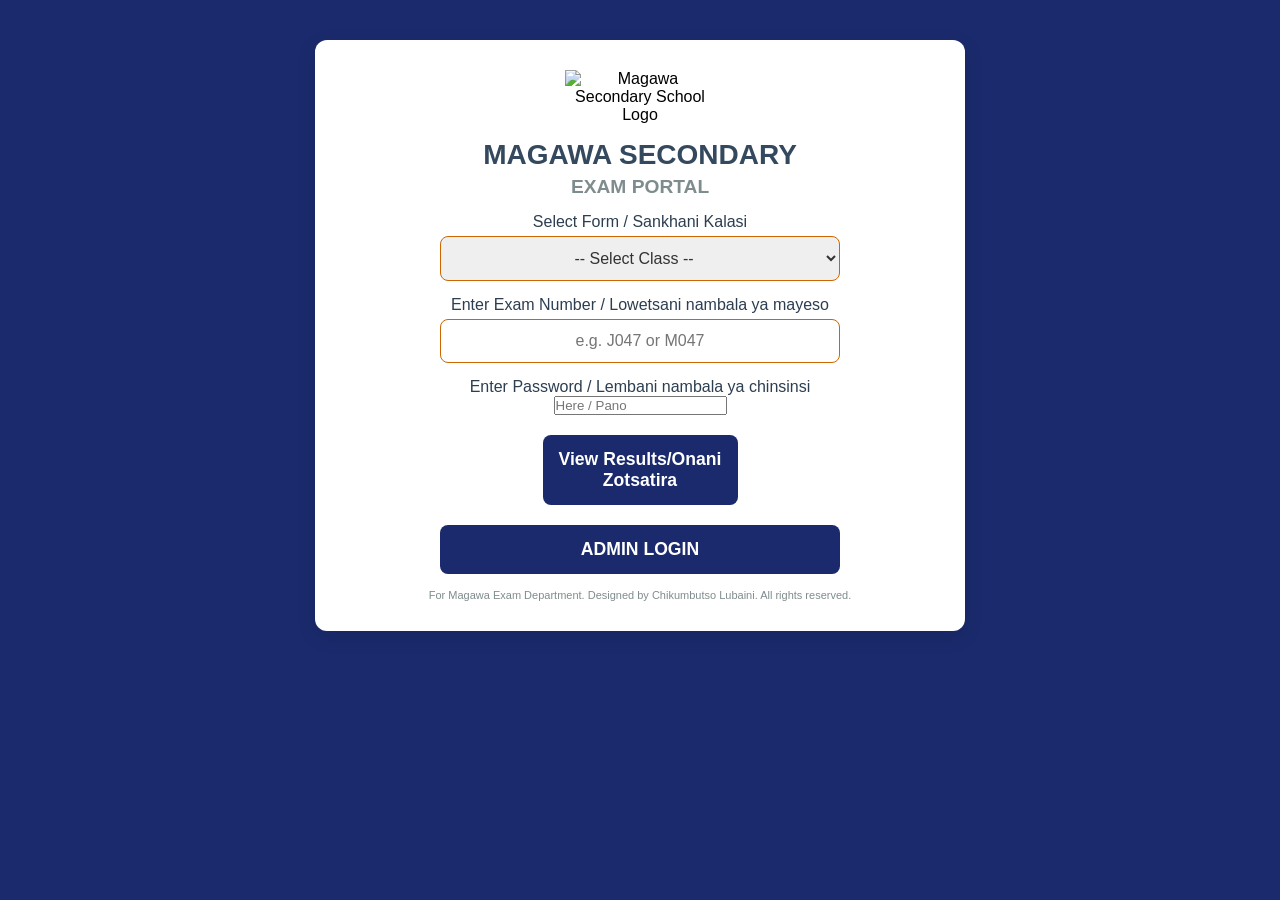
==== brief22_BUTTONS_FIXED.html @ 3f3c60ed "Update print statement from 'Hello' to 'Goodbye'" ====
﻿﻿<!DOCTYPE html>
<html lang="en">
<head>
  <meta charset="UTF-8" />
  <title>Magawa Secondary Portal</title>
  <meta name="viewport" content="width=device-width, initial-scale=1.0" />
  <script src="https://cdn.jsdelivr.net/npm/papaparse@5.4.1/papaparse.min.js"></script>
  <script src="https://cdnjs.cloudflare.com/ajax/libs/jspdf/2.5.1/jspdf.umd.min.js"></script>
  <script src="https://cdnjs.cloudflare.com/ajax/libs/html2canvas/1.4.1/html2canvas.min.js"></script>
  <script src="https://cdn.jsdelivr.net/npm/xlsx@0.18.5/dist/xlsx.full.min.js"></script>

<script>
// --- EXCEL EXPORT FUNCTION ---
function exportToExcel(tableId, filename) {
    const table = document.getElementById(tableId);
    if (!table) {
        alert("Table not found!");
        return;
    }
    const wb = XLSX.utils.table_to_book(table, { sheet: "Sheet1" });
    XLSX.writeFile(wb, filename + ".xlsx");
}

// --- AUTO-LOAD TRIGGER ---
function checkAndAutoLoad() {
    const form = document.getElementById('dataClassSelect').value;
    const subject = document.getElementById('dataSubjectSelect').value;
    if (form && subject) {
        showStudentMarksList();
    }
}

function populateLockSubjects() {
    const sel = document.getElementById('lockSubjectSelect');
    if (!sel) return;
    sel.innerHTML = '';
    ALL_SUBJECTS.forEach(s => {
        const opt = document.createElement('option');
        opt.value = s;
        opt.textContent = s;
        sel.appendChild(opt);
    });
}

function toggleSubjectLock() {
    const classSelect = document.getElementById('classTeacherDropdown');
    const selectedClass = classSelect ? classSelect.value : '';

    if (!selectedClass) {
        alert('Please select a Class before locking or unlocking a subject.');
        return;
    }

    const subject = document.getElementById('lockSubjectSelect').value;
    if (!subject) return;

    if (!currentConfig.locks) currentConfig.locks = {};
    if (!currentConfig.locks[selectedClass]) currentConfig.locks[selectedClass] = {};

    currentConfig.locks[selectedClass][subject] = !currentConfig.locks[selectedClass][subject];

    const status = document.getElementById('lockStatus');
    status.innerHTML = selectedClass.toUpperCase() + ' - ' + subject + ' ' +
        (currentConfig.locks[selectedClass][subject]
            ? '<span class="lock-indicator locked">🔒 LOCKED</span>'
            : '<span class="lock-indicator unlocked">🔓 UNLOCKED</span>');
}

function populateDataSubjectSelect() {
    const sel = document.getElementById('dataSubjectSelect');
    if (!sel) return;
    sel.innerHTML = '<option value="">-- Select Subject --</option>';
    ALL_SUBJECTS.forEach(s => {
        const opt = document.createElement('option');
        opt.value = s;
        opt.textContent = s;
        sel.appendChild(opt);
    });
}

function saveScoresAsExcel() {
    const form = document.getElementById('dataClassSelect').value;
    const subject = document.getElementById('dataSubjectSelect').value;
    
    if (!form || !subject) {
        alert('Please select a Class and Subject first.');
        return;
    }
    
    exportToExcel('dataEntryTable', `Scores_${form}_${subject}`);
}

function saveSelectedSubjectsToRepo() {
    const form = document.getElementById('dataClassSelect').value;
    const subject = document.getElementById('dataSubjectSelect').value;
    const token = document.getElementById('githubToken').value;
    
    if (!form) {
        alert('Please select a Class first.');
        return;
    }
    
    if (!subject) {
        alert('Please select a Subject to save.');
        return;
    }
    
    if (!token) {
        alert('Authorization Code required. Please enter it in Admin Dashboard.');
        return;
    }
    
    const classData = currentClassData[form];
    if (!classData || classData.length === 0) {
        alert('No student data loaded.');
        return;
    }
    
    if (!confirm(`Are you sure you want to save scores for ${form} - ${subject} to the cloud?`)) {
        return;
    }
    
    submitAndSaveScores();
}

</script>
  <style>
    /* Global Reset and Box Sizing */
    * { box-sizing: border-box; margin: 0; padding: 0; }

    /* Body - SURGICAL FIX: Align to flex-start and enable scrolling to prevent chopping */
    body {
        background: #1a2a6c;
        font-family: 'Segoe UI', Tahoma, Geneva, Verdana, sans-serif;
        display: flex;
        justify-content: center;
        align-items: flex-start;
        min-height: 100vh;
        padding: 20px;
        overflow-y: auto;
    }

    /* --- Loading Indicator Styles --- */
    #loadingOverlay {
        position: fixed;
        top: 0;
        left: 0;
        width: 100%;
        height: 100%;
        background-color: rgba(255, 255, 255, 0.95);
        z-index: 10000;
        display: flex;
        justify-content: center;
        align-items: center;
        opacity: 0;
        visibility: hidden;
        transition: opacity 0.3s;
    }

    #loadingSpinner {
        text-align: center;
        padding: 30px;
        border-radius: 15px;
        background: #ffffff;
        box-shadow: 0 4px 25px rgba(0, 0, 0, 0.15);
        min-width: 200px;
    }

    #loadingCircle {
        width: 70px;
        height: 70px;
        border: 8px solid #f0f0f0;
        border-top: 8px solid #17a2b8;
        border-radius: 50%;
        animation: spin 1.2s cubic-bezier(0.5, 0.2, 0.5, 0.5) infinite;
        margin: 0 auto 15px auto;
    }

    #loadingText {
        font-size: 1.1em;
        color: #2c3e50;
        font-weight: 600;
    }

    @keyframes spin {
        0% { transform: rotate(0deg); }
        100% { transform: rotate(360deg); }
    }

    /* Page Container - SURGICAL FIX: Auto margins for horizontal centering and vertical space */
    .page {
        display: none;
        width: 95%;
        max-width: 650px;
        padding: 30px;
        background: #ffffff;
        border-radius: 12px;
        box-shadow: 0 6px 20px rgba(0, 0, 0, 0.1);
        margin: 20px auto;
        text-align: center;
        height: auto;
        overflow: visible;
    }

    #initialPage { display: block; text-align: center; }

    /* Header/Logo */
    .logo { max-width: 150px; height: auto; margin-bottom: 10px; }
    h1, h2 { color: #34495e; margin: 5px 0; font-weight: 600; }
    h1 p { font-size: 24px; margin: 0; }
    h2 { font-size: 1.2em; color: #7f8c8d; }

    /* Forms/Inputs */
    label {
        display: block;
        margin-top: 15px;
        font-weight: 500;
        color: #2c3e50;
        text-align: center;
    }

    select, input:not([type="file"]):not([type="password"]), textarea {
        width: 100%;
        max-width: 400px;
        padding: 12px;
        margin-top: 5px;
        border-radius: 8px;
        border: 1px solid #cc6600;
        background-color: #98FB9;
        color: #333;
        font-size: 1em;
        transition: border-color 0.3s;
        font-family: inherit;
        text-align: center;
        display: block;
        margin-left: auto;
        margin-right: auto;
    }

    input[type="file"] {
        max-width: 400px;
        margin-left: auto;
        margin-right: auto;
        padding: 10px;
        margin-top: 10px;
        display: block;
        border: 1px solid #cc6600;
        border-radius: 8px;
    }

    select:focus, input:focus, textarea:focus {
        border-color: #cc6600;
        outline: none;
    }

    textarea {
        resize: vertical;
    }

    /* Buttons */
    button {
        width: 100%;
        max-width: 400px;
        margin-top: 20px;
        padding: 14px;
        background: #1a2a6c;
        color: #fff;
        border: none;
        border-radius: 8px;
        cursor: pointer;
        font-size: 1.1em;
        font-weight: 600;
        transition: background 0.3s, transform 0.1s;
        display: block;
        margin-left: auto;
        margin-right: auto;
    }

    .small-btn {
        width: auto !important;
        max-width: 200px !important;
        margin-left: 10px;
        margin-right: 10px;
        display: inline-block;
    }

    button:hover { background: #148f9e; }
    button:active { transform: scale(0.99); }

    /* Tables */
    #progressReport #resultsTable,
    #gradesTable,
    #analysisTable,
    #scoresTable,
    #briefResultsTable {
        min-width: 500px;
        border-collapse: collapse;
        font-size: 0.9em;
        width: 100%;
        border: 1px solid black;
    }

    .table-wrapper {
        overflow-x: auto;
        width: 100%;
        margin-top: 15px;
        text-align: left;
    }

    /* Table Cell Styles */
    #resultsTable th, #resultsTable td,
    #gradesTable th, #gradesTable td,
    #analysisTable th, #analysisTable td,
    #scoresTable th, #scoresTable td,
    #briefResultsTable th, #briefResultsTable td {
        border: 1px solid black;
        padding: 10px 8px;
    }

    #resultsTable th, #gradesTable th, #analysisTable th, #scoresTable th, #briefResultsTable th {
        background: #ecf0f1;
        color: #2c3e50;
        font-weight: 600;
        text-align: center;
    }

    #resultsTable td:first-child, #gradesTable td:first-child, #scoresTable td:nth-child(2), #briefResultsTable td:first-child { text-align: left; }
    #resultsTable td:not(:first-child), #gradesTable td:not(:first-child), #scoresTable td:not(:nth-child(2)), #briefResultsTable td:not(:first-child) { text-align: center; }
    #analysisTable td { text-align: center; }

    /* Progress Report Layout */
    #progressReport #reportHeader {
        display: flex;
        justify-content: space-between;
        align-items: flex-start;
        margin-bottom: 10px;
    }

    #reportHeaderRight {
        text-align: right;
        font-size: 0.8em;
        line-height: 1.4;
    }

    #reportHeaderRight h3 {
        font-size: 1.3em;
        margin: 0 0 5px 0;
        color: black;
    }

    #progressReport, #briefReport {
        background-color: white;
        color: black;
        padding: 40px 20px;
        width: 95%;
        max-width: 650px;
        min-height: auto;
        box-shadow: 0 6px 20px rgba(0, 0, 0, 0.1);
        margin: 20px auto;
    }

    #reportDetails div { color: black; }

    #summaryAndKeyWrapper {
        display: flex;
        justify-content: space-between;
        margin-top: 15px;
        width: 100%;
        text-align: left;
    }

    #reportSummary {
        width: 48%;
        text-align: left;
    }

    #gradeKeyPlaceholder {
        width: 48%;
        text-align: right;
    }

    #gradeKeyTableNew {
        margin-top: 5px;
        width: 100%;
        border-collapse: collapse;
        font-size: 7.5pt;
        border: 1px solid black;
    }

    #gradeKeyTableNew th, #gradeKeyTableNew td {
        border: 1px solid black;
        padding: 2px 4px;
        text-align: center;
        background-color: white;
        vertical-align: middle;
        color: black;
    }

    .hidden { display: none !important; }

    /* Mobile Adjustments */
    @media (max-width: 480px) {
        .info-row { flex-direction: column; }
        .info-row p { width: 100%; text-align: left !important; }
        .actions { flex-direction: column; gap: 15px; }
        .actions button { width: 100%; }
        #summaryAndKeyWrapper { flex-direction: column; }
        #reportSummary, #gradeKeyPlaceholder { width: 100% !important; margin-bottom: 15px; }
        #gradeKeyPlaceholder { text-align: left; }
        .teacher-input-group { flex-direction: column; align-items: stretch; }
        .teacher-input-group label { flex-basis: auto; text-align: center !important; }
        .teacher-input-group input[type="text"] { flex-basis: auto; text-align: center !important; }
    }

    /* Desktop Table Adjustments */
    @media (min-width: 768px) {
        #scoreSheetView,
        #gradesPage,
        #analysisPage {
            max-width: 1200px !important;
            width: 90% !important;
        }

        #scoreSheetView .table-wrapper,
        #gradesPage .table-wrapper,
        #analysisPage .table-wrapper {
            overflow-x: visible !important;
        }

        #gradesTable,
        #analysisTable,
        #scoresTable {
            min-width: 100% !important;
            width: 100% !important;
            table-layout: auto !important;
        }
    }

    /* Stacked student info */
    #reportDetails p, #briefReportDetails p {
        margin: 0 0 4px 0 !important;
        padding: 0;
        text-align: left !important;
        font-size: 11pt;
        color: black;
    }

    /* Force progress sheet to fit on ONE A4 page */
    #progressReport {
        padding: 20px 20px !important;
        max-height: 1123px !important;
        overflow: hidden !important;
    }

    /* Make table compact */
    #resultsTable th,
    #resultsTable td {
        padding: 4px 3px !important;
        font-size: 9pt !important;
    }

    /* Reduce fonts for summary and key */
    #summaryAndKeyWrapper, #reportSummary, #gradeKeyPlaceholder {
        font-size: 9pt !important;
    }

    #gradeKeyTableNew td, #gradeKeyTableNew th {
        padding: 2px !important;
        font-size: 7.5pt !important;
    }

    /* A4 Printing Styles */
    @media print {
        body * { visibility: hidden; }
        #progressReport[style*="block"],
        #briefReport[style*="block"] {
            visibility: visible !important;
            position: absolute !important;
            left: 0;
            top: 0;
            display: block !important;
            width: auto !important;
            max-width: none !important;
            min-height: auto !important;
            margin: 0 !important;
            box-shadow: none !important;
            font-size: 10pt;
            page-break-after: avoid !important;
            page-break-before: avoid !important;
        }

        #progressReport[style*="block"] *,
        #briefReport[style*="block"] *,
        #progressReport[style*="block"] .table-wrapper,
        #briefReport[style*="block"] .table-wrapper,
        #progressReport[style*="block"] table,
        #briefReport[style*="block"] table,
        #progressReport[style*="block"] thead,
        #briefReport[style*="block"] thead,
        #progressReport[style*="block"] tbody,
        #briefReport[style*="block"] tbody,
        #progressReport[style*="block"] tr,
        #briefReport[style*="block"] tr,
        #progressReport[style*="block"] td,
        #briefReport[style*="block"] td,
        #progressReport[style*="block"] th,
        #briefReport[style*="block"] th {
            visibility: visible !important;
        }

        .back-btn, .view-btn,
        .page[style*="block"] button,
        .page[style*="block"] select,
        .page[style*="block"] label,
        .page[style*="block"] input,
        .page[style*="block"] textarea {
            display: none !important;
        }

        @page { size: A4 portrait; margin: 0.5cm; }

        #progressReport, #briefReport {
            padding: 15px !important;
            position: relative;
            max-height: 1123px !important;
            overflow: hidden !important;
        }

        #resultsTable th, #resultsTable td,
        #briefResultsTable th, #briefResultsTable td {
            padding: 3px 2px !important;
            font-size: 8pt !important;
        }

        #reportDetails p, #briefReportDetails p {
            margin-bottom: 2px !important;
            font-size: 10pt !important;
        }
    }

    @media (min-width: 795px) {
        #progressReport, #briefReport {
            padding: 40px 40px 40px 40px;
            width: 794px;
            max-width: 794px;
            min-height: auto !important;
            box-shadow: 0 0 10px rgba(0, 0, 0, 0.5);
        }

        #progressReport #reportHeader .logo, #briefReport #briefReportHeader .logo { width: 200px; height: 100px; }
        #reportHeaderRight, #briefReportHeaderRight { font-size: 9pt; }
        #reportHeaderRight h3, #briefReportHeaderRight h3 { font-size: 16pt; }
    }
  
/* === SUBJECT LOCK ICON === */
.lock-indicator {
    font-size: 14px;
    margin-left: 6px;
}
.locked { color: #e74c3c; }
.unlocked { color: #2ecc71; }


/* === MOBILE DATA ENTRY ALIGNMENT FIX (SURGICAL) === */
@media (max-width: 480px) {
    .student-mark-row {
        display: grid;
        grid-template-columns: 1fr 1fr;
        grid-template-rows: auto auto;
        gap: 6px;
        align-items: center;
    }

    .student-mark-row span {
        grid-column: 1;
        font-size: 0.9em;
        text-align: left;
    }

    .student-mark-row input[type="text"] {
        width: 100%;
        padding: 6px;
        text-align: center;
    }

    .student-mark-row button {
        width: 100%;
        padding: 6px;
        font-size: 0.85em;
    }
}

.teacher-input-group {
    display: flex;
    justify-content: space-between;
    align-items: center;
    margin-bottom: 8px;
    padding: 5px 0;
    border-bottom: 1px solid #f0f0f0;
}

</style>
</head>
<body>
<div id="loadingOverlay" style="display: none; opacity: 0; visibility: hidden;">
    <div id="loadingSpinner">
        <div id="loadingCircle"></div>
        <div id="loadingText">Loading Results... <span id="loadingPercent">0%</span></div>
    </div>
</div>

<div id="initialPage" class="page">
    <img src="https://raw.githubusercontent.com/magawass/m/main/logo.png" alt="Magawa Secondary School Logo" class="logo">
    <h1><p style="font-size:28px;">MAGAWA SECONDARY</p></h1>
    <h2>EXAM PORTAL</h2>
    <label for="selectedForm">Select Form / Sankhani Kalasi</label>
    <select id="selectedForm">
      <option value="">-- Select Class --</option>
      <option value="form1">Form 1</option>
      <option value="form2">Form 2</option>
      <option value="form3">Form 3</option>
      <option value="form4">Form 4</option>
    </select>
    <label for="studentNumberInput">Enter Exam Number / Lowetsani nambala ya mayeso</label>
    <input type="text" id="studentNumberInput" placeholder="e.g. J047 or M047">
    <label for="passwordInput">Enter Password / Lembani nambala ya chinsinsi</label>
    <input type="password" id="passwordInput" placeholder="Here / Pano">

    <div style="display: flex; justify-content: center; gap: 10px; margin-top: 20px; max-width: 400px; margin-left: auto; margin-right: auto;">
        <button onclick="loadResults(true)" style="width: 195px; max-width: 195px; margin-top: 0;">View Results/Onani Zotsatira</button>
        
    </div>

    <button onclick="openAdminLogin()">ADMIN LOGIN</button>
    <p style="font-size:11px; margin-top: 15px; color: #7f8c8d;">For Magawa Exam Department. Designed by Chikumbutso Lubaini. All rights reserved.</p>
</div>

<div id="briefReport" class="page">
    <button class="back-btn" onclick="handleBriefBack()" style="position: absolute; top: 10px; left: 10px; width: auto; padding: 5px 10px; max-width: none !important; margin: 0;">Back</button>

    <header id="briefReportHeader" style="width: 100%;">
        <img src="https://raw.githubusercontent.com/magawass/m/main/logo.png" class="logo" alt="School Logo">
        <div id="briefReportHeaderRight">
            <h3>MAGAWA SECONDARY SCHOOL</h3>
            Private Bag 17,<br>
            Magawa,<br>
            Mchinji.
        </div>
    </header>

    <hr style="border-top: 2px solid black; margin: 10px 0;">
    <h2 style="margin: 0; color: black; font-size: 1.2em;"><strong>BRIEF RESULTS</strong></h2>

    <div id="briefReportDetails" style="margin-top: 15px; text-align: left;">
        <p><strong>STUDENT NAME:</strong> <span id="briefReportStudentName"></span></p>
        <p><strong>CLASS:</strong> <span id="briefReportForm"></span></p>
        <p><strong>EXAM NO:</strong> <span id="briefReportExamNo"></span></p>
        <p><strong>TERM:</strong> <span id="briefReportTerm"></span></p>
    </div>

    <div class="table-wrapper" style="margin-top: 10px;">
        <table id="briefResultsTable" style="min-width: 300px; border-collapse: collapse; font-size: 0.9em; width: 100%; border: 1px solid black;">
            <thead>
                <tr>
                    <th style="width: 50%;">SUBJECT</th>
                    <th style="width: 25%;">SCORE</th>
                    <th style="width: 25%;">GRADE</th>
                </tr>
            </thead>
            <tbody id="briefReportBody">
            </tbody>
        </table>
    </div>

    <div id="briefReportSummary" style="margin-top: 15px; text-align: left;">
        <div id="briefAverageLine" class="hidden">Total Scores:<strong> <span id="briefReportAverage"></span></strong></div>
        <div id="briefAggregateLine" class="hidden">Aggregate:<strong> <span id="briefReportAggregate"></span></strong></div>
        <div>Position in Class:<strong> <span id="briefReportPosition"></span></strong></div>
        <div>Remark:<strong> <span id="briefReportOverallRemark"></span></strong></div>
    </div>

    <div style="text-align: right; margin-top: 20px;">
        <button class="view-btn small-btn" onclick="window.print()" style="background: #17a2b8; color: white;">Print Brief Report</button>
    </div>
    <p style="text-align: center; font-size: 8pt; margin-top: 10px; color: #7f8c8d;">This report is a brief overview and is not official.</p>
</div>

<div id="progressReport" class="page">
    <button class="back-btn" onclick="handleProgressBack()" style="position: absolute; top: 10px; left: 10px; width: auto; padding: 5px 10px; max-width: none !important; margin: 0;">Back</button>

    <header id="reportHeader" style="width: 100%;">
        <img src="https://raw.githubusercontent.com/magawass/m/main/logo.png" class="logo" alt="School Logo">
        <div id="reportHeaderRight">
            <h3>MAGAWA SECONDARY SCHOOL</h3>
            Private Bag 17,<br>
            Magawa,<br>
            Mchinji.
        </div>
    </header>

    <hr style="border-top: 2px solid black; margin: 10px 0;">
    <div class="align-left">
      <p style="font-size: 10px;"> <h2 style="margin: 0;color: black;"><strong>PROGRESS REPORT</strong></h2>
    </div>

    <div id="reportDetails">
        <div class="info-row">
            <p><strong>STUDENT NAME:</strong> <span id="reportStudentName"></span></p>
            <p><strong>CLASS:</strong> <span id="reportForm"></span></p>
        </div>
        <div class="info-row">
            <p><strong>Exam No:</strong> <span id="reportExamNo"></span></p>
            <p><strong>TERM:</strong> <span id="reportTerm"></span></p>
        </div>
    </div>

    <div class="table-wrapper">
        <table id="resultsTable">
            <thead>
                <tr>
                    <th style="width: 20%;">SUBJECT</th>
                    <th style="width: 10%;">SCORE</th>
                    <th style="width: 10%;">GRADE</th>
                    <th style="width: 10%;">POSITION</th>
                    <th style="width: 30%;">REMARKS</th>
                    <th style="width: 20%;">TEACHER</th>
                </tr>
            </thead>
            <tbody id="reportBody">
            </tbody>
        </table>
    </div>

    <div id="summaryAndKeyWrapper">
        <div id="reportSummary"><br>
           <span style="font-size: 1.25em;"> <div id="averageLine" class="hidden">Total Scores:<strong> <span id="reportAverage"></span></div></strong>
            <div id="aggregateLine" class="hidden">Aggregate:<strong> <span id="reportAggregate"></span></div><br></strong>
    <div>Position in Class:<strong> <span id="reportPosition"></span></div><br></strong>
    <div>Remark:<strong> <span id="reportOverallRemark"></span></div></strong>
        </div>

        <div id="gradeKeyPlaceholder">
        </div>
    </div>

    <p style="margin-top: 20px; color: black;"><strong><p style="text-align: left;">COMMENT:</strong></p>
    <div id="reportComment" style="padding: 10px; border: 1px solid black; min-height: 40px; text-align: left;">
    </div>

    <div style="text-align: right; margin-top: 20px;">
        <button class="view-btn small-btn" onclick="window.print()" style="background: #17a2b8; color: white;">Print</button>
        <button class="view-btn small-btn" onclick="openFullPdf()" style="background: #17a2b8; color: white;">Save (PDF)</button>
    </div>
    <p style="text-align: center; font-size: 8pt; margin-top: 10px; color: black;">Progress of results covers one A4 page only.</p>
</div>

<div id="adminLoginPage" class="page">
    <h2 id="adminLabel">Enter Password</h2>
    <input type="password" id="adminPassword" placeholder="">
    <button id="adminLoginBtn" onclick="verifyAdmin()">Login</button>
    <button onclick="backToInitialPage()">Back</button>
</div>

<div id="adminHomePage" class="page">
    <h2>Enter code to load and upload</h2>
    <input type="password" id="githubToken" placeholder="" style="margin-bottom: 20px;">
    <button onclick="openDataEntryAuth()">DATA ENTRY</button>
    <button onclick="openUploadsAuth()">FILE UPLOADS</button>
    <button onclick="openSheetsPage()">PROGRESS,GRADE,ANALYSIS SHEETS</button>
    <button onclick="openSubjectEntryMonitor()">Subject Score Entry Monitor Below</button>
   
    <select id="monitorClassSelect" onchange="openSubjectEntryMonitor()">
        <option value="">Collapsible</option>
        <option value="form1">Form 1</option>
        <option value="form2">Form 2</option>
        <option value="form3">Form 3</option>
        <option value="form4">Form 4</option>
    </select>
    
    
    <!-- Container for Subject Entry Monitor Table -->
    <div id="monitorTableContainer" class="table-wrapper" style="margin-top: 20px;"></div>

    <button onclick="backToInitialPage()">Logout</button>
</div>

<div id="dataEntryPage" class="page">
    <h2>Enter Student Scores</h2>
    <button onclick="openAdminHome()" style="position: absolute; top: 10px; left: 10px; width: auto; padding: 5px 10px; max-width: none !important; margin: 0;">Back</button>

    <label for="dataClassSelect">Select Class/Form</label>
    <select id="dataClassSelect" onchange="checkAndAutoLoad()">
        <option value="">-- Select Class --</option>
        <option value="form1">Form 1</option>
        <option value="form2">Form 2</option>
        <option value="form3">Form 3</option>
        <option value="form4">Form 4</option>
    </select>

    <label for="dataSubjectSelect">Select Subject</label>
    <select id="dataSubjectSelect" onchange="checkAndAutoLoad()">
        <option value="">-- Select Subject --</option>
    </select>

    <label for="examNumberBox">Student Scoring Panel</label>
    <input type="text" 
       id="examNumberBox" 
       placeholder="Scores will update in sheets immediately" 
       readonly 
       style="background-color: #f8f9fa; color: #333; border: 1px solid #ddd; padding: 10px; border-radius: 5px; font-weight: bold;">
    <input type="text" id="dataSearchInput" placeholder="Search by name or exam number..." onkeyup="filterStudentMarks()" style="max-width:400px;margin-top:8px;">
    
    <div id="studentMarksPanel" class="hidden">
        <div class="table-wrapper" style="margin-top:15px;">
            <table id="dataEntryTable" style="width:100%;border-collapse:collapse;border:1px solid #cc6600;">
                <thead>
                    <tr style="background:#ecf0f1;">
                        <th style="border:1px solid #cc6600;padding:10px;">Exam Number</th>
                        <th style="border:1px solid #cc6600;padding:10px;">Name</th>
                        <th style="border:1px solid #cc6600;padding:10px;">Score</th>
                    </tr>
                </thead>
                <tbody id="dataEntryTableBody">
                </tbody>
            </table>
        </div>
    </div>

    <button onclick="saveSelectedSubjectsToRepo()">Save All Data to Cloud</button>
    <button onclick="saveScoresAsExcel()" style="background: #28a745;">Export entry list as Excel</button>
    <button onclick="openScoreSheetView()">Mark Sheet</button>
    <p style="font-size:11px; margin-top: 15px; color: #e74c3c;">NOTE: Selection automatically loads students. Scores update marksheets in real-time as you type.</p>
</div>

<div id="scoreSheetView" class="page">
    <h2>Mark Sheet</h2>
<input type="text" id="scoreSearchInput" placeholder="Search student..." onkeyup="filterScoreSheet()" style="max-width:300px;">

    <button onclick="openDataEntryPage()" style="position: absolute; top: 10px; left: 10px; width: auto; padding: 5px 10px; max-width: none !important; margin: 0;">Back</button>

    <label for="sheetClassSelect">Select Class/Form</label>
    <select id="sheetClassSelect" onchange="displayScoreSheet()">
        <option value="">-- Select Class --</option>
        <option value="form1">Form 1</option>
        <option value="form2">Form 2</option>
        <option value="form3">Form 3</option>
        <option value="form4">Form 4</option>
    </select>

    <div style="display: flex; gap: 10px; justify-content: center;">
        <button onclick="exportToExcel('scoresTable', 'ScoreSheet')" class="small-btn" style="background: #28a745;">Export to Excel</button>
        <button onclick="printSheet('scoreSheetView')" class="small-btn" style="max-width: 150px;">Print Sheet</button>
    </div>

    <div id="scoreSheetTableWrapper" class="table-wrapper" style="text-align: center;">
    </div>
</div>

<div id="uploadsPage" class="page">
    <h2>Uploads and Configuration</h2>
    <button onclick="openAdminHome()" style="position: absolute; top: 10px; left: 10px; width: auto; padding: 5px 10px; max-width: none !important; margin: 0;">Back</button>

    <hr style="margin: 20px 0; border: 1px solid #eee;">
    <h3>Report Configuration</h3>
    <label for="reportTermSelect">Select Current Term:</label>
    <select id="reportTermSelect">
        <option value="1">Term 1</option>
        <option value="2">Term 2</option>
        <option value="3">Term 3</option>
    </select>
    <label for="generalCommentInput">General Report Comment:</label>
    <textarea id="generalCommentInput" rows="3" placeholder="Enter comment for all reports..."></textarea>

    <hr style="margin: 20px 0; border: 1px solid #eee;">
    <h3>Assign Subject Teachers (Per Class)</h3>
    <label for="classTeacherDropdown">Select Class to Configure Teachers:</label>
    <select id="classTeacherDropdown" onchange="populateTeacherInputs()">
        <option value="form1">Form 1</option>
        <option value="form2">Form 2</option>
        <option value="form3">Form 3</option>
        <option value="form4">Form 4</option>
    </select>
    <div id="teacherAssignmentPanel">
    </div>
    <button onclick="handleSaveConfig()">Save Configuration</button>

    <hr style="margin: 20px 0; border: 1px solid #ccc;">
    <h3>Manage CSV Files</h3>
    <label for="classDropdown">Select Class:</label>
    <select id="classDropdown">
        <option value="">--Select Class--</option>
        <option value="form1">Form 1</option>
        <option value="form2">Form 2</option>
        <option value="form3">Form 3</option>
        <option value="form4">Form 4</option>
    </select>
    <input type="file" id="csvUpload" accept=".csv">
    <button onclick="uploadCSV()">Upload CSV</button>

    <hr style="margin: 20px 0; border: 1px solid #ccc;">
    <h3>Manual Student Entry</h3>
    <p style="font-size: 0.9em; color: #7f8c8d; margin-bottom: 10px;">Add individual students missed during CSV upload.</p>
    
    <label for="manualClassSelect">Select Class:</label>
    <select id="manualClassSelect">
        <option value="">--Select Class--</option>
        <option value="form1">Form 1</option>
        <option value="form2">Form 2</option>
        <option value="form3">Form 3</option>
        <option value="form4">Form 4</option>
    </select>
    <input type="text" id="manualStudentName" placeholder="Full Student Name">
    <input type="text" id="manualExamNumber" placeholder="Exam Number (e.g. J047)">
    <input type="text" id="manualDOB" placeholder="Date of Birth (e.g. 2005-12-01)">
    <button onclick="addStudentManually()" style="background: #17a2b8;">Add Student to List</button>

    <hr style="margin: 20px 0; border: 1px solid #ccc;">
    <label for="deleteDropdown">Select File to Delete:</label>
    <select id="deleteDropdown">
        <option value="">-- Select CSV File --</option>
    </select>
    <button onclick="deleteCSV()">Delete Selected CSV</button>
    <button onclick="refreshFileList()">↻ Refresh List</button>

<hr style="margin: 20px 0; border: 1px solid #ccc;">
<h3>Lock / Unlock Score Entry</h3>

<label for="lockSubjectSelect">Select Subject:</label>
<select id="lockSubjectSelect"></select>

<button onclick="toggleSubjectLock()">🔒 Lock / Unlock</button>
<p id="lockStatus" style="font-size:11px;color:#e74c3c;"></p>

</div>

<div id="sheetsPage" class="page">
    <h2>Sheets Overview</h2>
    <button onclick="openAdminHome()" style="position: absolute; top: 10px; left: 10px; width: auto; padding: 5px 10px; max-width: none !important; margin: 0;">Back</button>

    <!-- Progress Sheet Selection Section -->
    <div id="progressSheetSelection" style="margin-top: 20px;">
        <label for="progressClassSelect">Select Class/Form</label>
        <select id="progressClassSelect">
            <option value="">-- Select Class --</option>
            <option value="form1">Form 1</option>
            <option value="form2">Form 2</option>
            <option value="form3">Form 3</option>
            <option value="form4">Form 4</option>
        </select>
        <label for="progressExamNumber">Enter Exam Number</label>
        <input type="text" id="progressExamNumber" placeholder="e.g. J047 or M047">
        <button onclick="openStudentProgressSheet()" style="margin-top: 10px;">View Student Progress</button>
        <button onclick="generateAllProgressReports()" style="margin-top: 10px; background: #28a745;">Progress Report Generator (Batch PDF)</button>
    </div>

    <div style="display: flex; justify-content: center; gap: 10px; margin-top: 20px; max-width: 400px; margin-left: auto; margin-right: auto;">
        <button onclick="openGradesPage()" style="width: 195px; max-width: 195px; margin-top: 0;">View Grade Sheet</button>
        <button onclick="openAnalysisSelector()" style="width: 195px; max-width: 195px; margin-top: 0;">View Analysis</button>
    </div>
</div>

<div id="gradesPage" class="page">
    <h2>Grades Sheet</h2>
<input type="text" id="gradeSearchInput" placeholder="Search student..." onkeyup="filterGradeSheet()" style="max-width:300px;">

    <button onclick="openSheetsPage()" style="position: absolute; top: 10px; left: 10px; width: auto; padding: 5px 10px; max-width: none !important; margin: 0;">Back</button>

    <label for="gradesClassSelect">Select Class/Form</label>
    <select id="gradesClassSelect" onchange="displayGradesSheet()">
        <option value="">-- Select Class --</option>
        <option value="form1">Form 1</option>
        <option value="form2">Form 2</option>
        <option value="form3">Form 3</option>
        <option value="form4">Form 4</option>
    </select>

    <div style="display: flex; gap: 10px; justify-content: center;">
        <button onclick="exportToExcel('gradesTable', 'GradeSheet')" class="small-btn" style="background: #28a745;">Export to Excel</button>
        <button onclick="printSheet('gradesPage')" class="small-btn" style="max-width: 150px;">Print Sheet</button>
    </div>

    <div id="gradesSheetTableWrapper" class="table-wrapper" style="text-align: center;">
    </div>
</div>

<div id="analysisSelectorPage" class="page">
    <h2>Select Class for Analysis</h2>
    <button onclick="openSheetsPage()" style="position: absolute; top: 10px; left: 10px; width: auto; padding: 5px 10px; max-width: none !important; margin: 0;">Back</button>

    <label for="analysisClassSelect">Select Class/Form</label>
    <select id="analysisClassSelect">
        <option value="">-- Select Class --</option>
        <option value="form1">Form 1</option>
        <option value="form2">Form 2</option>
        <option value="form3">Form 3</option>
        <option value="form4">Form 4</option>
    </select>
    <button onclick="openAnalysisPage()">Generate Analysis Report</button>
</div>

<div id="analysisPage" class="page">
    <h2 id="analysisTitle">Class Analysis Report</h2>
    <button onclick="openAnalysisSelector()" style="position: absolute; top: 10px; left: 10px; width: auto; padding: 5px 10px; max-width: none !important; margin: 0;">Back</button>
    <button onclick="printSheet('analysisPage')" class="small-btn" style="float: right; margin-top: 10px; max-width: 150px;">Print Analysis (Landscape)</button>
    <div id="analysisTableWrapper" class="table-wrapper"> </div>
</div>

<script>
// --- GITHUB CONSTANTS ---
const GITHUB_USER = 'magawass';
const GITHUB_REPO = 'm';
const CONFIG_FILE = 'config.json';
const ADMIN_PASSWORD = '00X'; // Placeholder for security testing/local use

// --- CONFIGURATION STATE ---
let currentConfig = null;
let configSha = null;
let currentClassData = {}; // Cache for CSV data (key: form, value: student array)
let currentDataSha = {}; // NEW: Cache for the SHA of the current CSV files
// Preserved: Global variable to track the page that called loadResults()
let lastCallingPage = 'initialPage';

// --- STATIC CONSTANTS (MODIFIED) ---
const SUBJECT_MAP = {
    "Agriculture": "Agric",
    "Bible Knowledge": "BK",
    "Biology": "Bio",
    "Chemistry": "Chem",
    "Chichewa": "Chich",
    "English": "Eng",
    "Geography": "Geo",
    "History": "Hist",
    "Mathematics": "Maths",
    "Physics": "Phys",
    "Social/Life": "S/Life"
};
const ALL_SUBJECTS = Object.keys(SUBJECT_MAP); // Full names used for internal logic
const BASE_HEADERS = ["STUDENT'S NAME", "Exam Number", "Date of Birth"];
const ALL_HEADERS = [...BASE_HEADERS, ...ALL_SUBJECTS];
const ALL_CLASSES = ['form1', 'form2', 'form3', 'form4'];
const DEFAULT_TEACHER = '-';
const API_BASE = `https://api.github.com/repos/${GITHUB_USER}/${GITHUB_REPO}/contents/`;

// Grade boundary definitions
const GRADE_KEY_LOWER = {
    A: 80,
    B: 65,
    C: 55,
    D: 40,
    F: 0
}; // Lower forms use A-F
const GRADE_KEY_UPPER = {
    1: 80,
    2: 75,
    3: 70,
    4: 65,
    5: 60,
    6: 55,
    7: 45,
    8: 35,
    9: 0
}; // Upper forms use 1-9 (Aggregate)

// --- UTILITY FUNCTIONS ---

function computeGradeSheetPositions(students) {
    const sorted = [...students].sort((a,b)=>b.aggregate - a.aggregate);
    let lastAgg = null, lastPos = 0;

    sorted.forEach((s,i)=>{
        const pos = (s.aggregate === lastAgg) ? lastPos : i + 1;
        s.__gradePosition = pos;
        lastAgg = lastAgg;
        lastPos = pos;
    });
    return sorted;
}


/* === COMPETITION POSITIONING (1,1,1,4) === */
function computePositionsByAggregate(students) {
    const sorted = [...students].sort((a,b)=>b.aggregate - a.aggregate);
    let lastAgg = null, lastPos = 0;

    sorted.forEach((s,i)=>{
        const pos = (s.aggregate === lastAgg) ? lastPos : i + 1;
        s.position = pos;
        lastAgg = lastAgg;
        lastPos = pos;
    });
    return sorted;
}

/* === BEST SIX AGGREGATE === */
function computeBestSixAggregate(form, student) {
    let values = [];

    for (const subject of ALL_SUBJECTS) {
        const score = student[subject];
        if (!score) continue;
        const grade = getGradeAndRemark(form, score).grade;

        if (form === 'form1' || form === 'form2') {
            if (['A','B','C','D','F'].includes(grade)) values.push(grade);
        } else {
            if (!isNaN(parseInt(grade))) values.push(parseInt(grade));
        }
    }

    if (form === 'form1' || form === 'form2') {
        const order = ['A','B','C','D','F'];
        values.sort((a,b)=>order.indexOf(a)-order.indexOf(b));
        return values.length >= 6 ? values.slice(0,6).length : '';
    } else {
        values.sort((a,b)=>a-b);
        return values.length >= 6 ? values.slice(0,6).reduce((x,y)=>x+y,0) : '';
    }
}

/* === PASS / FAIL === */
function computeFinalRemark(form, student) {
    let passCount = 0;
    const eng = student['English'];
    if (!eng) return 'Fail';
    const engGrade = getGradeAndRemark(form, eng).grade;

    function lowerPass(g){ return ['A','B','C','D'].includes(g); }
    function upperPass(g){ return parseInt(g) <= 8; }

    for (const subject of ALL_SUBJECTS) {
        const s = student[subject];
        if (!s) continue;
        const g = getGradeAndRemark(form, s).grade;

        if ((form==='form1'||form==='form2') && lowerPass(g)) passCount++;
        if ((form==='form3'||form==='form4') && upperPass(g)) passCount++;
    }

    if (form==='form1'||form==='form2') {
        return (passCount>=6 && lowerPass(engGrade)) ? 'Pass' : 'Fail';
    }
    return (passCount>=6 && upperPass(engGrade)) ? 'Pass' : 'Fail';
}


/* === SUBJECT POSITION + LOWER FORM REMARK HELPERS === */
function computeSubjectPositions(form, subject, classData) {
    const scored = classData
        .map(s => ({ exam: s["Exam Number"], v: parseInt(s[subject]) }))
        .filter(x => !isNaN(x.v))
        .sort((a,b)=>b.v-a.v);

    const posMap = {};
    let lastScore = null, lastPos = 0;
    scored.forEach((x, i) => {
        const pos = (x.v === lastScore) ? lastPos : i + 1;
        posMap[x.exam] = pos;
        lastScore = x.v; lastPos = pos;
    });
    return posMap;
}

function lowerFormRemarkFromGrade(g){
    if(g==='A') return 'Excellent';
    if(g==='B') return 'Very Good';
    if(g==='C') return 'Good';
    if(g==='D') return 'Average';
    if(g==='F') return 'Fail';
    return '-';
}
/* === COMPETITION RANKING (1,1,1,4) === */
function computeCompetitionRanks(entries, valueFn) {
    const sorted = entries
        .map(e => ({ key: e.key, val: valueFn(e) }))
        .sort((a,b)=>b.val - a.val);

    const ranks = {};
    let lastVal = null, lastRank = 0;

    sorted.forEach((e, i) => {
        const rank = (e.val === lastVal) ? lastRank : i + 1;
        ranks[e.key] = rank;
        lastVal = e.val;
        lastRank = rank;
    });
    return ranks;
}
function showLoading() {
    const overlay = document.getElementById('loadingOverlay');
    overlay.style.display = 'flex';
    setTimeout(() => {
        overlay.style.opacity = '1';
        overlay.style.visibility = 'visible';
    }, 10);
    updateLoadingPercent(0);
}

function hideLoading() {
    const overlay = document.getElementById('loadingOverlay');
    overlay.style.opacity = '0';
    setTimeout(() => {
        overlay.style.visibility = 'hidden';
        overlay.style.display = 'none';
    }, 300);
}

function updateLoadingPercent(percent) {
    const el = document.getElementById('loadingPercent');
    if(el) el.textContent = `${percent}%`;
}

function goToPage(pageId) {
    document.querySelectorAll('.page').forEach(page => {
        page.style.display = 'none';
    });
    document.getElementById(pageId).style.display = 'block';
}

function getSubjectShortName(fullName) {
    return SUBJECT_MAP[fullName] || fullName.substring(0, 4);
}

function getDefaultConfig() {
    const teachers = {};
    ALL_CLASSES.forEach(form => {
        teachers[form] = {};
        ALL_SUBJECTS.forEach(subject => {
            teachers[form][subject] = DEFAULT_TEACHER;
        });
    });
    return {
        locks: {},
        term: '3',
        generalComment: 'Excellent effort. Keep up the hard work.',
        gradeKeyLower: GRADE_KEY_LOWER,
        gradeKeyUpper: GRADE_KEY_UPPER,
        teachers: teachers
    };
}

function standardizeDateForComparison(dateStr) {
    if (!dateStr) return null;
    try {
        const date = new Date(dateStr);
        if (isNaN(date)) {
            const parts = dateStr.split(/[-/]/);
            if (parts.length === 3 && parts[0].length <= 2 && parts[1].length <= 2) {
                const [d, m, y] = parts;
                return `${y.padStart(4, '20')}-${m.padStart(2, '0')}-${d.padStart(2, '0')}`;
            }
        }
        const year = date.getFullYear();
        const month = String(date.getMonth() + 1).padStart(2, '0');
        const day = String(date.getDate()).padStart(2, '0');
        return `${year}-${month}-${day}`;
    } catch (e) {
        console.error("Date standardization failed:", e);
        return null;
    }
}

function getGradeAndRemark(form, score) {
    try {
        const isLowerForm = form === 'form1' || form === 'form2';
        
        // Ensure currentConfig and grade keys are available
        if (!currentConfig || !currentConfig.gradeKeyLower || !currentConfig.gradeKeyUpper) {
            console.error('Grade configuration not loaded');
            return { grade: '-', remark: 'Config Error' };
        }
        
        const key = isLowerForm ? currentConfig.gradeKeyLower : currentConfig.gradeKeyUpper;
        let grade = '-';
        let remark = '-';

        if (score === 'N') {
            return { grade: 'N', remark: 'No Mark' };
        }
        if (score === 'X') {
            return { grade: 'X', remark: 'Not Enrolled' };
        }
        if (score === '-') {
            return { grade: '-', remark: 'Missing Score' };
        }

        const numericScore = parseInt(score);
        if (isNaN(numericScore)) {
             return { grade: '-', remark: 'Invalid Score' };
        }

        if (isLowerForm) {
            if (numericScore >= key.A) {
                grade = 'A';
            } else if (numericScore >= key.B) {
                grade = 'B';
            } else if (numericScore >= key.C) {
                grade = 'C';
            } else if (numericScore >= key.D) {
                grade = 'D';
            } else if (numericScore >= key.E) {
                grade = 'E';
            } else {
                grade = 'F';
            }
            if (numericScore >= key.C) {
                remark = 'Pass';
            } else {
                remark = 'Fail';
            }
        } else {
            if (numericScore >= key[1]) {
                grade = '1';
            } else if (numericScore >= key[2]) {
                grade = '2';
            } else if (numericScore >= key[3]) {
                grade = '3';
            } else if (numericScore >= key[4]) {
                grade = '4';
            } else if (numericScore >= key[5]) {
                grade = '5';
            } else if (numericScore >= key[6]) {
                grade = '6';
            } else if (numericScore >= key[7]) {
                grade = '7';
            } else if (numericScore >= key[8]) {
                grade = '8';
            } else {
                grade = '9';
            }
            if (parseInt(grade) <= 1 ) {
                remark = 'Distinction';
            } else if (parseInt(grade) <=2) {
                 remark = 'Distinction';
            } else if (parseInt(grade) <=3) {
                 remark = 'Strong Credit';
            } else if (parseInt(grade) <=4) {
                 remark = 'Strong Credit';
            } else if (parseInt(grade) <=5) {
                 remark = 'Credit';
            } else if (parseInt(grade) <=6) {
                 remark = 'Credit';
            } else if (parseInt(grade) <=7) {
                 remark = 'Pass';
            } else if (parseInt(grade) <=8) {
                 remark = 'Pass';
            } else if (parseInt(grade) <=9) {
                 remark = 'Fail';
            } else {
                remark = 'Fail';
            }
        }
        return { grade: grade.toString(), remark: remark };
    } catch (error) {
        console.error('Error in getGradeAndRemark:', error);
        return { grade: '-', remark: 'Error' };
    }
}


function isStudentPass(form, student) {
    let passCount = 0;

    const eng = student['English'];
    if (!eng) return false;
    const engGrade = getGradeAndRemark(form, eng).grade;

    function lowerPass(g){ return ['A','B','C','D'].includes(g); }
    function upperPass(g){ return parseInt(g) <= 8; }

    for (const subject of ALL_SUBJECTS) {
        const raw = student[subject];
        if (!raw) continue;
        const grade = getGradeAndRemark(form, raw).grade;

        if ((form==='form1' || form==='form2') && lowerPass(grade)) passCount++;
        if ((form==='form3' || form==='form4') && upperPass(grade)) passCount++;
    }

    if (form==='form1' || form==='form2') {
        return passCount >= 6 && lowerPass(engGrade);
    }
    return passCount >= 6 && upperPass(engGrade);
}

function getGradeKeyTableHTML(form) {
    const isLower = form === 'form1' || form === 'form2';
    const key = isLower ? currentConfig.gradeKeyLower : currentConfig.gradeKeyUpper;
    let html = `
        <h3>Grade Key:</h3>
        <table id="gradeKeyTableNew">
        <thead>
            <tr><th>Grade</th><th>Score Range</th></tr>
        </thead>
        <tbody>`;

    let entries = Object.entries(key);
    entries.sort((a, b) => b[1] - a[1]);

    entries.forEach(([grade, score], index) => {
        let displayRange = '';
        if (index === 0) {
            displayRange = `${score}+`;
        } else {
            const nextHigherScore = entries[index - 1][1];
            displayRange = `${score} - ${nextHigherScore - 1}`;
        }

        if (isLower && grade === 'F') {
             displayRange = `0 - ${entries[entries.length - 2][1] - 1}`;
        } else if (!isLower && grade === '9') {
             displayRange = `0 - ${entries[entries.length - 2][1] - 1}`;
        }

        html += `<tr><td>${grade}</td><td>${displayRange}</td></tr>`;
    });

    html += '</tbody></table>';
    return html;
}

function printSheet(pageId) {
    const pageElement = document.getElementById(pageId);
    if (!pageElement) return;

    const styleOverride = document.createElement('style');
    styleOverride.id = 'landscapePrintStyle';
    styleOverride.innerHTML = `
        @page { size: A4 landscape !important; margin: 0.5cm !important; }
        body * { visibility: hidden !important; }
        body { visibility: visible !important; }
        #${pageId} {
            visibility: visible !important;
            display: block !important;
            padding: 15px !important;
            margin: 0 auto !important;
            position: absolute !important;
            left: 50% !important;
            transform: translateX(-50%) !important;
            top: 0;
            width: 100% !important;
            max-width: none !important;
            box-shadow: none !important;
        }
        #${pageId} *,
        #${pageId} .table-wrapper,
        #${pageId} table,
        #${pageId} thead,
        #${pageId} tbody,
        #${pageId} tr,
        #${pageId} td,
        #${pageId} th {
            visibility: visible !important;
        }
        #${pageId} button, #${pageId} select, #${pageId} label, #${pageId} input {
            display: none !important;
        }
        @media (min-width: 768px) {
            #gradesTable, #analysisTable, #scoresTable {
                width: 100% !important;
                min-width: 100% !important;
            }
        }
    `;
    document.head.appendChild(styleOverride);

    window.print();

    setTimeout(() => {
        const style = document.getElementById('landscapePrintStyle');
        if (style) {
            style.remove();
        }
    }, 100);
}

async function commitFile(path, message, content, sha, token, method) {
    const url = `${API_BASE}${path}`;
    const headers = {
        'Authorization': `Bearer ${token}`,
        'Accept': 'application/vnd.github.v3+json',
        'Content-Type': 'application/json'
    };

    const body = {
        message: message,
        sha: sha,
        content: content,
        branch: 'main'
    };

    try {
        const response = await fetch(url, {
            method: method,
            headers: headers,
            body: JSON.stringify(body)
        });

        if (!response.ok) {
            const errorData = await response.json();
            console.error('GitHub API Response Error:', errorData);
            throw new Error(`GitHub API Error (${method} ${path}): ${response.status} - ${errorData.message || response.statusText}`);
        }
        return await response.json();
    } catch (error) {
        console.error('Commit/Delete Failed:', error);
        alert(`Operation Failed: ${error.message}. Check your Authorization Code and repository access.`);
        return null;
    }
}

async function getCSVFileSha(form, token) {
    const fileName = `${form}.csv`;
    const url = `${API_BASE}${fileName}`;

    try {
        const response = await fetch(url, {
            headers: { 'Authorization': `Bearer ${token}` }
        });

        if (response.ok) {
            const data = await response.json();
            return data.sha;
        } else if (response.status === 404) {
            return null;
        } else {
            throw new Error(`Failed to fetch SHA for ${fileName}: ${response.statusText}`);
        }
    } catch (error) {
        console.error(`Error fetching SHA for ${fileName}:`, error);
        throw error;
    }
}

async function fetchClassData(form) {
    showLoading();
    if (currentClassData[form] && currentClassData[form].length > 0) {
        hideLoading();
        return currentClassData[form];
    }

    const token = document.getElementById('githubToken') ? document.getElementById('githubToken').value : null;
    const headers = token ? { 'Authorization': `Bearer ${token}` } : {};

    try {
        updateLoadingPercent(20);
        const response = await fetch(`https://raw.githubusercontent.com/${GITHUB_USER}/${GITHUB_REPO}/main/${form}.csv`);

        if (!response.ok) {
            console.warn(`CSV file for ${form} not found.`);
            return [];
        }
        const csv = await response.text();
        const parsed = Papa.parse(csv, { header: true, skipEmptyLines: true, columns: ALL_HEADERS });
        const data = parsed.data.filter(s => s && s["Exam Number"]);
        currentClassData[form] = data;
        updateLoadingPercent(80);
        return data;
    } catch (error) {
        console.error(`Error fetching data for ${form}:`, error);
        return [];
    } finally {
        hideLoading();
    }
}

async function fetchConfig(token) {
    showLoading();
    try {
        const headers = token ? { 'Authorization': `Bearer ${token}` } : {};
        const response = await fetch(`${API_BASE}${CONFIG_FILE}`, { headers });

        if (!response.ok) {
            if (response.status === 404) {
                return { config: getDefaultConfig(), sha: null };
            }
            if (response.status === 401 || response.status === 403) {
                throw new Error("Authentication failed for config file. Check your Authorization Code.");
            }
            throw new Error(`Failed to fetch config file: ${response.statusText}`);
        }

        const data = await response.json();
        configSha = data.sha;
        const content = JSON.parse(atob(data.content));
        const defaultConfig = getDefaultConfig();
        currentConfig = {
            ...defaultConfig,
            ...content,
            teachers: { ...defaultConfig.teachers, ...content.teachers }
        };

        return { config: currentConfig, sha: configSha };

    } catch (error) {
        console.error('Error fetching config:', error);
        alert(`Error: ${error.message}`);
        return { config: getDefaultConfig(), sha: null };
    } finally {
        hideLoading();
    }
}

async function initializeConfig(token) {
    const result = await fetchConfig(token);
    currentConfig = result.config;
    configSha = result.sha;

    if(document.getElementById('reportTermSelect')) {
         document.getElementById('reportTermSelect').value = currentConfig.term;
    }
    if(document.getElementById('generalCommentInput')) {
        document.getElementById('generalCommentInput').value = currentConfig.generalComment;
    }

    populateTeacherInputs();
    populateLockSubjects();
}

async function handleSaveConfig() {
    const token = document.getElementById('githubToken').value;
    if (!token) {
        alert('Please enter your Authorization Code.');
        return;
    }

    showLoading();
    updateLoadingPercent(10);

    const newConfig = {
        term: document.getElementById('reportTermSelect').value,
        generalComment: document.getElementById('generalCommentInput').value,
        gradeKeyLower: currentConfig.gradeKeyLower,
        gradeKeyUpper: currentConfig.gradeKeyUpper,
        teachers: {}
    };

    ALL_CLASSES.forEach(form => {
        newConfig.teachers[form] = {};
        ALL_SUBJECTS.forEach(subject => {
            const shortName = getSubjectShortName(subject);
            const inputId = `${form}_${shortName}`;
            const inputElement = document.getElementById(inputId);

            if (inputElement) {
                newConfig.teachers[form][subject] = inputElement.value.trim() || DEFAULT_TEACHER;
            } else {
                newConfig.teachers[form][subject] = currentConfig.teachers[form][subject] || DEFAULT_TEACHER;
            }
        });
    });

    updateLoadingPercent(40);

    const jsonContent = JSON.stringify(newConfig, null, 2);
    const base64Content = btoa(jsonContent);
    const commitMessage = `Update configuration: term ${newConfig.term}, ${new Date().toLocaleString()}`;

    const result = await commitFile(
        CONFIG_FILE,
        commitMessage,
        base64Content,
        configSha,
        token,
        'PUT'
    );

    hideLoading();
    if (result) {
        configSha = result.content.sha;
        currentConfig = newConfig;
        alert('Wow! configuration saved successfully.');
    }
}

async function uploadCSV() {
    const token = document.getElementById('githubToken').value;
    const form = document.getElementById('classDropdown').value;
    const fileInput = document.getElementById('csvUpload');

    if (!token) {
        alert('Please enter Authorization Code.');
        return;
    }
    if (!form) {
        alert('Please select a Class.');
        return;
    }
    if (!fileInput.files.length) {
        alert('Please select a CSV file.');
        return;
    }

    const file = fileInput.files[0];
    const fileName = `${form}.csv`;
    const commitMessage = `Upload new data for ${form} (${file.name})`;

    showLoading();
    updateLoadingPercent(10);

    try {
        const fileContent = await new Promise((resolve, reject) => {
            const reader = new FileReader();
            reader.onload = () => resolve(reader.result);
            reader.onerror = reject;
            reader.readAsDataURL(file);
        });

        const base64Content = fileContent.split(',')[1];

        updateLoadingPercent(40);

        let sha = await getCSVFileSha(form, token);

        updateLoadingPercent(70);

        const result = await commitFile(
            fileName,
            commitMessage,
            base64Content,
            sha,
            token,
            'PUT'
        );

        hideLoading();
        if (result) {
            alert(`File ${fileName} uploaded/updated successfully!`);
            currentClassData[form] = null;
            currentDataSha[form] = result.content.sha;
            refreshFileList();
            fileInput.value = '';
        }

    } catch (error) {
        hideLoading();
        console.error('CSV Upload failed:', error);
        alert(`CSV Upload Failed: ${error.message}`);
    }
}

async function refreshFileList() {
    const token = document.getElementById('githubToken').value;
     const deleteDropdown = document.getElementById('deleteDropdown');
    deleteDropdown.innerHTML = '<option value="">-- Select CSV File --</option>';
    currentDataSha = {};

    if (!token) {
        alert('Please enter Authorization Code.');
        return;
    }

    showLoading();
    updateLoadingPercent(10);

    try {
        const response = await fetch(`https://api.github.com/repos/${GITHUB_USER}/${GITHUB_REPO}/contents/`, {
            headers: { 'Authorization': `Bearer ${token}` }
        });

        if (!response.ok) {
            throw new Error(`Failed to list files: ${response.statusText}`);
        }

        const files = await response.json();

        updateLoadingPercent(40);

        files.filter(f => f.type === 'file' && f.name.endsWith('.csv')).forEach(file => {
            deleteDropdown.innerHTML += `<option value="${file.name}|${file.sha}">${file.name}</option>`;
            currentDataSha[file.name.replace('.csv', '')] = file.sha;
        });

    } catch (error) {
        console.error('Error fetching file list:', error);
        alert(`Error fetching file list: ${error.message}`);
    } finally {
        hideLoading();
    }
}

async function deleteCSV() {
    const token = document.getElementById('githubToken').value;
    const deleteDropdown = document.getElementById('deleteDropdown');
    const selectedValue = deleteDropdown.value;

    if (!token) {
        alert('Please enter Authorization Code.');
        return;
    }
    if (!selectedValue) {
        alert('Please select a file to delete.');
        return;
    }

    const [fileName, sha] = selectedValue.split('|');
    const formKey = fileName.replace('.csv', '');

    if (!confirm(`Are you sure you want to delete ${fileName}? This action cannot be undone.`)) {
        return;
    }

    showLoading();
    updateLoadingPercent(10);

    const commitMessage = `Delete data file ${fileName}`;

    const result = await commitFile(
        fileName,
        commitMessage,
        null,
        sha,
        token,
        'DELETE'
    );

    hideLoading();
    if (result) {
        alert(`File ${fileName} deleted successfully!`);
        currentClassData[formKey] = null;
        delete currentDataSha[formKey];
        refreshFileList();
    }
}

async function submitAndSaveScores() {
    const form = document.getElementById('dataClassSelect').value;
    const subject = document.getElementById('dataSubjectSelect').value;
    const token = document.getElementById('githubToken').value;

    if (!form || !subject) {
        alert('Please select a Class and Subject.');
        return;
    }

    if (!token) {
        alert('Authorization Code required.');
        return;
    }

    showLoading();
    updateLoadingPercent(10);

    try {
        const fileName = `${form}.csv`;
        const currentSha = await getCSVFileSha(form, token);
        updateLoadingPercent(40);

        const classData = currentClassData[form];
        if (!classData || classData.length === 0) {
            hideLoading();
            alert('No student data loaded.');
            return;
        }

        updateLoadingPercent(60);

        const csvString = Papa.unparse(classData, {
            header: true,
            columns: ALL_HEADERS
        });

        const base64Content = btoa(csvString);
        const commitMessage = `Update: ${form} - ${subject} (${new Date().toLocaleString()})`;

        const result = await commitFile(
            fileName,
            commitMessage,
            base64Content,
            currentSha,
            token,
            'PUT'
        );

        if (result) {
            currentDataSha[form] = result.content.sha;

            // Keep memory data intact (no reset)
            showStudentMarksList();

            if (document.getElementById('sheetClassSelect').value === form) {
                displayScoreSheet();
            }

            if (document.getElementById('gradesClassSelect').value === form) {
                displayGradesSheet();
            }

            updateLoadingPercent(100);
            hideLoading();
            
        }

    } catch (error) {
        hideLoading();
        console.error('Save failed:', error);
        alert(`Failed to save scores: ${error.message}`);
    }
}

async function deleteScore() {
    const form = document.getElementById('dataClassSelect').value;
    const studentNumber = document.getElementById('dataStudentSelect').value;
    const subject = document.getElementById('dataSubjectSelect').value;

    if (!form || !studentNumber || !subject) {
        alert('Please select a Class, Student, and Subject.');
        return;
    }

    if (!confirm(`Clear score for ${studentNumber} in ${subject}?`)) {
        return;
    }

    showLoading();
    updateLoadingPercent(10);

    const classData = await fetchClassData(form);
    if (!classData || classData.length === 0) {
        alert(`Could not load data for ${form}.`);
        hideLoading();
        return;
    }

    const studentIndex = classData.findIndex(s => s["Exam Number"] === studentNumber);

    if (studentIndex === -1) {
        alert('Student not found.');
        hideLoading();
        return;
    }

    classData[studentIndex][subject] = '-';
    currentClassData[form] = classData;

    updateLoadingPercent(100);
    hideLoading();
    alert(`Score set to '-'. Click 'Save All Data to Cloud' to save changes.`);
}

function populateTeacherInputs() {
    const form = document.getElementById('classTeacherDropdown').value;
    const panel = document.getElementById('teacherAssignmentPanel');
    panel.innerHTML = '';

    if (!form || !currentConfig || !currentConfig.teachers[form]) {
        panel.innerHTML = '<p style="margin-top: 10px;">Configuration not loaded.</p>';
        return;
    }

    const sortedSubjects = [...ALL_SUBJECTS].sort();

    sortedSubjects.forEach(subject => {
        const teacher = currentConfig.teachers[form][subject] || DEFAULT_TEACHER;
        const shortName = getSubjectShortName(subject);

        panel.innerHTML += `
            <div class="teacher-input-group">
                <label for="${form}_${shortName}">${subject}</label>
                <input type="text" id="${form}_${shortName}" data-subject="${subject}" value="${teacher}">
            </div>
        `;
    });
}

function backToInitialPage() {
    goToPage('initialPage');
    document.getElementById('adminPassword').value = '';
    document.getElementById('githubToken').value = '';
    currentConfig = null;
    configSha = null;
    currentClassData = {};
    currentDataSha = {};
    initializeConfig(null);
}

function openAdminLogin() {
    goToPage('adminLoginPage');
}

async function verifyAdmin() {
    const password = document.getElementById('adminPassword').value;
    if (password === ADMIN_PASSWORD) {
        await initializeConfig(document.getElementById('githubToken').value);
        goToPage('adminHomePage');
    } else {
        alert('Invalid Password.');
    }
}

function openAdminHome() {
    goToPage('adminHomePage');
}

async function openUploadsAuth() {
    const token = document.getElementById('githubToken').value;
    if (!token) {
        alert('You need Authorization Code.');
        return;
    }
    await initializeConfig(token);
    await refreshFileList();
    goToPage('uploadsPage');
}


function openDataEntryAuth() {
    const token = document.getElementById('githubToken').value;
    if (!token) {
        alert('You need Authorization Code.');
        return;
    }
    openDataEntryPage();
}

async function loadResults(isStudentPortal) {
    try {
        const form = document.getElementById('selectedForm').value;
        const studentNumber = document.getElementById('studentNumberInput').value.trim().toUpperCase();
        const password = document.getElementById('passwordInput').value;

        if (!form || !studentNumber || (isStudentPortal && !password)) {
            alert('Please fill in all required fields.');
            return;
        }

        if (!currentConfig) {
            await initializeConfig(null);
        }

        showLoading();
        updateLoadingPercent(10);

        lastCallingPage = isStudentPortal ? 'initialPage' : 'sheetsPage';

        const data = await fetchClassData(form);
        updateLoadingPercent(50);

        if (data.length === 0) {
            alert(`No data found for ${form}.`);
            hideLoading();
            return;
        }

        const student = data.find(s => s["Exam Number"] === studentNumber);

        if (!student) {
            alert('Student not found.');
            hideLoading();
            return;
        }

        if (isStudentPortal) {
            if (password !== '000') {
                alert('Invalid password.');
                hideLoading();
                return;
            }
        }

        const studentsWithMetrics = [];
        for (const s of data) {
            const metrics = await calculateStudentMetrics(s, form);
            studentsWithMetrics.push({
                examNo: s["Exam Number"],
                metric: metrics.overallMetric,
                rankable: metrics.rankable
            });
        }

        studentsWithMetrics.sort((a, b) => a.metric - b.metric);
        let rankableStudents = studentsWithMetrics.filter(s => s.rankable);
        const totalRankableStudents = rankableStudents.length;

        const studentMetrics = await calculateStudentMetrics(student, form);
        updateLoadingPercent(75);

        document.getElementById('reportStudentName').textContent = student["STUDENT'S NAME"] || '-';
        document.getElementById('reportForm').textContent = form.toUpperCase();
        document.getElementById('reportExamNo').textContent = studentNumber;
        document.getElementById('reportTerm').textContent = currentConfig.term;
        document.getElementById('reportComment').textContent = currentConfig.generalComment;

        const reportBody = document.getElementById('reportBody');
        reportBody.innerHTML = '';

        const sortedSubjects = [...ALL_SUBJECTS].sort();

        sortedSubjects.forEach(subject => {
            const rawScore = student[subject];
            let displayScore = '-';
            let grade = '-';
            let remark = '-';

            if (rawScore !== undefined && rawScore !== null && rawScore.toString().trim() !== '') {
                displayScore = rawScore;
                const gr = getGradeAndRemark(form, rawScore);
                grade = gr.grade;
                remark = gr.remark;
            }

            const teacher = currentConfig.teachers[form][subject] || DEFAULT_TEACHER;

            const posMap = computeSubjectPositions(form, subject, data);
            const subjectPos = posMap[studentNumber] || '-';

            if (form === 'form1' || form === 'form2') {
                remark = lowerFormRemarkFromGrade(grade);
            }

            const row = reportBody.insertRow();
            row.insertCell().textContent = subject;
            row.insertCell().textContent = displayScore;
            row.insertCell().textContent = grade;
            row.insertCell().textContent = subjectPos;
            row.insertCell().textContent = remark;
            row.insertCell().textContent = teacher;
        });

        let overallRank = 'N/A';
        if (studentMetrics.rankable) {
            const studentMetric = rankableStudents.find(s => s.examNo === studentNumber);
            if (studentMetric) {
                const metricValue = studentMetric.metric;
                let actualRank = rankableStudents.findIndex(s => s.metric === metricValue) + 1;

                overallRank = `${actualRank}/${totalRankableStudents}`;
            }
        }

        document.getElementById('reportPosition').textContent = overallRank;
        document.getElementById('reportOverallRemark').textContent = computeFinalRemark(form, student);

        const isUpperForm = form === 'form3' || form === 'form4';
        const averageLine = document.getElementById('averageLine');
        const aggregateLine = document.getElementById('aggregateLine');

        if (isUpperForm) {
            aggregateLine.classList.remove('hidden');
            averageLine.classList.add('hidden');
            document.getElementById('reportAggregate').textContent = studentMetrics.aggregate;
        } else {
            averageLine.classList.remove('hidden');
            aggregateLine.classList.add('hidden');
            // SURGICAL FIX: Use totalScore for Forms 1 and 2
            document.getElementById('reportAverage').textContent = studentMetrics.totalScore > 0 ? studentMetrics.totalScore : '0';
        }

        document.getElementById('gradeKeyPlaceholder').innerHTML = getGradeKeyTableHTML(form);

        updateLoadingPercent(100);
        hideLoading();
        goToPage('progressReport');
    } catch (error) {
        console.error('Error loading results:', error);
        alert(`Failed to load results.`);
        hideLoading();
    }
}

function handleProgressBack() {
    if (lastCallingPage === 'initialPage') {
        goToPage('initialPage');
    } else if (lastCallingPage === 'sheetsPage') {
        goToPage('sheetsPage');
    }
}

function openFullPdf() {
    const studentName = document.getElementById('reportStudentName').textContent;
    const fileName = studentName.replace(/ /g, '_') + '_Report.pdf';

    const element = document.getElementById('progressReport');

    showLoading();
    updateLoadingPercent(10);

    html2canvas(element, {
        scale: 2,
        allowTaint: true,
        useCORS: true
    }).then(canvas => {
        updateLoadingPercent(50);
        const { jsPDF } = window.jspdf;
        const imgData = canvas.toDataURL('image/png');

        const pdf = new jsPDF({
            orientation: 'portrait',
            unit: 'px',
            format: [canvas.width, canvas.height]
        });

        pdf.addImage(imgData, 'PNG', 0, 0, canvas.width, canvas.height);

        updateLoadingPercent(90);
        pdf.save(fileName);

        updateLoadingPercent(100);
        hideLoading();
    }).catch(error => {
        console.error("Error generating PDF:", error);
        alert("Failed to generate PDF.");
        hideLoading();
    });
}

async function loadBriefResults() {
    const form = document.getElementById('selectedForm').value;
    const studentNumber = document.getElementById('studentNumberInput').value.trim().toUpperCase();
    const password = document.getElementById('passwordInput').value;

    if (!form || !studentNumber || !password) {
        alert('Please fill in all fields.');
        return;
    }

    if (!currentConfig) {
        await initializeConfig(null);
    }

    showLoading();
    updateLoadingPercent(10);

    const data = await fetchClassData(form);
    updateLoadingPercent(50);

    if (data.length === 0) {
        alert(`No data found.`);
        hideLoading();
        return;
    }

    const student = data.find(s => s["Exam Number"] === studentNumber);

    if (!student) {
        alert('Student not found.');
        hideLoading();
        return;
    }

    if (password !== '000') {
        alert('Invalid password.');
        return;
    }

    const studentsWithMetrics = [];
    for (const s of data) {
        const metrics = await calculateStudentMetrics(s, form);
        studentsWithMetrics.push({
            examNo: s["Exam Number"],
            metric: metrics.overallMetric,
            rankable: metrics.rankable
        });
    }
    let rankableStudents = studentsWithMetrics.filter(s => s.rankable);
    rankableStudents.sort((a, b) => a.metric - b.metric);
    const totalRankableStudents = rankableStudents.length;

    const studentMetrics = await calculateStudentMetrics(student, form);
    updateLoadingPercent(75);

    document.getElementById('briefReportStudentName').textContent = student["STUDENT'S NAME"] || '-';
    document.getElementById('briefReportForm').textContent = form.toUpperCase();
    document.getElementById('briefReportExamNo').textContent = studentNumber;
    document.getElementById('briefReportTerm').textContent = currentConfig.term;

    const reportBody = document.getElementById('briefReportBody');
    reportBody.innerHTML = '';

    const sortedSubjects = [...ALL_SUBJECTS].sort();

    sortedSubjects.forEach(subject => {
        const rawScore = student[subject];
        let displayScore = '-';
        let grade = '-';

        if (rawScore !== undefined && rawScore !== null && rawScore.toString().trim() !== '') {
            displayScore = rawScore;
            const gr = getGradeAndRemark(form, rawScore);
            grade = gr.grade;
        }

        const row = reportBody.insertRow();
        row.insertCell().textContent = subject;
        row.insertCell().textContent = displayScore;
        row.insertCell().textContent = grade;
    });

    let overallRank = '-';
    if (studentMetrics.rankable) {
         const studentMetric = rankableStudents.find(s => s.examNo === studentNumber);
        if (studentMetric) {
            const metricValue = studentMetric.metric;
            let actualRank = rankableStudents.findIndex(s => s.metric === metricValue) + 1;
            overallRank = `${actualRank}/${totalRankableStudents}`;
        }
    }
    document.getElementById('briefReportPosition').textContent = overallRank;
    document.getElementById('briefReportOverallRemark').textContent = studentMetrics.overallRemark;

    const isUpperForm = form === 'form3' || form === 'form4';
    const averageLine = document.getElementById('briefAverageLine');
    const aggregateLine = document.getElementById('briefAggregateLine');

    if (isUpperForm) {
        aggregateLine.classList.remove('hidden');
        averageLine.classList.add('hidden');
        document.getElementById('briefReportAggregate').textContent = studentMetrics.aggregate;
    } else {
        averageLine.classList.remove('hidden');
        aggregateLine.classList.add('hidden');
        // SURGICAL FIX: Use totalScore for Forms 1 and 2
        document.getElementById('briefReportAverage').textContent = studentMetrics.totalScore > 0 ? studentMetrics.totalScore : '0';
    }

    updateLoadingPercent(100);
    hideLoading();
    goToPage('briefReport');
}

function handleBriefBack() {
    goToPage('initialPage');
}

async function calculateStudentMetrics(student, form){
    let totalScore = 0;
    let subjectsCount = 0;
    let nonNumericSubjectsCount = 0;
    let rankable = true;

    const sortedSubjects = [...ALL_SUBJECTS].sort();

    const gradeNums = []; 
    for (const subject of sortedSubjects) {
        const rawScore = student[subject];

        if (rawScore === undefined || rawScore === null || rawScore === '') {
            continue;
        }

        if (rawScore === 'N' || rawScore === 'X' || rawScore === '-') {
            nonNumericSubjectsCount++;
            continue;
        }

        const score = parseInt(rawScore);
        if (!isNaN(score) && isFinite(score)) {
            totalScore += score;
            subjectsCount++;

            if (form === 'form3' || form === 'form4') {
                const { grade } = getGradeAndRemark(form, score);
                const numericGrade = parseInt(grade);
                if (!isNaN(numericGrade)) {
                    gradeNums.push(numericGrade);
                }
            }
        } else {
            nonNumericSubjectsCount++;
        }
    }

    if (subjectsCount < 4 || nonNumericSubjectsCount > 5) {
        rankable = false;
    }

    let aggregate = '-';
    if (form === 'form3' || form === 'form4') {
        if (gradeNums.length >= 6) {
            gradeNums.sort((a,b)=>a-b); 
            aggregate = gradeNums.slice(0,6).reduce((a,b)=>a+b,0);
        } else {
            aggregate = '-';
        }
    }

    let overallMetric;
    if (!rankable) {
        overallMetric = (form === 'form3' || form === 'form4') ? 999 : 99999;
    } else {
        if (form === 'form3' || form === 'form4') {
            overallMetric = (typeof aggregate === 'number') ? aggregate : 999;
        } else {
            overallMetric = 0 - totalScore;
        }
    }

    let overallRemark = '-';
    if (rankable) {
        const pass = isStudentPass(form, student);
        overallRemark = pass ? 'Pass' : 'Fail';
    } else {
        overallRemark = '-';
    }

    const average = subjectsCount > 0 ? totalScore / subjectsCount : 0;

    return {
        totalScore: totalScore,
        average: average,
        aggregate: rankable ? aggregate : '-',
        subjectsCount: subjectsCount,
        rankable: rankable,
        overallRemark: overallRemark,
        overallMetric: overallMetric,
    };
}

function openSheetsPage() {
    goToPage('sheetsPage');
}

function openGradesPage() {
    goToPage('gradesPage');
    document.getElementById('gradesClassSelect').value = '';
    document.getElementById('gradesSheetTableWrapper').innerHTML = '';
}

function openAnalysisSelector() {
    goToPage('analysisSelectorPage');
}

function openDataEntryPage() {
    goToPage('dataEntryPage');
    const dataSubjectSelect = document.getElementById('dataSubjectSelect');
    dataSubjectSelect.innerHTML = '<option value="">-- Select Subject --</option>';
    ALL_SUBJECTS.forEach(subject => {
        dataSubjectSelect.innerHTML += `<option value="${subject}">${subject}</option>`;
    });
}

function openScoreSheetView() {
    goToPage('scoreSheetView');
    document.getElementById('sheetClassSelect').value = '';
    document.getElementById('scoreSheetTableWrapper').innerHTML = '';
}

function openAnalysisPage() {
    const form = document.getElementById('analysisClassSelect').value;
    if (!form) {
        alert('Please select a class.');
        return;
    }
    document.getElementById('analysisTitle').textContent = `${form.toUpperCase()} Class Analysis Report`;
    displayAnalysisSheet(form);
    goToPage('analysisPage');
}

async function loadStudentsForDataEntry() {
    const form = document.getElementById('dataClassSelect').value;
    if (!form) return;
    await fetchClassData(form);
}

// === SURGICAL FIX: POSITION COLUMN IN SCORE SHEET ===
async function displayScoreSheet() {
    const form = document.getElementById('sheetClassSelect').value;
    const wrapper = document.getElementById('scoreSheetTableWrapper');
    wrapper.innerHTML = '';
    if (!form) return;
    const data = await fetchClassData(form);
    if (data.length === 0) {
        wrapper.innerHTML = '<p>No data available.</p>';
        return;
    }

    const isLowerForm = form === 'form1' || form === 'form2';

    let html = '<table id="scoresTable"><thead><tr><th>POS</th><th>Exam No</th><th>Name</th>';
    ALL_SUBJECTS.forEach(sub => { html += `<th>${getSubjectShortName(sub)}</th>`; });
    if (isLowerForm) {
        html += '<th>Total</th>';
    }
    html += '</tr></thead><tbody>';

    const studentsWithMetrics = [];
    for (const student of data) {
        const metrics = await calculateStudentMetrics(student, form);
        studentsWithMetrics.push({ student, metrics });
    }

    // Sort by performance (Ascending metric: lower aggregate is better, or higher negative score is better)
    studentsWithMetrics.sort((a, b) => a.metrics.overallMetric - b.metrics.overallMetric);

    let lastMetric = null;
    let lastPos = 0;

    studentsWithMetrics.forEach(({ student, metrics }, i) => {
        const currentMetric = metrics.overallMetric;
        const pos = (currentMetric === lastMetric) ? lastPos : i + 1;
        lastMetric = currentMetric;
        lastPos = pos;

        let totalScore = 0;
        let rowHtml = `<tr><td>${pos}</td><td>${student["Exam Number"]}</td><td>${student["STUDENT'S NAME"]}</td>`;

        ALL_SUBJECTS.forEach(sub => {
            const rawScore = student[sub] || '-';
            if (!isNaN(parseInt(rawScore)) && rawScore !== 'N' && rawScore !== 'X' && rawScore !== '-') {
                totalScore += parseInt(rawScore);
            }
            rowHtml += `<td>${rawScore}</td>`;
        });

        if (isLowerForm) {
            rowHtml += `<td>${totalScore}</td>`;
        }

        html += rowHtml + `</tr>`;
    });

    html += '</tbody></table>';
    wrapper.innerHTML = html;
}

async function displayGradesSheet() {
    const form = document.getElementById('gradesClassSelect').value;
    const wrapper = document.getElementById('gradesSheetTableWrapper');
    wrapper.innerHTML = '';
    if (!form) return;
    const data = await fetchClassData(form);
    if (data.length === 0) {
        wrapper.innerHTML = '<p>No data available.</p>';
        return;
    }

    const isUpperForm = form === 'form3' || form === 'form4';
    const finalColHeader = isUpperForm ? 'Aggregate' : 'Total Score';

    let html = `<table id="gradesTable"><thead><tr><th>POSITION</th><th>Exam No</th><th>Name</th>`;
    ALL_SUBJECTS.forEach(sub => { html += `<th>${getSubjectShortName(sub)}</th>`; });
    html += `<th>${finalColHeader}</th><th>Remark</th></tr></thead><tbody>`;

    const studentsWithMetrics = [];
    for (const student of data) {
        const metrics = await calculateStudentMetrics(student, form);
        studentsWithMetrics.push({ student, metrics, examNo: student["Exam Number"] });
    }

    let rankableStudents = studentsWithMetrics.filter(s => s.metrics.rankable);
    rankableStudents.sort((a, b) => a.metrics.overallMetric - b.metrics.overallMetric);

    studentsWithMetrics.forEach(({ student, metrics, examNo }) => {
        let position = '-';
        let numericPosition = Infinity; 
        
        if (metrics.rankable) {
             const studentMetric = rankableStudents.find(s => s.examNo === examNo);
             if (studentMetric) {
                const metricValue = studentMetric.metrics.overallMetric;
                let actualRank = rankableStudents.findIndex(s => s.metrics.overallMetric === metricValue) + 1;
                position = `${actualRank}`;
                numericPosition = actualRank;
            }
        }
        
        student.__position = position;
        student.__numericPosition = numericPosition;
    });

    studentsWithMetrics.sort((a, b) => a.student.__numericPosition - b.student.__numericPosition);

    studentsWithMetrics.forEach(({ student, metrics }) => {
        const position = student.__position;

        let rowHtml = `<tr><td>${position}</td><td>${student["Exam Number"]}</td><td>${student["STUDENT'S NAME"]}</td>`;

        ALL_SUBJECTS.forEach(sub => {
            const rawScore = student[sub];
            let grade = '-';
            if (rawScore !== undefined && rawScore !== null && rawScore.toString().trim() !== '') {
                 if (rawScore.toUpperCase() === 'N' || rawScore.toUpperCase() === 'X' || rawScore === '-') {
                     grade = rawScore.toUpperCase() === '-' ? '-' : rawScore.toUpperCase();
                } else {
                    const numericScore = parseInt(rawScore);
                    if (!isNaN(numericScore)) {
                        const gr = getGradeAndRemark(form, rawScore);
                        grade = gr.grade;
                    } else {
                         grade = '-';
                    }
                }
            }
            rowHtml += `<td>${grade}</td>`;
        });
        
        const metricDisplay = isUpperForm
            ? (metrics.aggregate !== '-' ? metrics.aggregate : '-')
            : (metrics.totalScore > 0 ? metrics.totalScore : '-');

       rowHtml += `<td>${metricDisplay}</td><td>${metrics.overallRemark}</td></tr>`;
        html += rowHtml;
    });

    html += '</tbody></table>';
    wrapper.innerHTML = html;      
}

async function displayAnalysisSheet(form) {
    const wrapper = document.getElementById('analysisTableWrapper');
    wrapper.innerHTML = '';
    const data = await fetchClassData(form);
    if (data.length === 0) {
        wrapper.innerHTML = '<p>No data available.</p>';
        return;
    }

    const isLowerForm = form === 'form1' || form === 'form2';
    const gradeKey = isLowerForm ? currentConfig.gradeKeyLower : currentConfig.gradeKeyUpper;
    const gradeLabels = Object.keys(gradeKey);

    gradeLabels.sort((a, b) => {
        if (isLowerForm) {
            return gradeKey[b] - gradeKey[a];
        } else {
            return parseInt(a) - parseInt(b);
        }
    });

    const subjectMetrics = {};
    ALL_SUBJECTS.forEach(sub => {
        subjectMetrics[sub] = {
            pass: 0, fail: 0, entries: 0,
            gradeCounts: Object.fromEntries(gradeLabels.map(l => [l, 0]))
        };
    });

    data.forEach(student => {
        ALL_SUBJECTS.forEach(sub => {
            const rawScore = student[sub];
            const numericScore = parseInt(rawScore);

            if (rawScore !== '-' && rawScore !== 'N' && rawScore !== 'X' && !isNaN(numericScore)) {
                const { grade } = getGradeAndRemark(form, numericScore);
                subjectMetrics[sub].entries++;
                subjectMetrics[sub].gradeCounts[grade]++;

                if (isLowerForm) {
                    if (['A', 'B', 'C', 'D'].includes(grade)) subjectMetrics[sub].pass++;
                    else if (grade === 'F') subjectMetrics[sub].fail++;
                } else {
                    if (['1', '2', '3', '4', '5', '6', '7', '8'].includes(grade)) subjectMetrics[sub].pass++;
                    else if (grade === '9') subjectMetrics[sub].fail++;
                }
            }
        });
    });

    let html = '<table id="analysisTable"><thead><tr><th>Subject</th>';
    gradeLabels.forEach(label => { html += `<th>${label}</th>`; });
    html += '<th>Pass %</th><th>Fail %</th><th>Entries</th></tr></thead><tbody>';

    const sortedSubjects = [...ALL_SUBJECTS].sort();

    sortedSubjects.forEach(sub => {
        const metrics = subjectMetrics[sub];
        if (metrics.entries > 0) {
            let rowHtml = `<tr><td>${sub}</td>`;
            gradeLabels.forEach(label => { rowHtml += `<td>${metrics.gradeCounts[label] || 0}</td>`; });
            const passPercent = ((metrics.pass / metrics.entries) * 100).toFixed(1);
            const failPercent = (100 - parseFloat(passPercent)).toFixed(1);
            rowHtml += `<td>${passPercent}%</td><td>${failPercent}%</td><td>${metrics.entries}</td></tr>`;
            html += rowHtml;
        } else {
             let rowHtml = `<tr><td>${sub}</td>`;
             gradeLabels.forEach(() => { rowHtml += `<td>0</td>`; });
             rowHtml += `<td>0.0%</td><td>0.0%</td><td>0</td></tr>`;
             html += rowHtml;
        }
    });

    html += '</tbody></table>';
    wrapper.innerHTML = html;
}

async function openStudentProgressSheet() {
    const classSelect = document.getElementById('progressClassSelect').value;
    const examNumber = document.getElementById('progressExamNumber').value.trim().toUpperCase();

    if (!classSelect || !examNumber) {
        alert('Please fill in both fields.');
        return;
    }

    document.getElementById('selectedForm').value = classSelect;
    document.getElementById('studentNumberInput').value = examNumber;

    showLoading();
    try {
        lastCallingPage = 'sheetsPage';
        await loadResults(false);
        goToPage('progressReport');
    } catch (error) {
        alert('Failed to load progress.');
    } finally {
        hideLoading();
    }
}

window.onload = function() {
    initializeConfig(null);
    const dataSubjectSelect = document.getElementById('dataSubjectSelect');
    if (dataSubjectSelect) {
        dataSubjectSelect.innerHTML = '<option value="">-- Select Subject --</option>';
        ALL_SUBJECTS.forEach(subject => {
            dataSubjectSelect.innerHTML += `<option value="${subject}">${subject}</option>`;
        });
    }
    populateTeacherInputs();
    populateLockSubjects();
};

async function showStudentMarksList() {
    const form = document.getElementById('dataClassSelect').value;
    const subject = document.getElementById('dataSubjectSelect').value;
    if (!form || !subject) return;

    const students = await fetchClassData(form);
    const panel = document.getElementById('studentMarksPanel');
    const tbody = document.getElementById('dataEntryTableBody');
    tbody.innerHTML = '';
    panel.classList.remove('hidden');

    students.forEach((s, i) => {
        const examNo = s["Exam Number"];
        const name = s["STUDENT'S NAME"];
        const val = s[subject] || '';
        
        const row = document.createElement('tr');
        row.innerHTML = `
            <td style="border:1px solid #cc6600;padding:8px;text-align:center;">${examNo}</td>
            <td style="border:1px solid #cc6600;padding:8px;">${name}</td>
            <td style="border:1px solid #cc6600;padding:8px;text-align:center;">
                <input type="text" 
                       id="score_${i}" 
                       value="${val}" 
                       oninput="updateStudentScore('${form}', ${i}, '${subject}', this.value)"
                       style="width:80px;padding:6px;text-align:center;border:1px solid #cc6600;border-radius:4px;"
                       placeholder=" ">
            </td>
        `;
        tbody.appendChild(row);
    });
}

function updateStudentScore(form, index, subject, value) {
    if (currentClassData[form] && currentClassData[form][index]) {
        currentClassData[form][index][subject] = value.trim();
        
        // AUTO-UPDATE MONITOR: Trigger refresh if the monitor select is set to this form
        const monitorSelect = document.getElementById('monitorClassSelect');
        if (monitorSelect && monitorSelect.value === form) {
            refreshSubjectMonitor(form);
        }
    }
}

function filterStudentMarks(){
    const searchText = document.getElementById('dataSearchInput').value.toLowerCase();
    const rows = document.getElementById('dataEntryTableBody').getElementsByTagName('tr');
    for (let row of rows) {
        row.style.display = row.innerText.toLowerCase().includes(searchText) ? '' : 'none';
    }
}
function filterScoreSheet(){
  const q=document.getElementById('scoreSearchInput')?.value.toLowerCase()||'';
  document.querySelectorAll('#scoreSheetTableWrapper tbody tr').forEach(r=>{
    r.style.display=r.innerText.toLowerCase().includes(q)?'':'none';
  });
}
function filterGradeSheet(){
  const q=document.getElementById('gradeSearchInput')?.value.toLowerCase()||'';
  document.querySelectorAll('#gradesSheetTableWrapper tbody tr').forEach(r=>{
    r.style.display=r.innerText.toLowerCase().includes(q)?'':'none';
  });
}

// --- NEW FUNCTION: BATCH PROGRESS REPORT GENERATOR ---
async function generateAllProgressReports() {
    const form = document.getElementById('progressClassSelect').value;
    if (!form) {
        alert('Please select a Class/Form first.');
        return;
    }

    const data = await fetchClassData(form);
    if (!data || data.length === 0) {
        alert('No student data found for this class.');
        return;
    }

    const confirmGen = confirm(`Generate and download ${data.length} progress reports for ${form.toUpperCase()}? \n\nNote: Your browser may ask for permission to download multiple files. Please allow it.`);
    if (!confirmGen) return;

    showLoading();
    const originalLoadingText = document.getElementById('loadingText').textContent;

    // Ensure config is loaded
    if (!currentConfig) await initializeConfig(null);

    // Pre-calculate class-wide subject positions for efficiency
    const subjectPositions = {};
    ALL_SUBJECTS.forEach(sub => {
        subjectPositions[sub] = computeSubjectPositions(form, sub, data);
    });

    // Prepare ranking list
    const studentsWithMetrics = [];
    for (const s of data) {
        const metrics = await calculateStudentMetrics(s, form);
        studentsWithMetrics.push({
            examNo: s["Exam Number"],
            metric: metrics.overallMetric,
            rankable: metrics.rankable
        });
    }
    let rankableStudents = studentsWithMetrics.filter(s => s.rankable);
    rankableStudents.sort((a, b) => a.metric - b.metric);
    const totalRankable = rankableStudents.length;

    // Iterate and Generate
    for (let i = 0; i < data.length; i++) {
        const student = data[i];
        const studentNumber = student["Exam Number"];
        
        // Update Loading UI
        const percent = Math.round(((i + 1) / data.length) * 100);
        updateLoadingPercent(percent);
        document.getElementById('loadingText').textContent = `Processing ${i + 1} of ${data.length}: ${student["STUDENT'S NAME"]}`;

        // 1. Populate the hidden report template
        const metrics = await calculateStudentMetrics(student, form);
        document.getElementById('reportStudentName').textContent = student["STUDENT'S NAME"] || '-';
        document.getElementById('reportForm').textContent = form.toUpperCase();
        document.getElementById('reportExamNo').textContent = studentNumber;
        document.getElementById('reportTerm').textContent = currentConfig.term;
        document.getElementById('reportComment').textContent = currentConfig.generalComment;

        const reportBody = document.getElementById('reportBody');
        reportBody.innerHTML = '';

        [...ALL_SUBJECTS].sort().forEach(subject => {
            const rawScore = student[subject];
            const gr = getGradeAndRemark(form, rawScore);
            const pos = subjectPositions[subject][studentNumber] || '-';
            const teacher = currentConfig.teachers[form][subject] || DEFAULT_TEACHER;
            const remark = (form === 'form1' || form === 'form2') ? lowerFormRemarkFromGrade(gr.grade) : gr.remark;

            const row = reportBody.insertRow();
            row.insertCell().textContent = subject;
            row.insertCell().textContent = rawScore || '-';
            row.insertCell().textContent = gr.grade;
            row.insertCell().textContent = pos;
            row.insertCell().textContent = remark;
            row.insertCell().textContent = teacher;
        });

        // 2. Set Summary Details
        let overallRank = 'N/A';
        if (metrics.rankable) {
            const studentMetric = rankableStudents.find(s => s.examNo === studentNumber);
            if (studentMetric) {
                const idx = rankableStudents.findIndex(s => s.metric === studentMetric.metric) + 1;
                overallRank = `${idx}/${totalRankable}`;
            }
        }
        document.getElementById('reportPosition').textContent = overallRank;
        document.getElementById('reportOverallRemark').textContent = computeFinalRemark(form, student);

        const isUpper = (form === 'form3' || form === 'form4');
        document.getElementById('aggregateLine').classList.toggle('hidden', !isUpper);
        document.getElementById('averageLine').classList.toggle('hidden', isUpper);
        if (isUpper) document.getElementById('reportAggregate').textContent = metrics.aggregate;
        // SURGICAL FIX: Use totalScore for Forms 1 and 2 in PDF Generator
        else document.getElementById('reportAverage').textContent = metrics.totalScore;

        document.getElementById('gradeKeyPlaceholder').innerHTML = getGradeKeyTableHTML(form);

        // 3. Convert to PDF and Trigger Download
        const element = document.getElementById('progressReport');
        // Temporarily render correctly for capture
        element.style.display = 'block';
        element.style.position = 'fixed';
        element.style.left = '-5000px';

        try {
            const canvas = await html2canvas(element, { scale: 2, useCORS: true });
            const { jsPDF } = window.jspdf;
            const pdf = new jsPDF({
                orientation: 'portrait',
                unit: 'px',
                format: [canvas.width, canvas.height]
            });
            pdf.addImage(canvas.toDataURL('image/png'), 'PNG', 0, 0, canvas.width, canvas.height);
            
            const fileName = `${studentNumber}_${student["STUDENT'S NAME"].replace(/\s+/g, '_')}_Report.pdf`;
            pdf.save(fileName);
        } catch (err) {
            console.error(`Failed generating PDF for ${studentNumber}`, err);
        }

        // Reset visibility
        element.style.display = 'none';
        element.style.position = '';
        element.style.left = '';
        
        // Brief pause to prevent browser hang
        await new Promise(resolve => setTimeout(resolve, 100));
    }

    hideLoading();
    document.getElementById('loadingText').textContent = originalLoadingText;
    alert('All reports have been generated and sent to your downloads folder.');
}

</script>

<script>
// --- UPDATED SUBJECT ENTRY MONITOR: AUTO-UPDATING COLUMNS ---
async function openSubjectEntryMonitor() {
    const form = document.getElementById('monitorClassSelect').value;
    const container = document.getElementById('monitorTableContainer');
    if (!form) { 
        container.innerHTML = ''; 
        return; 
    }
    await refreshSubjectMonitor(form);
}

async function refreshSubjectMonitor(form) {
    const container = document.getElementById('monitorTableContainer');
    
    // Check if data is already in memory; if not, fetch it.
    let data = currentClassData[form];
    if (!data || data.length === 0) {
        try {
            const response = await fetch(`https://raw.githubusercontent.com/${GITHUB_USER}/${GITHUB_REPO}/main/${form}.csv`);
            if (!response.ok) throw new Error("File not found");
            const csv = await response.text();
            const parsed = Papa.parse(csv, { header: true, skipEmptyLines: true });
            data = parsed.data;
            currentClassData[form] = data; // Cache in memory
        } catch (err) {
            container.innerHTML = `<p style="color:red;margin-top:10px;">No data file found for ${form.toUpperCase()}.</p>`;
            return;
        }
    }

    let enteredSubjects = [];
    let notEnteredSubjects = [];

    // Logic: A subject is "Entered" if at least ONE student has a numeric score.
    ALL_SUBJECTS.forEach(sub => {
        const hasScore = data.some(student => {
            const score = student[sub] ? student[sub].toString().trim() : "";
            // Check for valid entry: not empty, not just a dash, and not N/X indicators
            return score !== "" && score !== "-" && score.toUpperCase() !== "N" && score.toUpperCase() !== "X" && !isNaN(parseInt(score));
        });

        if (hasScore) {
            enteredSubjects.push(sub);
        } else {
            notEnteredSubjects.push(sub);
        }
    });

    // Build the Monitor Table
    let html = `<h3 style="margin-top:20px;color:#1a2a6c;text-align:center;">Real-time Monitor: ${form.toUpperCase()}</h3>
        <table id="monitorTable" style="width:100%;border-collapse:collapse;margin-top:10px;border:2px solid #1a2a6c;background-color:white;">
        <thead>
            <tr style="background-color:#1a2a6c; color: white;">
                <th style="border:1px solid #ddd;padding:12px;width:50%;">SUBJECTS ENTERED ✅</th>
                <th style="border:1px solid #ddd;padding:12px;width:50%;">SUBJECTS NOT ENTERED ❌</th>
            </tr>
        </thead>
        <tbody>`;

    const rowCount = Math.max(enteredSubjects.length, notEnteredSubjects.length);
    if (rowCount === 0) {
        html += `<tr><td colspan="2" style="padding:20px;text-align:center;">No subjects found for this class.</td></tr>`;
    } else {
        for (let i = 0; i < rowCount; i++) {
            html += `<tr>
                <td style="border:1px solid #ddd;padding:10px;text-align:center;color:green;font-weight:bold;">${enteredSubjects[i] || ''}</td>
                <td style="border:1px solid #ddd;padding:10px;text-align:center;color:red;font-weight:bold;">${notEnteredSubjects[i] || ''}</td>
            </tr>`;
        }
    }

    html += `</tbody></table>
    <p style="font-size:10px; color:#7f8c8d; margin-top:5px;">*Monitor updates instantly as you type scores in the Data Entry section.</p>`;
    
    container.innerHTML = html;
}

// --- SURGICAL FIX: MANUAL STUDENT ENTRY LOGIC ---
async function addStudentManually() {
    const token = document.getElementById('githubToken').value;
    const form = document.getElementById('manualClassSelect').value;
    const name = document.getElementById('manualStudentName').value.trim();
    const examNo = document.getElementById('manualExamNumber').value.trim().toUpperCase();
    const dob = document.getElementById('manualDOB').value.trim();

    if (!token) { alert('Authorization Code required.'); return; }
    if (!form || !name || !examNo) { alert('Form, Name, and Exam Number are required.'); return; }

    showLoading();
    updateLoadingPercent(10);

    try {
        // Fetch existing data to append to
        let classData = await fetchClassData(form);
        updateLoadingPercent(40);

        // Check for duplicate exam number
        if (classData.some(s => s["Exam Number"] === examNo)) {
            hideLoading();
            alert('Student with this Exam Number already exists.');
            return;
        }

        // Create the new student object based on ALL_HEADERS
        const newStudent = {};
        ALL_HEADERS.forEach(header => {
            if (header === "STUDENT'S NAME") newStudent[header] = name;
            else if (header === "Exam Number") newStudent[header] = examNo;
            else if (header === "Date of Birth") newStudent[header] = dob;
            else newStudent[header] = '-'; // Set default score to dash
        });

        // Add to local memory
        classData.push(newStudent);
        currentClassData[form] = classData;

        // Save entire updated class file back to GitHub
        const fileName = `${form}.csv`;
        const currentSha = await getCSVFileSha(form, token);
        updateLoadingPercent(60);

        const csvString = Papa.unparse(classData, { header: true, columns: ALL_HEADERS });
        const base64Content = btoa(csvString);
        const commitMessage = `Added student: ${name} (${examNo}) to ${form}`;

        const result = await commitFile(fileName, commitMessage, base64Content, currentSha, token, 'PUT');

        hideLoading();
        if (result) {
            currentDataSha[form] = result.content.sha;
            alert(`${name} added successfully to ${form.toUpperCase()}!`);
            // Clear inputs
            document.getElementById('manualStudentName').value = '';
            document.getElementById('manualExamNumber').value = '';
            document.getElementById('manualDOB').value = '';
        }
    } catch (error) {
        hideLoading();
        console.error('Manual add failed:', error);
        alert(`Failed to add student: ${error.message}`);
    }
}
</script>


<script>
/* SURGICAL FIX: Override teacher input rendering */
function populateTeacherInputs() {
    const panel = document.getElementById('teacherAssignmentPanel');
    const selectedClass = document.getElementById('classTeacherDropdown').value;

    if (!panel || !selectedClass) return;

    panel.innerHTML = '';

    const table = document.createElement('table');
    table.style.width = '100%';
    table.style.borderCollapse = 'collapse';
    table.style.marginTop = '10px';

    const thead = document.createElement('thead');
    thead.innerHTML = `
        <tr style="background:#ecf0f1;">
            <th style="border:1px solid #ccc; padding:10px;">SUBJECT</th>
            <th style="border:1px solid #ccc; padding:10px;">TEACHER</th>
        </tr>
    `;
    table.appendChild(thead);

    const tbody = document.createElement('tbody');

    ALL_SUBJECTS.forEach(subject => {
        const shortName = getSubjectShortName(subject);
        const inputId = `${selectedClass}_${shortName}`;
        const teacherName = (currentConfig && currentConfig.teachers && currentConfig.teachers[selectedClass] && currentConfig.teachers[selectedClass][subject]) || '';

        const row = document.createElement('tr');

        row.innerHTML = `
            <td style="border:1px solid #ccc; padding:10px;">${subject}</td>
            <td style="border:1px solid #ccc; padding:10px;">
                <input type="text" id="${inputId}" value="${teacherName}"
                style="width:100%; padding:8px; border-radius:5px; border:1px solid #ccc; text-align:center;">
            </td>
        `;

        tbody.appendChild(row);
    });

    table.appendChild(tbody);
    panel.appendChild(table);
}
</script>

</body>
</html>
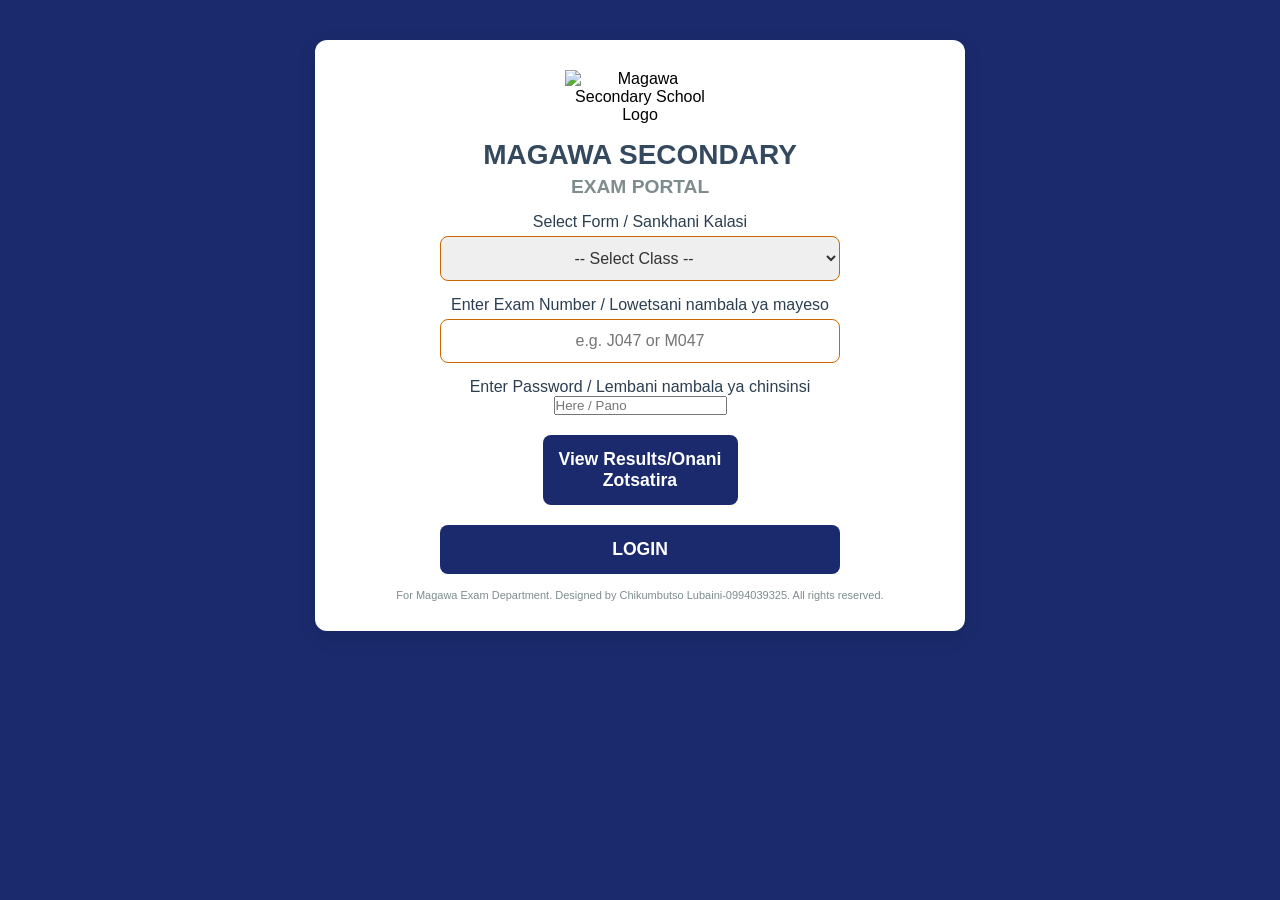
==== commit 5734d4a8: "Update brief22_BUTTONS_FIXED.html" ====
--- a/brief22_BUTTONS_FIXED.html
+++ b/brief22_BUTTONS_FIXED.html
@@ -1,4 +1,4 @@
-﻿﻿<!DOCTYPE html>
+<!DOCTYPE html>
 <html lang="en">
 <head>
   <meta charset="UTF-8" />
@@ -469,24 +469,40 @@
         font-size: 7.5pt !important;
     }
 
-    /* A4 Printing Styles */
+    /* A4 Printing Styles - SURGICAL FIX: Equal margins 2cm top, 1cm left/right, 1cm bottom */
     @media print {
+        html, body {
+            height: 100% !important;
+            margin: 0 !important;
+            padding: 0 !important;
+            background: white !important;
+        }
+        
         body * { visibility: hidden; }
+        
         #progressReport[style*="block"],
         #briefReport[style*="block"] {
             visibility: visible !important;
             position: absolute !important;
-            left: 0;
-            top: 0;
-            display: block !important;
-            width: auto !important;
+            left: 1cm !important;
+            right: 1cm !important;
+            top: 2cm !important;
+            bottom: 1cm !important;
+            display: flex !important;
+            flex-direction: column !important;
+            width: calc(100% - 2cm) !important;
             max-width: none !important;
-            min-height: auto !important;
+            min-height: calc(100% - 3cm) !important;
+            height: auto !important;
             margin: 0 !important;
+            padding: 15px !important;
             box-shadow: none !important;
             font-size: 10pt;
             page-break-after: avoid !important;
             page-break-before: avoid !important;
+            justify-content: flex-start !important;
+            align-items: stretch !important;
+            background: white !important;
         }
 
         #progressReport[style*="block"] *,
@@ -517,12 +533,13 @@
             display: none !important;
         }
 
-        @page { size: A4 portrait; margin: 0.5cm; }
+        @page { 
+            size: A4 portrait; 
+            margin: 0 !important;
+        }
 
         #progressReport, #briefReport {
-            padding: 15px !important;
             position: relative;
-            max-height: 1123px !important;
             overflow: hidden !important;
         }
 
@@ -631,8 +648,8 @@
         
     </div>
 
-    <button onclick="openAdminLogin()">ADMIN LOGIN</button>
-    <p style="font-size:11px; margin-top: 15px; color: #7f8c8d;">For Magawa Exam Department. Designed by Chikumbutso Lubaini. All rights reserved.</p>
+    <button onclick="openAdminLogin()">LOGIN</button>
+    <p style="font-size:11px; margin-top: 15px; color: #7f8c8d;">For Magawa Exam Department. Designed by Chikumbutso Lubaini-0994039325. All rights reserved.</p>
 </div>
 
 <div id="briefReport" class="page">
@@ -750,6 +767,7 @@
     <div style="text-align: right; margin-top: 20px;">
         <button class="view-btn small-btn" onclick="window.print()" style="background: #17a2b8; color: white;">Print</button>
         <button class="view-btn small-btn" onclick="openFullPdf()" style="background: #17a2b8; color: white;">Save (PDF)</button>
+        <button class="view-btn small-btn" onclick="shareProgressReportOnWhatsApp()" style="background: #25D366; color: white;">📱 WhatsApp</button>
     </div>
     <p style="text-align: center; font-size: 8pt; margin-top: 10px; color: black;">Progress of results covers one A4 page only.</p>
 </div>
@@ -931,6 +949,36 @@
 <button onclick="toggleSubjectLock()">🔒 Lock / Unlock</button>
 <p id="lockStatus" style="font-size:11px;color:#e74c3c;"></p>
 
+<hr style="margin: 20px 0; border: 1px solid #ccc;">
+<h3>Grade Range Editor</h3>
+<p style="font-size:0.9em; color:#7f8c8d; margin-bottom:10px;">Update the grade boundaries below. Changes apply instantly to all calculations, reports, and sheets.</p>
+<div style="display: flex; justify-content: space-around; flex-wrap: wrap; gap: 20px; margin-top: 15px;">
+    <div style="min-width: 280px; flex: 1;">
+        <h4 style="text-align: center; margin-bottom: 10px; color: #1a2a6c;">Forms 1 &amp; 2 (A-F Grades)</h4>
+        <table id="lowerGradeEditor" style="width:100%; border-collapse: collapse; box-shadow: 0 2px 8px rgba(0,0,0,0.1);">
+            <thead>
+                <tr style="background: #ecf0f1;">
+                    <th style="border: 1px solid #ccc; padding: 10px; text-align: center;">Grade</th>
+                    <th style="border: 1px solid #ccc; padding: 10px; text-align: center;">Min. Score</th>
+                </tr>
+            </thead>
+            <tbody></tbody>
+        </table>
+    </div>
+    <div style="min-width: 280px; flex: 1;">
+        <h4 style="text-align: center; margin-bottom: 10px; color: #1a2a6c;">Forms 3 &amp; 4 (1-9 Grades)</h4>
+        <table id="upperGradeEditor" style="width:100%; border-collapse: collapse; box-shadow: 0 2px 8px rgba(0,0,0,0.1);">
+            <thead>
+                <tr style="background: #ecf0f1;">
+                    <th style="border: 1px solid #ccc; padding: 10px; text-align: center;">Grade</th>
+                    <th style="border: 1px solid #ccc; padding: 10px; text-align: center;">Min. Score</th>
+                </tr>
+            </thead>
+            <tbody></tbody>
+        </table>
+    </div>
+</div>
+
 </div>
 
 <div id="sheetsPage" class="page">
@@ -1180,7 +1228,7 @@
     sorted.forEach((e, i) => {
         const rank = (e.val === lastVal) ? lastRank : i + 1;
         ranks[e.key] = rank;
-        lastVal = e.val;
+        lastVal = lastVal;
         lastRank = rank;
     });
     return ranks;
@@ -1999,6 +2047,7 @@
     }
     await initializeConfig(token);
     await refreshFileList();
+    populateGradeEditors();
     goToPage('uploadsPage');
 }
 
@@ -2707,6 +2756,7 @@
     }
     populateTeacherInputs();
     populateLockSubjects();
+    populateGradeEditors();
 };
 
 async function showStudentMarksList() {
@@ -3109,5 +3159,125 @@
 }
 </script>
 
+<script>
+// --- SURGICAL FIX: Grade Range Editor and WhatsApp Share ---
+function populateGradeEditors() {
+    if (!currentConfig) {
+        console.warn('Config not loaded for grade editors');
+        return;
+    }
+    // Lower Forms 1 & 2
+    let lowerTable = document.getElementById('lowerGradeEditor');
+    if (lowerTable) {
+        const tbody = lowerTable.querySelector('tbody');
+        tbody.innerHTML = '';
+        const lowerKeys = Object.keys(currentConfig.gradeKeyLower).sort((a, b) => currentConfig.gradeKeyLower[b] - currentConfig.gradeKeyLower[a]);
+        lowerKeys.forEach(grade => {
+            const minScore = currentConfig.gradeKeyLower[grade];
+            const rowHTML = `
+                <tr>
+                    <td style="border:1px solid #ccc; padding:8px; text-align:center; font-weight:bold;">${grade}</td>
+                    <td style="border:1px solid #ccc; padding:8px;">
+                        <input type="number" value="${minScore}" style="width:100%; padding:5px; text-align:center; border:1px solid #98FB98;" 
+                        onchange="updateGradeRange('lower', '${grade}', this.value)">
+                    </td>
+                </tr>
+            `;
+            tbody.innerHTML += rowHTML;
+        });
+    }
+    // Upper Forms 3 & 4
+    let upperTable = document.getElementById('upperGradeEditor');
+    if (upperTable) {
+        const tbody = upperTable.querySelector('tbody');
+        tbody.innerHTML = '';
+        const upperKeys = Object.keys(currentConfig.gradeKeyUpper).sort((a, b) => parseInt(a) - parseInt(b));
+        upperKeys.forEach(grade => {
+            const minScore = currentConfig.gradeKeyUpper[grade];
+            const rowHTML = `
+                <tr>
+                    <td style="border:1px solid #ccc; padding:8px; text-align:center; font-weight:bold;">${grade}</td>
+                    <td style="border:1px solid #ccc; padding:8px;">
+                        <input type="number" value="${minScore}" style="width:100%; padding:5px; text-align:center; border:1px solid #98FB98;" 
+                        onchange="updateGradeRange('upper', '${grade}', this.value)">
+                    </td>
+                </tr>
+            `;
+            tbody.innerHTML += rowHTML;
+        });
+    }
+}
+
+function updateGradeRange(type, gradeKey, newValue) {
+    const val = parseInt(newValue);
+    if (isNaN(val)) {
+        alert('Please enter a valid number for the score range.');
+        populateGradeEditors();
+        return;
+    }
+    if (type === 'lower') {
+        currentConfig.gradeKeyLower[gradeKey] = val;
+    } else if (type === 'upper') {
+        currentConfig.gradeKeyUpper[gradeKey] = val;
+    }
+    console.log(`Grade range updated: ${type} ${gradeKey} = ${val}`);
+    // Changes reflect immediately since getGradeAndRemark uses currentConfig
+}
+
+async function shareProgressReportOnWhatsApp() {
+    const studentName = document.getElementById('reportStudentName').textContent || 'Student';
+    const fileName = `${studentName.replace(/[^a-zA-Z0-9]/g, '_')}_Progress_Report.pdf`;
+    const element = document.getElementById('progressReport');
+    if (!element) {
+        alert('Progress report not loaded.');
+        return;
+    }
+    showLoading();
+    updateLoadingPercent(10);
+    try {
+        const canvas = await html2canvas(element, {
+            scale: 2,
+            allowTaint: true,
+            useCORS: true
+        });
+        updateLoadingPercent(50);
+        const { jsPDF } = window.jspdf;
+        const pdf = new jsPDF({
+            orientation: 'portrait',
+            unit: 'px',
+            format: [canvas.width, canvas.height]
+        });
+        pdf.addImage(canvas.toDataURL('image/png'), 'PNG', 0, 0, canvas.width, canvas.height);
+        const pdfBlob = pdf.output('blob');
+        updateLoadingPercent(80);
+        hideLoading();
+        const pdfFile = new File([pdfBlob], fileName, { type: 'application/pdf' });
+        if (navigator.canShare && navigator.canShare({ files: [pdfFile] })) {
+            await navigator.share({
+                files: [pdfFile],
+                title: `Progress Report - ${studentName}`,
+                text: `Here is the progress report for ${studentName} from Magawa Secondary School.`
+            });
+            console.log('Shared via WhatsApp or system share');
+        } else {
+            // Fallback download
+            const url = URL.createObjectURL(pdfBlob);
+            const link = document.createElement('a');
+            link.href = url;
+            link.download = fileName;
+            document.body.appendChild(link);
+            link.click();
+            document.body.removeChild(link);
+            URL.revokeObjectURL(url);
+            alert('PDF downloaded successfully! Open WhatsApp and share the file from your Downloads folder.');
+        }
+    } catch (error) {
+        console.error('Share error:', error);
+        hideLoading();
+        alert('Could not generate or share the PDF. Please try saving it first.');
+    }
+}
+</script>
+
 </body>
 </html>
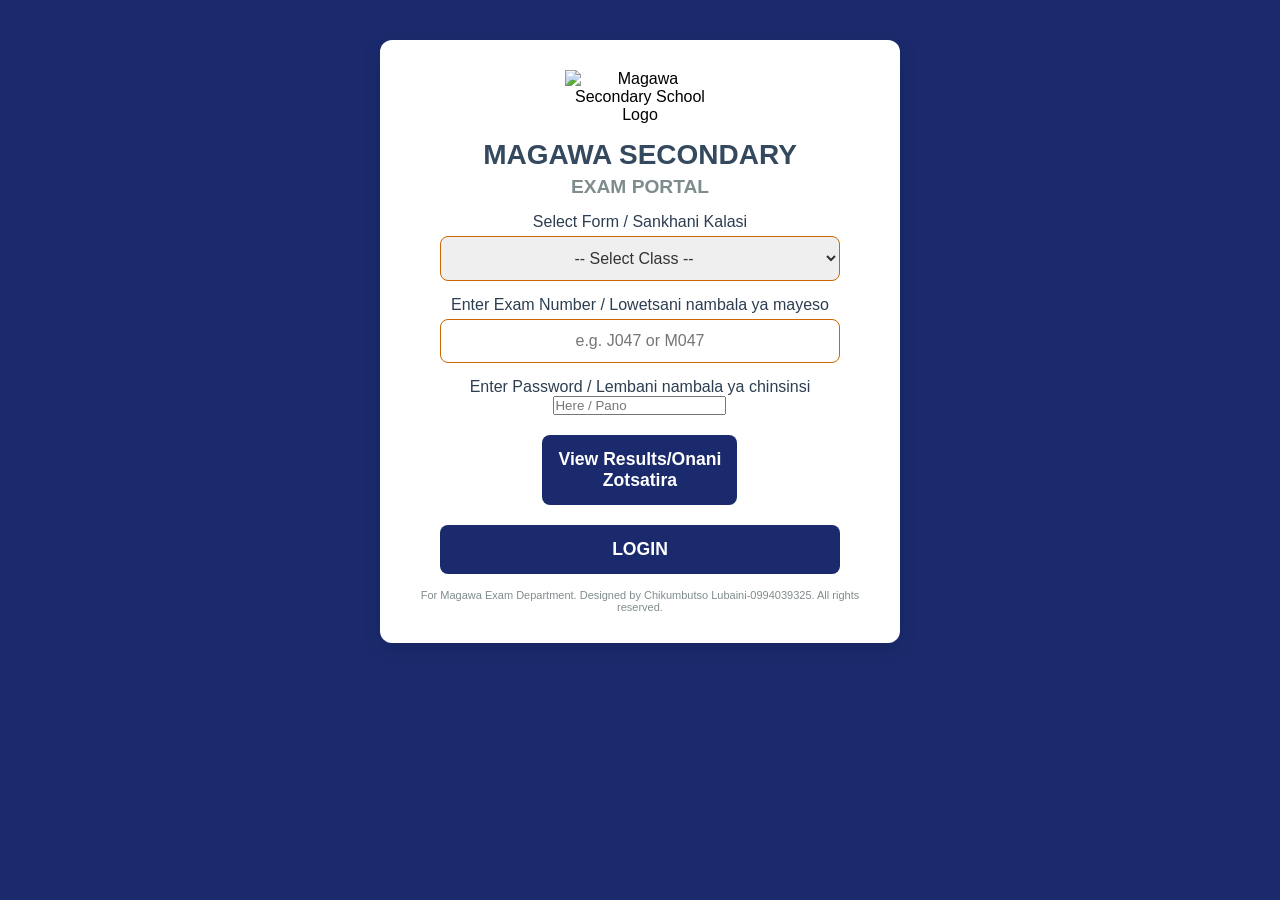
==== commit fea7eee5: "Update brief22_BUTTONS_FIXED.html" ====
--- a/brief22_BUTTONS_FIXED.html
+++ b/brief22_BUTTONS_FIXED.html
@@ -1,3 +1,4 @@
+<DOCUMENT filename="DAY Final2 (3).html">
 <!DOCTYPE html>
 <html lang="en">
 <head>
@@ -64,6 +65,30 @@
         (currentConfig.locks[selectedClass][subject]
             ? '<span class="lock-indicator locked">🔒 LOCKED</span>'
             : '<span class="lock-indicator unlocked">🔓 UNLOCKED</span>');
+}
+
+function togglePasswordAccess() {
+    if (!currentConfig) {
+        alert('Configuration not loaded. Please enter Authorization Code.');
+        return;
+    }
+    
+    currentConfig.passwordEnabled = !currentConfig.passwordEnabled;
+    
+    updatePasswordAccessStatus();
+}
+
+function updatePasswordAccessStatus() {
+    const status = document.getElementById('passwordAccessStatus');
+    if (!status) return;
+    
+    if (currentConfig.passwordEnabled !== false) {
+        status.textContent = 'Password access is currently ENABLED.';
+        status.style.color = '#2ecc71';
+    } else {
+        status.textContent = 'Password access is currently DISABLED.';
+        status.style.color = '#e74c3c';
+    }
 }
 
 function populateDataSubjectSelect() {
@@ -979,6 +1004,12 @@
     </div>
 </div>
 
+<hr style="margin: 20px 0; border: 1px solid #ccc;">
+<h3>Portal Access Control</h3>
+<p style="font-size:0.9em; color:#7f8c8d; margin-bottom:10px;">Enable or disable password requirement on the exam portal front page.</p>
+<button onclick="togglePasswordAccess()" id="passwordAccessBtn">Toggle Password Access</button>
+<p id="passwordAccessStatus" style="font-size:11px; color:#2ecc71;"></p>
+
 </div>
 
 <div id="sheetsPage" class="page">
@@ -1282,7 +1313,8 @@
         generalComment: 'Excellent effort. Keep up the hard work.',
         gradeKeyLower: GRADE_KEY_LOWER,
         gradeKeyUpper: GRADE_KEY_UPPER,
-        teachers: teachers
+        teachers: teachers,
+        passwordEnabled: true
     };
 }
 
@@ -1679,7 +1711,8 @@
         generalComment: document.getElementById('generalCommentInput').value,
         gradeKeyLower: currentConfig.gradeKeyLower,
         gradeKeyUpper: currentConfig.gradeKeyUpper,
-        teachers: {}
+        teachers: {},
+        passwordEnabled: currentConfig.passwordEnabled
     };
 
     ALL_CLASSES.forEach(form => {
@@ -2048,6 +2081,7 @@
     await initializeConfig(token);
     await refreshFileList();
     populateGradeEditors();
+    updatePasswordAccessStatus();
     goToPage('uploadsPage');
 }
 
@@ -2061,14 +2095,15 @@
     openDataEntryPage();
 }
 
+// SURGICAL FIX - Password logic when disabled
 async function loadResults(isStudentPortal) {
     try {
         const form = document.getElementById('selectedForm').value;
         const studentNumber = document.getElementById('studentNumberInput').value.trim().toUpperCase();
         const password = document.getElementById('passwordInput').value;
 
-        if (!form || !studentNumber || (isStudentPortal && !password)) {
-            alert('Please fill in all required fields.');
+        if (!form || !studentNumber) {
+            alert('Please select a form and enter exam number.');
             return;
         }
 
@@ -2076,34 +2111,48 @@
             await initializeConfig(null);
         }
 
-        showLoading();
-        updateLoadingPercent(10);
-
-        lastCallingPage = isStudentPortal ? 'initialPage' : 'sheetsPage';
-
-        const data = await fetchClassData(form);
-        updateLoadingPercent(50);
-
-        if (data.length === 0) {
-            alert(`No data found for ${form}.`);
-            hideLoading();
+        const passwordRequired = currentConfig.passwordEnabled !== false;
+
+        // When password is DISABLED, deny access regardless of whether password is entered or not
+        if (isStudentPortal && !passwordRequired) {
+            alert('Access denied. End of Term Exams not yet out.');
+            document.getElementById('passwordInput').value = '';
             return;
         }
 
-        const student = data.find(s => s["Exam Number"] === studentNumber);
-
-        if (!student) {
-            alert('Student not found.');
-            hideLoading();
-            return;
-        }
-
-        if (isStudentPortal) {
+        // When password is ENABLED, require correct password
+        if (isStudentPortal && passwordRequired) {
+            if (!password) {
+                alert('Please enter password.');
+                return;
+            }
             if (password !== '000') {
                 alert('Invalid password.');
                 hideLoading();
                 return;
             }
+        }
+
+        showLoading();
+        updateLoadingPercent(10);
+
+        lastCallingPage = isStudentPortal ? 'initialPage' : 'sheetsPage';
+
+        const data = await fetchClassData(form);
+        updateLoadingPercent(50);
+
+        if (data.length === 0) {
+            alert(`No data found for ${form}.`);
+            hideLoading();
+            return;
+        }
+
+        const student = data.find(s => s["Exam Number"] === studentNumber);
+
+        if (!student) {
+            alert('Student not found.');
+            hideLoading();
+            return;
         }
 
         const studentsWithMetrics = [];
@@ -2190,7 +2239,6 @@
         } else {
             averageLine.classList.remove('hidden');
             aggregateLine.classList.add('hidden');
-            // SURGICAL FIX: Use totalScore for Forms 1 and 2
             document.getElementById('reportAverage').textContent = studentMetrics.totalScore > 0 ? studentMetrics.totalScore : '0';
         }
 
@@ -2257,13 +2305,27 @@
     const studentNumber = document.getElementById('studentNumberInput').value.trim().toUpperCase();
     const password = document.getElementById('passwordInput').value;
 
-    if (!form || !studentNumber || !password) {
-        alert('Please fill in all fields.');
+    if (!form || !studentNumber) {
+        alert('Please select a form and enter exam number.');
         return;
     }
 
     if (!currentConfig) {
         await initializeConfig(null);
+    }
+
+    const passwordRequiredBrief = currentConfig.passwordEnabled !== false;
+
+    // SURGICAL FIX: When disabled, deny access whether password entered or not
+    if (passwordRequiredBrief === false) {
+        alert('Access denied. End of Term Exams not yet out.');
+        document.getElementById('passwordInput').value = '';
+        return;
+    }
+
+    if (passwordRequiredBrief && !password) {
+        alert('Please enter password.');
+        return;
     }
 
     showLoading();
@@ -2286,7 +2348,7 @@
         return;
     }
 
-    if (password !== '000') {
+    if (passwordRequiredBrief && password !== '000') {
         alert('Invalid password.');
         return;
     }
@@ -2357,7 +2419,6 @@
     } else {
         averageLine.classList.remove('hidden');
         aggregateLine.classList.add('hidden');
-        // SURGICAL FIX: Use totalScore for Forms 1 and 2
         document.getElementById('briefReportAverage').textContent = studentMetrics.totalScore > 0 ? studentMetrics.totalScore : '0';
     }
 
@@ -3281,3 +3342,4 @@
 
 </body>
 </html>
+</DOCUMENT>
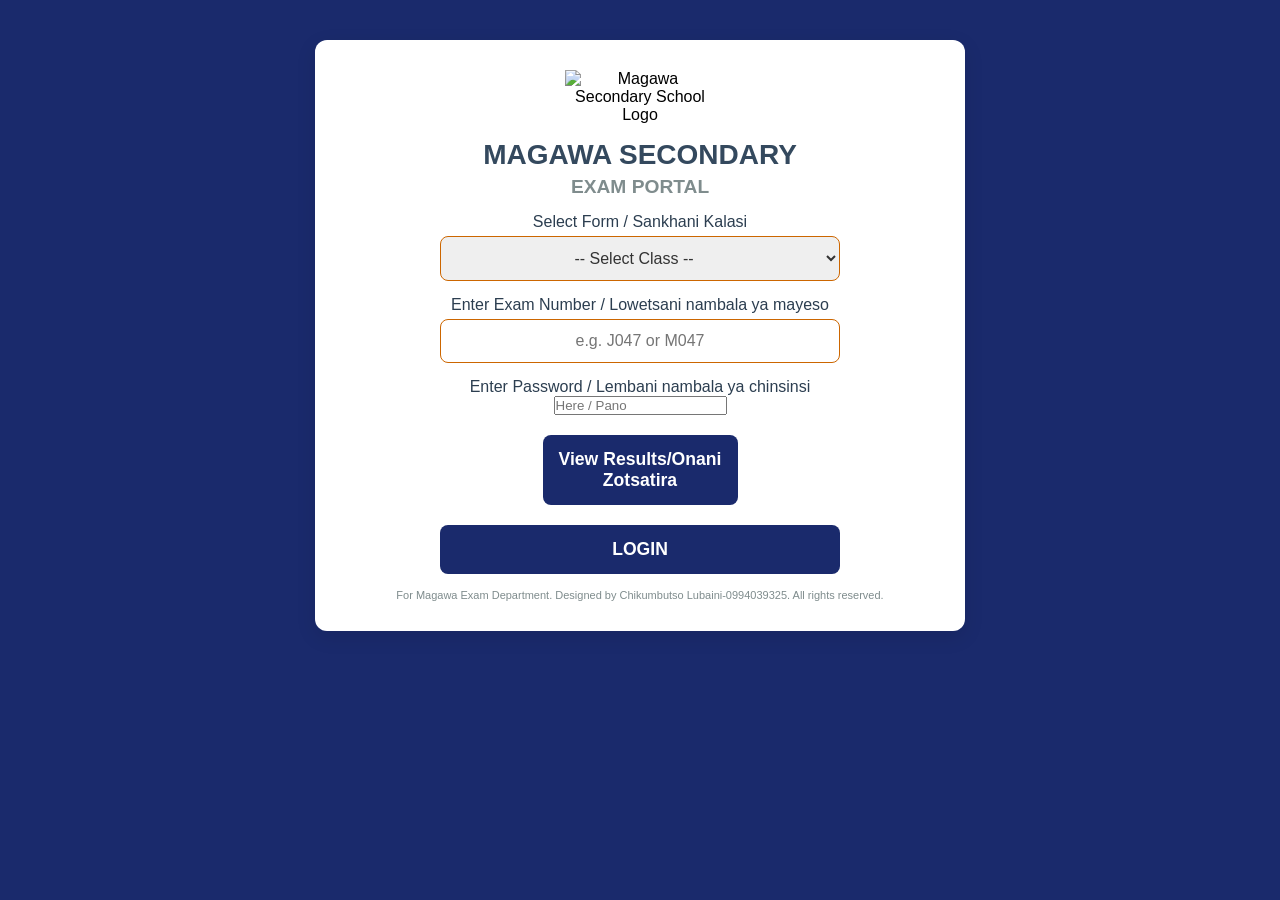
==== commit 7c489cbd: "Update print statement from 'Hello' to 'Goodbye'" ====
--- a/brief22_BUTTONS_FIXED.html
+++ b/brief22_BUTTONS_FIXED.html
@@ -1,4 +1,3 @@
-<DOCUMENT filename="DAY Final2 (3).html">
 <!DOCTYPE html>
 <html lang="en">
 <head>
@@ -224,7 +223,7 @@
         margin: 20px auto;
         text-align: center;
         height: auto;
-        overflow: visible;
+        overflow-x: hidden; /* Prevent container level scroll */
     }
 
     #initialPage { display: block; text-align: center; }
@@ -318,10 +317,9 @@
     #analysisTable,
     #scoresTable,
     #briefResultsTable {
-        min-width: 500px;
+        width: 100%;
         border-collapse: collapse;
         font-size: 0.9em;
-        width: 100%;
         border: 1px solid black;
     }
 
@@ -330,6 +328,7 @@
         width: 100%;
         margin-top: 15px;
         text-align: left;
+        -webkit-overflow-scrolling: touch; /* Smooth scroll on iOS */
     }
 
     /* Table Cell Styles */
@@ -340,6 +339,7 @@
     #briefResultsTable th, #briefResultsTable td {
         border: 1px solid black;
         padding: 10px 8px;
+        white-space: nowrap; /* Prevent messy wrapping in wide tables */
     }
 
     #resultsTable th, #gradesTable th, #analysisTable th, #scoresTable th, #briefResultsTable th {
@@ -425,6 +425,10 @@
 
     /* Mobile Adjustments */
     @media (max-width: 480px) {
+        body { padding: 10px; }
+        .page { padding: 15px; width: 98%; }
+        #progressReport, #briefReport { padding: 20px 10px; width: 98%; }
+        
         .info-row { flex-direction: column; }
         .info-row p { width: 100%; text-align: left !important; }
         .actions { flex-direction: column; gap: 15px; }
@@ -435,6 +439,18 @@
         .teacher-input-group { flex-direction: column; align-items: stretch; }
         .teacher-input-group label { flex-basis: auto; text-align: center !important; }
         .teacher-input-group input[type="text"] { flex-basis: auto; text-align: center !important; }
+
+        /* Surgical Fix: Sheets Overview & Initial Page Mobile Layout Alignment */
+        #sheetsPage h2, #initialPage h2 { margin-top: 40px; }
+        #sheetsPage div[style*="display: flex"], #initialPage div[style*="display: flex"] { 
+            flex-direction: column !important; 
+            align-items: center !important; 
+        }
+        #sheetsPage div[style*="display: flex"] button, #initialPage div[style*="display: flex"] button { 
+            width: 100% !important; 
+            max-width: 400px !important; 
+            margin: 10px auto 0 auto !important; 
+        }
     }
 
     /* Desktop Table Adjustments */
@@ -701,7 +717,7 @@
     </div>
 
     <div class="table-wrapper" style="margin-top: 10px;">
-        <table id="briefResultsTable" style="min-width: 300px; border-collapse: collapse; font-size: 0.9em; width: 100%; border: 1px solid black;">
+        <table id="briefResultsTable">
             <thead>
                 <tr>
                     <th style="width: 50%;">SUBJECT</th>
@@ -855,7 +871,7 @@
     
     <div id="studentMarksPanel" class="hidden">
         <div class="table-wrapper" style="margin-top:15px;">
-            <table id="dataEntryTable" style="width:100%;border-collapse:collapse;border:1px solid #cc6600;">
+            <table id="dataEntryTable">
                 <thead>
                     <tr style="background:#ecf0f1;">
                         <th style="border:1px solid #cc6600;padding:10px;">Exam Number</th>
@@ -870,7 +886,7 @@
     </div>
 
     <button onclick="saveSelectedSubjectsToRepo()">Save All Data to Cloud</button>
-    <button onclick="saveScoresAsExcel()" style="background: #28a745;">Export entry list as Excel</button>
+    <button onclick="saveScoresAsExcel()" style="background: #28a745;">Export list as Excel</button>
     <button onclick="openScoreSheetView()">Mark Sheet</button>
     <p style="font-size:11px; margin-top: 15px; color: #e74c3c;">NOTE: Selection automatically loads students. Scores update marksheets in real-time as you type.</p>
 </div>
@@ -890,9 +906,9 @@
         <option value="form4">Form 4</option>
     </select>
 
-    <div style="display: flex; gap: 10px; justify-content: center;">
-        <button onclick="exportToExcel('scoresTable', 'ScoreSheet')" class="small-btn" style="background: #28a745;">Export to Excel</button>
-        <button onclick="printSheet('scoreSheetView')" class="small-btn" style="max-width: 150px;">Print Sheet</button>
+    <div style="display: flex; gap: 10px; justify-content: center; flex-wrap: wrap;">
+        <button onclick="exportToExcel('scoresTable', 'ScoreSheet')" class="small-btn" style="background: #28a745; margin: 5px;">Export to Excel</button>
+        <button onclick="printSheet('scoreSheetView')" class="small-btn" style="max-width: 150px; margin: 5px;">Print Sheet</button>
     </div>
 
     <div id="scoreSheetTableWrapper" class="table-wrapper" style="text-align: center;">
@@ -980,27 +996,31 @@
 <div style="display: flex; justify-content: space-around; flex-wrap: wrap; gap: 20px; margin-top: 15px;">
     <div style="min-width: 280px; flex: 1;">
         <h4 style="text-align: center; margin-bottom: 10px; color: #1a2a6c;">Forms 1 &amp; 2 (A-F Grades)</h4>
-        <table id="lowerGradeEditor" style="width:100%; border-collapse: collapse; box-shadow: 0 2px 8px rgba(0,0,0,0.1);">
-            <thead>
-                <tr style="background: #ecf0f1;">
-                    <th style="border: 1px solid #ccc; padding: 10px; text-align: center;">Grade</th>
-                    <th style="border: 1px solid #ccc; padding: 10px; text-align: center;">Min. Score</th>
-                </tr>
-            </thead>
-            <tbody></tbody>
-        </table>
+        <div class="table-wrapper">
+            <table id="lowerGradeEditor">
+                <thead>
+                    <tr style="background: #ecf0f1;">
+                        <th style="border: 1px solid #ccc; padding: 10px; text-align: center;">Grade</th>
+                        <th style="border: 1px solid #ccc; padding: 10px; text-align: center;">Min. Score</th>
+                    </tr>
+                </thead>
+                <tbody></tbody>
+            </table>
+        </div>
     </div>
     <div style="min-width: 280px; flex: 1;">
         <h4 style="text-align: center; margin-bottom: 10px; color: #1a2a6c;">Forms 3 &amp; 4 (1-9 Grades)</h4>
-        <table id="upperGradeEditor" style="width:100%; border-collapse: collapse; box-shadow: 0 2px 8px rgba(0,0,0,0.1);">
-            <thead>
-                <tr style="background: #ecf0f1;">
-                    <th style="border: 1px solid #ccc; padding: 10px; text-align: center;">Grade</th>
-                    <th style="border: 1px solid #ccc; padding: 10px; text-align: center;">Min. Score</th>
-                </tr>
-            </thead>
-            <tbody></tbody>
-        </table>
+        <div class="table-wrapper">
+            <table id="upperGradeEditor">
+                <thead>
+                    <tr style="background: #ecf0f1;">
+                        <th style="border: 1px solid #ccc; padding: 10px; text-align: center;">Grade</th>
+                        <th style="border: 1px solid #ccc; padding: 10px; text-align: center;">Min. Score</th>
+                    </tr>
+                </thead>
+                <tbody></tbody>
+            </table>
+        </div>
     </div>
 </div>
 
@@ -1032,9 +1052,9 @@
         <button onclick="generateAllProgressReports()" style="margin-top: 10px; background: #28a745;">Progress Report Generator (Batch PDF)</button>
     </div>
 
-    <div style="display: flex; justify-content: center; gap: 10px; margin-top: 20px; max-width: 400px; margin-left: auto; margin-right: auto;">
-        <button onclick="openGradesPage()" style="width: 195px; max-width: 195px; margin-top: 0;">View Grade Sheet</button>
-        <button onclick="openAnalysisSelector()" style="width: 195px; max-width: 195px; margin-top: 0;">View Analysis</button>
+    <div style="display: flex; justify-content: center; gap: 10px; margin-top: 20px; max-width: 400px; margin-left: auto; margin-right: auto; flex-wrap: wrap;">
+        <button onclick="openGradesPage()" style="width: 195px; max-width: 195px; margin: 5px;">View Grade Sheet</button>
+        <button onclick="openAnalysisSelector()" style="width: 195px; max-width: 195px; margin: 5px;">View Analysis</button>
     </div>
 </div>
 
@@ -1053,9 +1073,9 @@
         <option value="form4">Form 4</option>
     </select>
 
-    <div style="display: flex; gap: 10px; justify-content: center;">
-        <button onclick="exportToExcel('gradesTable', 'GradeSheet')" class="small-btn" style="background: #28a745;">Export to Excel</button>
-        <button onclick="printSheet('gradesPage')" class="small-btn" style="max-width: 150px;">Print Sheet</button>
+    <div style="display: flex; gap: 10px; justify-content: center; flex-wrap: wrap;">
+        <button onclick="exportToExcel('gradesTable', 'GradeSheet')" class="small-btn" style="background: #28a745; margin: 5px;">Export to Excel</button>
+        <button onclick="printSheet('gradesPage')" class="small-btn" style="max-width: 150px; margin: 5px;">Print Sheet</button>
     </div>
 
     <div id="gradesSheetTableWrapper" class="table-wrapper" style="text-align: center;">
@@ -3342,4 +3362,3 @@
 
 </body>
 </html>
-</DOCUMENT>
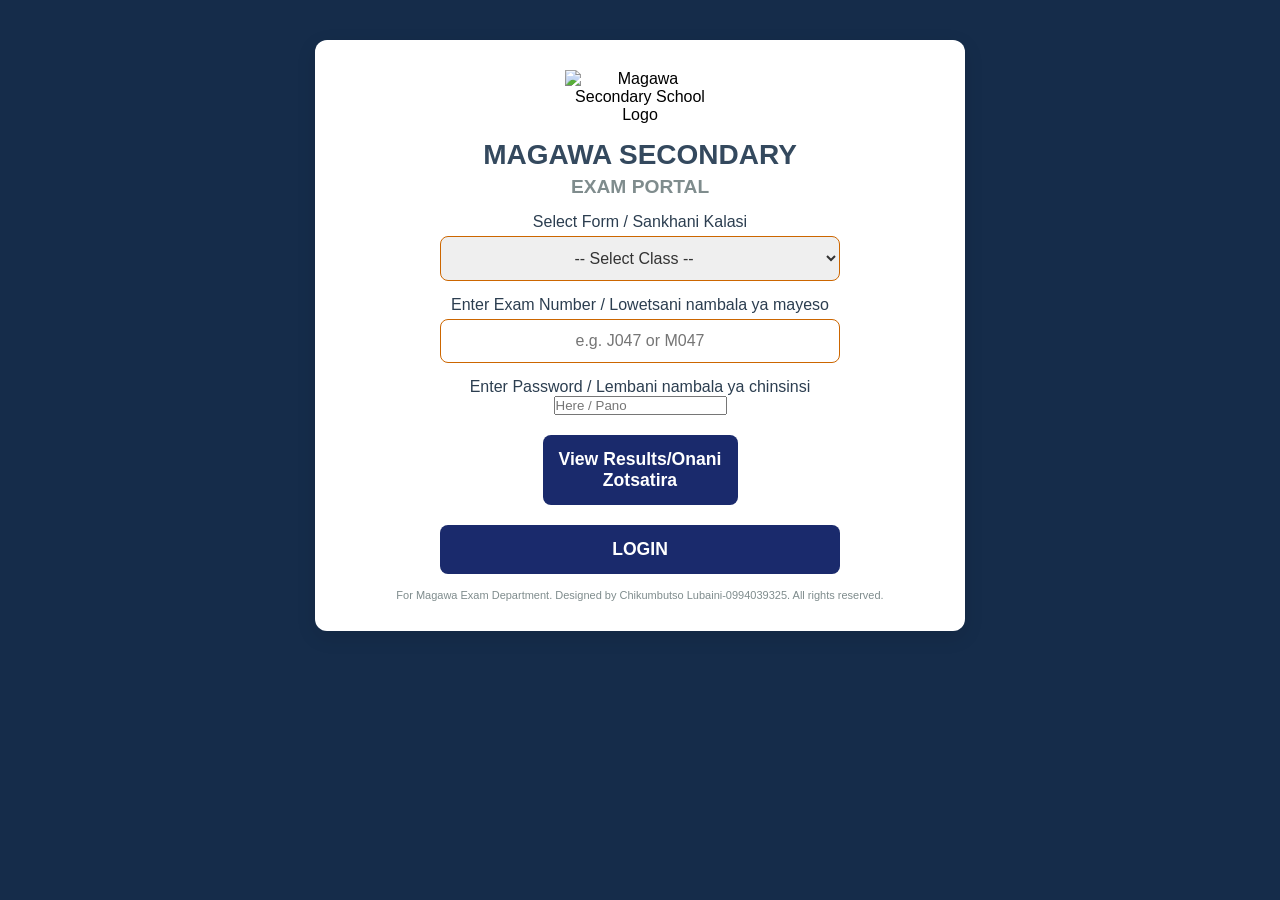
==== commit d21cdf52: "Update print statement from 'Hello' to 'Goodbye'" ====
--- a/brief22_BUTTONS_FIXED.html
+++ b/brief22_BUTTONS_FIXED.html
@@ -10,7 +10,16 @@
   <script src="https://cdn.jsdelivr.net/npm/xlsx@0.18.5/dist/xlsx.full.min.js"></script>
 
 <script>
+window.alert = function(){};
+window.confirm = function(){return true;};
 // --- EXCEL EXPORT FUNCTION ---
+function getExcelExportPrefix() {
+    const schoolName = 'Magawa_Secondary';
+    const term = (currentConfig && currentConfig.term) ? 'Term' + currentConfig.term : 'Term1';
+    const year = new Date().getFullYear();
+    return schoolName + '_' + term + '_' + year + '_';
+}
+
 function exportToExcel(tableId, filename) {
     const table = document.getElementById(tableId);
     if (!table) {
@@ -111,7 +120,7 @@
         return;
     }
     
-    exportToExcel('dataEntryTable', `Scores_${form}_${subject}`);
+    exportToExcel('dataEntryTable', getExcelExportPrefix() + 'Scores_' + form + '_' + subject);
 }
 
 function saveSelectedSubjectsToRepo() {
@@ -154,7 +163,7 @@
 
     /* Body - SURGICAL FIX: Align to flex-start and enable scrolling to prevent chopping */
     body {
-        background: #1a2a6c;
+        background: #152c4a;
         font-family: 'Segoe UI', Tahoma, Geneva, Verdana, sans-serif;
         display: flex;
         justify-content: center;
@@ -320,7 +329,9 @@
         width: 100%;
         border-collapse: collapse;
         font-size: 0.9em;
-        border: 1px solid black;
+        border: 3px double black;
+        outline: 3px double black;
+        outline-offset: 2px;
     }
 
     .table-wrapper {
@@ -349,7 +360,7 @@
         text-align: center;
     }
 
-    #resultsTable td:first-child, #gradesTable td:first-child, #scoresTable td:nth-child(2), #briefResultsTable td:first-child { text-align: left; }
+    #resultsTable td:first-child, #gradesTable td:first-child, #gradesTable td:nth-child(3), #scoresTable td:nth-child(2), #scoresTable td:nth-child(3), #briefResultsTable td:first-child { text-align: left; }
     #resultsTable td:not(:first-child), #gradesTable td:not(:first-child), #scoresTable td:not(:nth-child(2)), #briefResultsTable td:not(:first-child) { text-align: center; }
     #analysisTable td { text-align: center; }
 
@@ -382,6 +393,7 @@
         min-height: auto;
         box-shadow: 0 6px 20px rgba(0, 0, 0, 0.1);
         margin: 20px auto;
+        border: 4px double #000;
     }
 
     #reportDetails div { color: black; }
@@ -491,6 +503,7 @@
         padding: 20px 20px !important;
         max-height: 1123px !important;
         overflow: hidden !important;
+        border: 4px double #000 !important;
     }
 
     /* Make table compact */
@@ -538,6 +551,7 @@
             margin: 0 !important;
             padding: 15px !important;
             box-shadow: none !important;
+            border: 4px double #000 !important;
             font-size: 10pt;
             page-break-after: avoid !important;
             page-break-before: avoid !important;
@@ -603,6 +617,7 @@
             max-width: 794px;
             min-height: auto !important;
             box-shadow: 0 0 10px rgba(0, 0, 0, 0.5);
+            border: 4px double #000 !important;
         }
 
         #progressReport #reportHeader .logo, #briefReport #briefReportHeader .logo { width: 200px; height: 100px; }
@@ -801,8 +816,11 @@
         </div>
     </div>
 
-    <p style="margin-top: 20px; color: black;"><strong><p style="text-align: left;">COMMENT:</strong></p>
-    <div id="reportComment" style="padding: 10px; border: 1px solid black; min-height: 40px; text-align: left;">
+    <p style="margin-top: 10px; color: black; text-align: left; font-size: 9pt; margin-bottom: 2px;"><strong>FORM TEACHER'S COMMENT:</strong> <span id="reportFormTeacherComment" style="font-style: italic;"></span></p>
+    <p style="color: black; text-align: left; font-size: 9pt; margin-bottom: 2px;"><strong>HEADTEACHER'S COMMENT:</strong> <span id="reportHeadTeacherComment" style="font-style: italic;"></span></p>
+    <div style="display:flex;justify-content:space-between;margin-top:4px;font-size:9pt;color:black;text-align:left;">
+        <div><strong>NEXT TERM OPENS:</strong> <span id="reportNextTermOpens"></span></div>
+        <div><strong>FEES IS AS FOLLOWS:</strong> <span id="reportFees"></span></div>
     </div>
 
     <div style="text-align: right; margin-top: 20px;">
@@ -892,12 +910,14 @@
 </div>
 
 <div id="scoreSheetView" class="page">
-    <h2>Mark Sheet</h2>
+    <button onclick="openDataEntryPage()" style="position: absolute; top: 10px; left: 10px; width: auto; padding: 5px 10px; max-width: none !important; margin: 0;">Back</button>
+
+    <div id="markSheetHeader" style="text-align:center; margin-bottom:10px;">
+        <h2 style="margin:0;">MAGAWA SECONDARY SCHOOL</h2>
+        <p style="margin:2px 0; font-size:0.95em;"><strong>Mark Sheet</strong> | Class: <span id="markSheetClassLabel">--</span> | Term: <span id="markSheetTermLabel">--</span> | Year: <span id="markSheetYearLabel">--</span></p>
+    </div>
 <input type="text" id="scoreSearchInput" placeholder="Search student..." onkeyup="filterScoreSheet()" style="max-width:300px;">
 
-    <button onclick="openDataEntryPage()" style="position: absolute; top: 10px; left: 10px; width: auto; padding: 5px 10px; max-width: none !important; margin: 0;">Back</button>
-
-    <label for="sheetClassSelect">Select Class/Form</label>
     <select id="sheetClassSelect" onchange="displayScoreSheet()">
         <option value="">-- Select Class --</option>
         <option value="form1">Form 1</option>
@@ -907,7 +927,7 @@
     </select>
 
     <div style="display: flex; gap: 10px; justify-content: center; flex-wrap: wrap;">
-        <button onclick="exportToExcel('scoresTable', 'ScoreSheet')" class="small-btn" style="background: #28a745; margin: 5px;">Export to Excel</button>
+        <button onclick="exportToExcel('scoresTable', 'Magawa_Secondary_Mark_Sheet')" class="small-btn" style="background: #28a745; margin: 5px;">Export to Excel</button>
         <button onclick="printSheet('scoreSheetView')" class="small-btn" style="max-width: 150px; margin: 5px;">Print Sheet</button>
     </div>
 
@@ -921,14 +941,19 @@
 
     <hr style="margin: 20px 0; border: 1px solid #eee;">
     <h3>Report Configuration</h3>
+    <label for="reportYearSelect">Select Year:</label>
+    <select id="reportYearSelect">
+    </select>
     <label for="reportTermSelect">Select Current Term:</label>
     <select id="reportTermSelect">
         <option value="1">Term 1</option>
         <option value="2">Term 2</option>
         <option value="3">Term 3</option>
     </select>
-    <label for="generalCommentInput">General Report Comment:</label>
-    <textarea id="generalCommentInput" rows="3" placeholder="Enter comment for all reports..."></textarea>
+    <label for="nextTermOpensInput">Next Term Opens:</label>
+    <input type="text" id="nextTermOpensInput" placeholder="e.g. 15 May 2026">
+    <label for="feesInput">Fees Is As Follows:</label>
+    <input type="text" id="feesInput" placeholder="e.g. MK 150,000">
 
     <hr style="margin: 20px 0; border: 1px solid #eee;">
     <h3>Assign Subject Teachers (Per Class)</h3>
@@ -955,6 +980,14 @@
     </select>
     <input type="file" id="csvUpload" accept=".csv">
     <button onclick="uploadCSV()">Upload CSV</button>
+
+    <hr style="margin: 20px 0; border: 1px solid #ccc;">
+    <label for="deleteDropdown">Select File to Delete:</label>
+    <select id="deleteDropdown">
+        <option value="">-- Select CSV File --</option>
+    </select>
+    <button onclick="deleteCSV()">Delete Selected CSV</button>
+    <button onclick="refreshFileList()">↻ Refresh List</button>
 
     <hr style="margin: 20px 0; border: 1px solid #ccc;">
     <h3>Manual Student Entry</h3>
@@ -974,12 +1007,40 @@
     <button onclick="addStudentManually()" style="background: #17a2b8;">Add Student to List</button>
 
     <hr style="margin: 20px 0; border: 1px solid #ccc;">
-    <label for="deleteDropdown">Select File to Delete:</label>
-    <select id="deleteDropdown">
-        <option value="">-- Select CSV File --</option>
+    <h3>Overwrite Existing Student</h3>
+    <p style="font-size: 0.9em; color: #7f8c8d; margin-bottom: 10px;">Enter the Exam Number of an existing student to overwrite their Name and/or Date of Birth. Scores are kept unchanged.</p>
+
+    <label for="overwriteClassSelect">Select Class:</label>
+    <select id="overwriteClassSelect">
+        <option value="">--Select Class--</option>
+        <option value="form1">Form 1</option>
+        <option value="form2">Form 2</option>
+        <option value="form3">Form 3</option>
+        <option value="form4">Form 4</option>
     </select>
-    <button onclick="deleteCSV()">Delete Selected CSV</button>
-    <button onclick="refreshFileList()">↻ Refresh List</button>
+    <input type="text" id="overwriteExamNumber" placeholder="Exam Number to find (e.g. J047)">
+    <input type="text" id="overwriteStudentName" placeholder="New Full Name (leave blank to keep current)">
+    <input type="text" id="overwriteDOB" placeholder="New Date of Birth (leave blank to keep current)">
+    <button onclick="overwriteStudent()" style="background: #e67e22;">Overwrite Student</button>
+    <p id="overwriteStatus" style="font-size:11px; color:#2ecc71;"></p>
+
+    <hr style="margin: 20px 0; border: 1px solid #ccc;">
+    <h3>Clear Scores</h3>
+    <p style="font-size:0.9em;color:#7f8c8d;margin-bottom:10px;">Clear scores for a specific subject or clear all subject scores for a class. Changes are saved to cloud immediately.</p>
+    <label for="clearScoresClassSelect">Select Class:</label>
+    <select id="clearScoresClassSelect">
+        <option value="">--Select Class--</option>
+        <option value="form1">Form 1</option>
+        <option value="form2">Form 2</option>
+        <option value="form3">Form 3</option>
+        <option value="form4">Form 4</option>
+    </select>
+    <label for="clearScoresSubjectSelect">Select Subject (leave blank to clear all):</label>
+    <select id="clearScoresSubjectSelect">
+        <option value="">-- All Subjects --</option>
+    </select>
+    <button onclick="clearScoresBySubjectOrAll()" style="background:#e74c3c;">Clear Scores</button>
+    <p id="clearScoresStatus" style="font-size:11px;color:#2ecc71;"></p>
 
 <hr style="margin: 20px 0; border: 1px solid #ccc;">
 <h3>Lock / Unlock Score Entry</h3>
@@ -992,10 +1053,18 @@
 
 <hr style="margin: 20px 0; border: 1px solid #ccc;">
 <h3>Grade Range Editor</h3>
-<p style="font-size:0.9em; color:#7f8c8d; margin-bottom:10px;">Update the grade boundaries below. Changes apply instantly to all calculations, reports, and sheets.</p>
-<div style="display: flex; justify-content: space-around; flex-wrap: wrap; gap: 20px; margin-top: 15px;">
-    <div style="min-width: 280px; flex: 1;">
-        <h4 style="text-align: center; margin-bottom: 10px; color: #1a2a6c;">Forms 1 &amp; 2 (A-F Grades)</h4>
+<label for="gradeEditorClassSelect">Select Class to Upgrade Grading System:</label>
+<select id="gradeEditorClassSelect" onchange="populateGradeEditors()">
+    <option value="">-- Select Class --</option>
+    <option value="form1">Form 1</option>
+    <option value="form2">Form 2</option>
+    <option value="form3">Form 3</option>
+    <option value="form4">Form 4</option>
+</select>
+<p style="font-size:0.9em; color:#7f8c8d; margin-bottom:10px;">Select a class above, then update the grade boundaries. Changes save instantly to GitHub and update all sheets immediately.</p>
+<div id="gradeEditorContainer" style="display: flex; justify-content: space-around; flex-wrap: wrap; gap: 20px; margin-top: 15px;">
+    <div id="lowerGradeEditorWrapper" style="min-width: 280px; flex: 1; display: none;">
+        <h4 style="text-align: center; margin-bottom: 10px; color: #1a2a6c;" id="lowerGradeEditorTitle">Forms 1 &amp; 2 (A-F Grades)</h4>
         <div class="table-wrapper">
             <table id="lowerGradeEditor">
                 <thead>
@@ -1008,8 +1077,8 @@
             </table>
         </div>
     </div>
-    <div style="min-width: 280px; flex: 1;">
-        <h4 style="text-align: center; margin-bottom: 10px; color: #1a2a6c;">Forms 3 &amp; 4 (1-9 Grades)</h4>
+    <div id="upperGradeEditorWrapper" style="min-width: 280px; flex: 1; display: none;">
+        <h4 style="text-align: center; margin-bottom: 10px; color: #1a2a6c;" id="upperGradeEditorTitle">Forms 3 &amp; 4 (1-9 Grades)</h4>
         <div class="table-wrapper">
             <table id="upperGradeEditor">
                 <thead>
@@ -1023,12 +1092,94 @@
         </div>
     </div>
 </div>
+<p id="gradeEditorStatus" style="font-size:11px; color:#2ecc71; margin-top:10px;"></p>
 
 <hr style="margin: 20px 0; border: 1px solid #ccc;">
 <h3>Portal Access Control</h3>
 <p style="font-size:0.9em; color:#7f8c8d; margin-bottom:10px;">Enable or disable password requirement on the exam portal front page.</p>
 <button onclick="togglePasswordAccess()" id="passwordAccessBtn">Toggle Password Access</button>
 <p id="passwordAccessStatus" style="font-size:11px; color:#2ecc71;"></p>
+
+<hr style="margin: 20px 0; border: 1px solid #ccc;">
+<h3>ARCHIVE SECTION</h3>
+<p style="font-size:0.9em; color:#7f8c8d; margin-bottom:10px;">Select class, year and term, then click to archive current exam data to the archive repository.</p>
+
+<label for="archiveClassSelect">Select Class:</label>
+<select id="archiveClassSelect">
+    <option value="">-- Select Class --</option>
+    <option value="form1">Form 1</option>
+    <option value="form2">Form 2</option>
+    <option value="form3">Form 3</option>
+    <option value="form4">Form 4</option>
+</select>
+
+<label for="archiveYearInput">Year:</label>
+<input type="text" id="archiveYearInput" placeholder="e.g. 2025">
+
+<label for="archiveTermSelect">Term:</label>
+<select id="archiveTermSelect">
+    <option value="1">Term 1</option>
+    <option value="2">Term 2</option>
+    <option value="3">Term 3</option>
+</select>
+
+<button onclick="archiveExamData()" style="background: #8e44ad;">Exam Archived</button>
+<p id="archiveStatus" style="font-size:11px;color:#8e44ad;"></p>
+
+<button onclick="clearArchiveData()" style="background: #e74c3c; margin-top: 10px;">Clear Archive Data</button>
+<p id="archiveClearStatus" style="font-size:11px;color:#e74c3c;"></p>
+
+<hr style="margin: 20px 0; border: 1px solid #ccc;">
+<h3>SEARCH ARCHIVED RESULTS</h3>
+<p style="font-size:0.9em; color:#7f8c8d; margin-bottom:10px;">Filter by any combination below, then click Search.</p>
+
+<div style="display:flex;flex-wrap:wrap;gap:8px;justify-content:center;margin-top:10px;">
+    <select id="archiveSearchClass" style="max-width:120px;">
+        <option value="">Class</option>
+        <option value="form1">Form 1</option>
+        <option value="form2">Form 2</option>
+        <option value="form3">Form 3</option>
+        <option value="form4">Form 4</option>
+    </select>
+    <input type="text" id="archiveSearchYear" placeholder="Year (e.g. 2025)" style="max-width:120px;">
+    <select id="archiveSearchTerm" style="max-width:120px;">
+        <option value="">Term</option>
+        <option value="Term1">Term 1</option>
+        <option value="Term2">Term 2</option>
+        <option value="Term3">Term 3</option>
+    </select>
+    <input type="text" id="archiveSearchName" placeholder="Student Name..." style="max-width:130px;">
+    <input type="text" id="archiveSearchExamNo" placeholder="Exam Number..." style="max-width:130px;">
+    <button onclick="searchArchiveResults()" class="small-btn" style="background:#17a2b8;color:white;max-width:100px;padding:12px 10px;margin-top:0;">Search</button>
+</div>
+
+<div id="archiveSearchResults" class="table-wrapper" style="margin-top:10px;"></div>
+
+<div id="archiveStudentDetail" class="hidden" style="margin-top:15px;">
+    <div id="archiveDetailContent" style="background:white;border:3px double black;outline:3px double black;outline-offset:3px;padding:25px 20px;width:95%;max-width:650px;margin:0 auto;color:black;">
+        <div id="archiveStudentInfo" style="text-align:left;margin-bottom:10px;font-size:11pt;color:black;"></div>
+        <div class="table-wrapper">
+            <table id="archiveResultsTable" style="width:100%;border-collapse:collapse;border:1px solid black;font-size:9pt;">
+                <thead>
+                    <tr>
+                        <th style="border:1px solid black;padding:4px 3px;">SUBJECT</th>
+                        <th style="border:1px solid black;padding:4px 3px;">SCORE</th>
+                        <th style="border:1px solid black;padding:4px 3px;">GRADE</th>
+                        <th style="border:1px solid black;padding:4px 3px;">POSITION</th>
+                        <th style="border:1px solid black;padding:4px 3px;">REMARK</th>
+                    </tr>
+                </thead>
+                <tbody id="archiveResultsBody"></tbody>
+            </table>
+        </div>
+        <div id="archiveSummaryInfo" style="margin-top:10px;text-align:left;font-size:9pt;color:black;"></div>
+    </div>
+    <div style="display:flex;justify-content:center;gap:10px;margin-top:15px;">
+        <button onclick="printArchiveDetail()" class="small-btn" style="background:#17a2b8;color:white;max-width:150px;">Print Result</button>
+        <button onclick="saveArchiveDetailPdf()" class="small-btn" style="background:#17a2b8;color:white;max-width:150px;">Download PDF</button>
+        <button onclick="closeArchiveDetail()" class="small-btn" style="background:#e74c3c;color:white;max-width:150px;">Close</button>
+    </div>
+</div>
 
 </div>
 
@@ -1059,12 +1210,14 @@
 </div>
 
 <div id="gradesPage" class="page">
-    <h2>Grades Sheet</h2>
+    <button onclick="openSheetsPage()" style="position: absolute; top: 10px; left: 10px; width: auto; padding: 5px 10px; max-width: none !important; margin: 0;">Back</button>
+
+    <div id="gradeSheetHeader" style="text-align:center; margin-bottom:10px;">
+        <h2 style="margin:0;">MAGAWA SECONDARY SCHOOL</h2>
+        <p style="margin:2px 0; font-size:0.95em;"><strong>Grade Sheet</strong> | Class: <span id="gradeSheetClassLabel">--</span> | Term: <span id="gradeSheetTermLabel">--</span> | Year: <span id="gradeSheetYearLabel">--</span></p>
+    </div>
 <input type="text" id="gradeSearchInput" placeholder="Search student..." onkeyup="filterGradeSheet()" style="max-width:300px;">
 
-    <button onclick="openSheetsPage()" style="position: absolute; top: 10px; left: 10px; width: auto; padding: 5px 10px; max-width: none !important; margin: 0;">Back</button>
-
-    <label for="gradesClassSelect">Select Class/Form</label>
     <select id="gradesClassSelect" onchange="displayGradesSheet()">
         <option value="">-- Select Class --</option>
         <option value="form1">Form 1</option>
@@ -1074,7 +1227,7 @@
     </select>
 
     <div style="display: flex; gap: 10px; justify-content: center; flex-wrap: wrap;">
-        <button onclick="exportToExcel('gradesTable', 'GradeSheet')" class="small-btn" style="background: #28a745; margin: 5px;">Export to Excel</button>
+        <button onclick="exportToExcel('gradesTable', 'Magawa_Secondary_Grade_Sheet')" class="small-btn" style="background: #28a745; margin: 5px;">Export to Excel</button>
         <button onclick="printSheet('gradesPage')" class="small-btn" style="max-width: 150px; margin: 5px;">Print Sheet</button>
     </div>
 
@@ -1098,9 +1251,16 @@
 </div>
 
 <div id="analysisPage" class="page">
-    <h2 id="analysisTitle">Class Analysis Report</h2>
     <button onclick="openAnalysisSelector()" style="position: absolute; top: 10px; left: 10px; width: auto; padding: 5px 10px; max-width: none !important; margin: 0;">Back</button>
-    <button onclick="printSheet('analysisPage')" class="small-btn" style="float: right; margin-top: 10px; max-width: 150px;">Print Analysis (Landscape)</button>
+
+    <div id="analysisSheetHeader" style="text-align:center; margin-bottom:10px;">
+        <h2 style="margin:0;">MAGAWA SECONDARY SCHOOL</h2>
+        <p style="margin:2px 0; font-size:0.95em;"><strong>Analysis Sheet</strong> | Class: <span id="analysisSheetClassLabel">--</span> | Term: <span id="analysisSheetTermLabel">--</span> | Year: <span id="analysisSheetYearLabel">--</span></p>
+    </div>
+    <div style="display: flex; gap: 10px; justify-content: center; flex-wrap: wrap;">
+        <button onclick="exportToExcel('analysisTable', 'Magawa_Secondary_Analysis_Sheet')" class="small-btn" style="background: #28a745; margin: 5px;">Export to Excel</button>
+        <button onclick="printSheet('analysisPage')" class="small-btn" style="max-width: 150px; margin: 5px;">Print Analysis (Landscape)</button>
+    </div>
     <div id="analysisTableWrapper" class="table-wrapper"> </div>
 </div>
 
@@ -1109,7 +1269,7 @@
 const GITHUB_USER = 'magawass';
 const GITHUB_REPO = 'm';
 const CONFIG_FILE = 'config.json';
-const ADMIN_PASSWORD = '00X'; // Placeholder for security testing/local use
+const ADMIN_PASSWORD = '0'; // Placeholder for security testing/local use
 
 // --- CONFIGURATION STATE ---
 let currentConfig = null;
@@ -1160,6 +1320,45 @@
     9: 0
 }; // Upper forms use 1-9 (Aggregate)
 
+// --- HEADER NORMALIZATION: Accepts any capitalization of CSV headers ---
+function normalizeHeaders(data) {
+    if (!data || !Array.isArray(data) || data.length === 0) return data;
+    const firstRow = data[0];
+    const rawKeys = Object.keys(firstRow);
+
+    // Build map: normalized lowercase key → canonical key
+    const canonicalMap = {};
+    const allCanonical = [...BASE_HEADERS, ...ALL_SUBJECTS];
+
+    // Map canonical keys to their lowercase forms for matching
+    const canonicalLowerMap = {};
+    allCanonical.forEach(function(key) {
+        canonicalLowerMap[key.toLowerCase().replace(/\s+/g, ' ').trim()] = key;
+    });
+
+    rawKeys.forEach(function(rawKey) {
+        var normalized = rawKey.toLowerCase().replace(/\s+/g, ' ').trim();
+        // Handle apostrophe variations: student's name, student name, students name
+        normalized = normalized.replace(/students?'/g, "student's");
+
+        if (canonicalLowerMap[normalized]) {
+            canonicalMap[rawKey] = canonicalLowerMap[normalized];
+        } else {
+            canonicalMap[rawKey] = rawKey; // keep unknown headers as-is
+        }
+    });
+
+    // Remap each row's keys to canonical names
+    return data.map(function(row) {
+        var newRow = {};
+        rawKeys.forEach(function(rawKey) {
+            var canonical = canonicalMap[rawKey];
+            newRow[canonical] = row[rawKey];
+        });
+        return newRow;
+    });
+}
+
 // --- UTILITY FUNCTIONS ---
 
 function computeGradeSheetPositions(students) {
@@ -1266,6 +1465,95 @@
     if(g==='D') return 'Average';
     if(g==='F') return 'Fail';
     return '-';
+}
+
+function generateFormTeacherComment(form, student, studentMetrics, positionInClass, totalStudents) {
+    const isLower = form === 'form1' || form === 'form2';
+    const isUpper = form === 'form3' || form === 'form4';
+    const totalScore = studentMetrics.totalScore || 0;
+    const subjectsCount = studentMetrics.subjectsCount || 0;
+    const passFail = computeFinalRemark(form, student);
+
+    let gradeCount = { A: 0, B: 0, C: 0, D: 0, F: 0 };
+    let numGrades = [];
+    ALL_SUBJECTS.forEach(sub => {
+        const raw = student[sub];
+        if (raw && raw !== 'N' && raw !== 'X' && raw !== '-' && !isNaN(parseInt(raw))) {
+            const gr = getGradeAndRemark(form, parseInt(raw)).grade;
+            if (isLower) {
+                if (gradeCount.hasOwnProperty(gr)) gradeCount[gr]++;
+            } else {
+                const n = parseInt(gr);
+                if (!isNaN(n)) numGrades.push(n);
+            }
+        }
+    });
+
+    let comment = '';
+
+    if (isLower) {
+        const avgScore = subjectsCount > 0 ? Math.round(totalScore / subjectsCount) : 0;
+        const posNum = parseInt(String(positionInClass).split('/')[0]) || 999;
+        const topCount = gradeCount.A + gradeCount.B;
+
+        if (topCount >= 8 && posNum <= 5) {
+            comment = 'An outstanding student with an excellent performance across all subjects. Keep up the brilliant work!';
+        } else if (topCount >= 6 && posNum <= 10) {
+            comment = 'A very good performance this term. Continue working hard to maintain and improve further.';
+        } else if (gradeCount.A + gradeCount.B + gradeCount.C >= 6) {
+            comment = 'A good effort overall. With more dedication and consistent revision, improvement is achievable.';
+        } else if (gradeCount.D >= 4) {
+            comment = 'Performance is average. Needs to put in more effort and seek extra help in weak subjects.';
+        } else if (gradeCount.F >= 5) {
+            comment = 'Performance is below average. Urgent improvement is needed. Extra tuition and serious commitment to studies are recommended.';
+        } else {
+            comment = 'A fair performance. More focus on revision and class participation will lead to better results.';
+        }
+    } else {
+        const aggregate = studentMetrics.aggregate;
+        if (typeof aggregate !== 'number' || aggregate === '-') {
+            comment = 'Insufficient subjects scored for a complete assessment. Please ensure all subjects are attempted.';
+        } else if (aggregate <= 12) {
+            comment = 'Excellent aggregate. A top-performing student with outstanding results. Maintain this standard.';
+        } else if (aggregate <= 18) {
+            comment = 'Very good aggregate. Strong performance across subjects. Keep pushing for even better results.';
+        } else if (aggregate <= 24) {
+            comment = 'Good aggregate. A commendable effort. Consistent hard work will see further improvement.';
+        } else if (aggregate <= 30) {
+            comment = 'Average aggregate. More effort is needed, particularly in weaker subjects. Seek guidance from teachers.';
+        } else if (aggregate <= 36) {
+            comment = 'Below average performance. Serious commitment to studies and extra tuition are strongly recommended.';
+        } else {
+            comment = 'Poor performance. Urgent intervention is required. Meet with teachers to develop an improvement plan.';
+        }
+    }
+
+    return comment;
+}
+
+function generateHeadTeacherComment(form, student, studentMetrics, positionInClass, totalStudents) {
+    const passFail = computeFinalRemark(form, student);
+    const isUpper = form === 'form3' || form === 'form4';
+    const aggregate = studentMetrics.aggregate;
+    const posNum = parseInt(String(positionInClass).split('/')[0]) || 999;
+
+    if (passFail === 'Pass') {
+        if (isUpper && typeof aggregate === 'number' && aggregate <= 12 && posNum <= 3) {
+            return 'Exceptional academic achievement. This student is a role model. Deserves recognition and encouragement.';
+        }
+        if (posNum <= 5) {
+            return 'Commendable performance. Keep up the good work and continue striving for excellence.';
+        }
+        if (posNum <= 15) {
+            return 'Satisfactory progress. Continue working hard and aim higher next term.';
+        }
+        return 'Adequate performance. There is room for improvement. Put more effort into studies.';
+    } else {
+        if (isUpper && typeof aggregate === 'number' && aggregate > 36) {
+            return 'Performance is critically below standard. Parents are strongly urged to meet with teachers for intervention.';
+        }
+        return 'Performance is unsatisfactory. Serious improvement is needed next term. Parents please support your child.';
+    }
 }
 /* === COMPETITION RANKING (1,1,1,4) === */
 function computeCompetitionRanks(entries, valueFn) {
@@ -1330,7 +1618,9 @@
     return {
         locks: {},
         term: '3',
-        generalComment: 'Excellent effort. Keep up the hard work.',
+        year: String(new Date().getFullYear()),
+        nextTermOpens: '',
+        fees: '',
         gradeKeyLower: GRADE_KEY_LOWER,
         gradeKeyUpper: GRADE_KEY_UPPER,
         teachers: teachers,
@@ -1402,11 +1692,7 @@
             } else {
                 grade = 'F';
             }
-            if (numericScore >= key.C) {
-                remark = 'Pass';
-            } else {
-                remark = 'Fail';
-            }
+            remark = lowerFormRemarkFromGrade(grade);
         } else {
             if (numericScore >= key[1]) {
                 grade = '1';
@@ -1650,8 +1936,8 @@
             return [];
         }
         const csv = await response.text();
-        const parsed = Papa.parse(csv, { header: true, skipEmptyLines: true, columns: ALL_HEADERS });
-        const data = parsed.data.filter(s => s && s["Exam Number"]);
+        const parsed = Papa.parse(csv, { header: true, skipEmptyLines: true });
+        const data = normalizeHeaders(parsed.data).filter(s => s && s["Exam Number"]);
         currentClassData[form] = data;
         updateLoadingPercent(80);
         return data;
@@ -1708,12 +1994,32 @@
     if(document.getElementById('reportTermSelect')) {
          document.getElementById('reportTermSelect').value = currentConfig.term;
     }
-    if(document.getElementById('generalCommentInput')) {
-        document.getElementById('generalCommentInput').value = currentConfig.generalComment;
+    if(document.getElementById('reportYearSelect')) {
+         document.getElementById('reportYearSelect').value = currentConfig.year || new Date().getFullYear();
+    }
+    if(document.getElementById('nextTermOpensInput')) {
+        document.getElementById('nextTermOpensInput').value = currentConfig.nextTermOpens || '';
+    }
+    if(document.getElementById('feesInput')) {
+        document.getElementById('feesInput').value = currentConfig.fees || '';
+    }
+
+    // Populate year dropdown if empty
+    const yearSel = document.getElementById('reportYearSelect');
+    if (yearSel && yearSel.options.length === 0) {
+        const cy = new Date().getFullYear();
+        for (let y = cy + 1; y >= cy - 10; y--) {
+            const opt = document.createElement('option');
+            opt.value = y;
+            opt.textContent = y;
+            yearSel.appendChild(opt);
+        }
+        yearSel.value = currentConfig.year || cy;
     }
 
     populateTeacherInputs();
     populateLockSubjects();
+    populateClearScoresSubjectSelect();
 }
 
 async function handleSaveConfig() {
@@ -1728,7 +2034,9 @@
 
     const newConfig = {
         term: document.getElementById('reportTermSelect').value,
-        generalComment: document.getElementById('generalCommentInput').value,
+        year: document.getElementById('reportYearSelect').value,
+        nextTermOpens: document.getElementById('nextTermOpensInput').value,
+        fees: document.getElementById('feesInput').value,
         gradeKeyLower: currentConfig.gradeKeyLower,
         gradeKeyUpper: currentConfig.gradeKeyUpper,
         teachers: {},
@@ -2036,6 +2344,95 @@
     updateLoadingPercent(100);
     hideLoading();
     alert(`Score set to '-'. Click 'Save All Data to Cloud' to save changes.`);
+}
+
+function populateClearScoresSubjectSelect() {
+    const sel = document.getElementById('clearScoresSubjectSelect');
+    if (!sel) return;
+    sel.innerHTML = '<option value="">-- All Subjects --</option>';
+    ALL_SUBJECTS.forEach(s => {
+        const opt = document.createElement('option');
+        opt.value = s;
+        opt.textContent = s;
+        sel.appendChild(opt);
+    });
+}
+
+async function clearScoresBySubjectOrAll() {
+    const token = document.getElementById('githubToken').value;
+    const form = document.getElementById('clearScoresClassSelect').value;
+    const subject = document.getElementById('clearScoresSubjectSelect').value;
+    const statusEl = document.getElementById('clearScoresStatus');
+
+    if (!token) { statusEl.textContent = 'Authorization Code required.'; statusEl.style.color = '#e74c3c'; return; }
+    if (!form) { statusEl.textContent = 'Please select a Class.'; statusEl.style.color = '#e74c3c'; return; }
+
+    const targetLabel = subject ? subject : 'ALL SUBJECTS';
+    if (!confirm(`WARNING: This will clear scores for ${targetLabel} in ${form.toUpperCase()}.\n\nAll student scores for ${targetLabel} will be set to empty.\nThis will be saved to cloud immediately. Continue?`)) {
+        return;
+    }
+
+    statusEl.textContent = 'Clearing scores...';
+    statusEl.style.color = '#f39c12';
+
+    try {
+        showLoading();
+        updateLoadingPercent(10);
+
+        const classData = await fetchClassData(form);
+        if (!classData || classData.length === 0) {
+            hideLoading();
+            statusEl.textContent = 'No student data found for ' + form + '.';
+            statusEl.style.color = '#e74c3c';
+            return;
+        }
+
+        updateLoadingPercent(40);
+
+        if (subject) {
+            // Clear specific subject
+            classData.forEach(s => { s[subject] = ''; });
+        } else {
+            // Clear all subjects
+            ALL_SUBJECTS.forEach(sub => {
+                classData.forEach(s => { s[sub] = ''; });
+            });
+        }
+
+        currentClassData[form] = classData;
+        updateLoadingPercent(60);
+
+        const fileName = `${form}.csv`;
+        const csvString = Papa.unparse(classData, { header: true, columns: ALL_HEADERS });
+        const base64Content = btoa(csvString);
+        const currentSha = await getCSVFileSha(form, token);
+
+        updateLoadingPercent(80);
+
+        const commitMessage = subject
+            ? `Clear scores: ${subject} for ${form} (${new Date().toLocaleString()})`
+            : `Clear ALL scores for ${form} (${new Date().toLocaleString()})`;
+
+        const result = await commitFile(fileName, commitMessage, base64Content, currentSha, token, 'PUT');
+
+        if (result) {
+            currentDataSha[form] = result.content.sha;
+            updateLoadingPercent(100);
+            hideLoading();
+            statusEl.textContent = `Successfully cleared ${targetLabel} scores for ${form.toUpperCase()}!`;
+            statusEl.style.color = '#2ecc71';
+        } else {
+            hideLoading();
+            statusEl.textContent = 'Failed to save cleared scores.';
+            statusEl.style.color = '#e74c3c';
+        }
+
+    } catch (error) {
+        hideLoading();
+        console.error('Clear scores failed:', error);
+        statusEl.textContent = 'Failed to clear scores: ' + safeMsg(error);
+        statusEl.style.color = '#e74c3c';
+    }
 }
 
 function populateTeacherInputs() {
@@ -2092,15 +2489,72 @@
     goToPage('adminHomePage');
 }
 
+function showPasswordModal(message) {
+    return new Promise((resolve) => {
+        const existing = document.getElementById('customPasswordModalOverlay');
+        if (existing) existing.remove();
+
+        const overlay = document.createElement('div');
+        overlay.id = 'customPasswordModalOverlay';
+        overlay.style.cssText = 'position:fixed;top:0;left:0;width:100%;height:100%;background:rgba(0,0,0,0.5);z-index:99999;display:flex;justify-content:center;align-items:center;';
+
+        const modal = document.createElement('div');
+        modal.style.cssText = 'background:white;padding:25px 30px;border-radius:10px;box-shadow:0 4px 20px rgba(0,0,0,0.3);text-align:center;min-width:300px;max-width:400px;font-family:Segoe UI,Tahoma,Geneva,Verdana,sans-serif;';
+
+        const msg = document.createElement('p');
+        msg.textContent = message;
+        msg.style.cssText = 'margin-bottom:15px;font-size:14px;color:#2c3e50;font-weight:500;';
+
+        const input = document.createElement('input');
+        input.type = 'password';
+        input.placeholder = 'Enter password';
+        input.style.cssText = 'width:100%;padding:10px 12px;border:1px solid #cc6600;border-radius:8px;font-size:14px;text-align:center;box-sizing:border-box;';
+
+        const btnRow = document.createElement('div');
+        btnRow.style.cssText = 'display:flex;gap:10px;margin-top:15px;justify-content:center;';
+
+        const okBtn = document.createElement('button');
+        okBtn.textContent = 'OK';
+        okBtn.style.cssText = 'padding:10px 25px;background:#1a2a6c;color:white;border:none;border-radius:8px;cursor:pointer;font-size:14px;font-weight:600;width:auto;max-width:none;margin:0;';
+        okBtn.onclick = () => { overlay.remove(); resolve(input.value); };
+
+        const cancelBtn = document.createElement('button');
+        cancelBtn.textContent = 'Cancel';
+        cancelBtn.style.cssText = 'padding:10px 25px;background:#e74c3c;color:white;border:none;border-radius:8px;cursor:pointer;font-size:14px;font-weight:600;width:auto;max-width:none;margin:0;';
+        cancelBtn.onclick = () => { overlay.remove(); resolve(null); };
+
+        btnRow.appendChild(okBtn);
+        btnRow.appendChild(cancelBtn);
+        modal.appendChild(msg);
+        modal.appendChild(input);
+        modal.appendChild(btnRow);
+        overlay.appendChild(modal);
+        document.body.appendChild(overlay);
+
+        input.focus();
+        input.addEventListener('keydown', (e) => {
+            if (e.key === 'Enter') { overlay.remove(); resolve(input.value); }
+            if (e.key === 'Escape') { overlay.remove(); resolve(null); }
+        });
+    });
+}
+
 async function openUploadsAuth() {
     const token = document.getElementById('githubToken').value;
     if (!token) {
         alert('You need Authorization Code.');
         return;
     }
+    const pass = await showPasswordModal('Enter password to access File Uploads:');
+    if (pass === null) return;
+    if (pass !== ADMIN_PASSWORD) {
+        alert('Incorrect password. Access denied.');
+        return;
+    }
     await initializeConfig(token);
     await refreshFileList();
     populateGradeEditors();
+    populateArchiveYearDropdowns();
     updatePasswordAccessStatus();
     goToPage('uploadsPage');
 }
@@ -2196,7 +2650,8 @@
         document.getElementById('reportForm').textContent = form.toUpperCase();
         document.getElementById('reportExamNo').textContent = studentNumber;
         document.getElementById('reportTerm').textContent = currentConfig.term;
-        document.getElementById('reportComment').textContent = currentConfig.generalComment;
+        document.getElementById('reportNextTermOpens').textContent = currentConfig.nextTermOpens || '-';
+        document.getElementById('reportFees').textContent = currentConfig.fees || '-';
 
         const reportBody = document.getElementById('reportBody');
         reportBody.innerHTML = '';
@@ -2263,6 +2718,9 @@
         }
 
         document.getElementById('gradeKeyPlaceholder').innerHTML = getGradeKeyTableHTML(form);
+
+        document.getElementById('reportFormTeacherComment').textContent = generateFormTeacherComment(form, student, studentMetrics, overallRank, totalRankableStudents);
+        document.getElementById('reportHeadTeacherComment').textContent = generateHeadTeacherComment(form, student, studentMetrics, overallRank, totalRankableStudents);
 
         updateLoadingPercent(100);
         hideLoading();
@@ -2570,7 +3028,10 @@
         alert('Please select a class.');
         return;
     }
-    document.getElementById('analysisTitle').textContent = `${form.toUpperCase()} Class Analysis Report`;
+    // Update analysis sheet header
+    document.getElementById('analysisSheetClassLabel').textContent = form.toUpperCase();
+    document.getElementById('analysisSheetTermLabel').textContent = currentConfig && currentConfig.term ? 'Term ' + currentConfig.term : 'Term 1';
+    document.getElementById('analysisSheetYearLabel').textContent = currentConfig && currentConfig.year ? currentConfig.year : new Date().getFullYear();
     displayAnalysisSheet(form);
     goToPage('analysisPage');
 }
@@ -2640,6 +3101,11 @@
 
     html += '</tbody></table>';
     wrapper.innerHTML = html;
+
+    // Update mark sheet header
+    document.getElementById('markSheetClassLabel').textContent = form.toUpperCase();
+    document.getElementById('markSheetTermLabel').textContent = currentConfig && currentConfig.term ? 'Term ' + currentConfig.term : 'Term 1';
+    document.getElementById('markSheetYearLabel').textContent = currentConfig && currentConfig.year ? currentConfig.year : new Date().getFullYear();
 }
 
 async function displayGradesSheet() {
@@ -2722,7 +3188,12 @@
     });
 
     html += '</tbody></table>';
-    wrapper.innerHTML = html;      
+    wrapper.innerHTML = html;
+
+    // Update grade sheet header
+    document.getElementById('gradeSheetClassLabel').textContent = form.toUpperCase();
+    document.getElementById('gradeSheetTermLabel').textContent = currentConfig && currentConfig.term ? 'Term ' + currentConfig.term : 'Term 1';
+    document.getElementById('gradeSheetYearLabel').textContent = currentConfig && currentConfig.year ? currentConfig.year : new Date().getFullYear();
 }
 
 async function displayAnalysisSheet(form) {
@@ -2837,6 +3308,7 @@
     }
     populateTeacherInputs();
     populateLockSubjects();
+    populateClearScoresSubjectSelect();
     populateGradeEditors();
 };
 
@@ -2964,7 +3436,6 @@
         document.getElementById('reportForm').textContent = form.toUpperCase();
         document.getElementById('reportExamNo').textContent = studentNumber;
         document.getElementById('reportTerm').textContent = currentConfig.term;
-        document.getElementById('reportComment').textContent = currentConfig.generalComment;
 
         const reportBody = document.getElementById('reportBody');
         reportBody.innerHTML = '';
@@ -3006,7 +3477,13 @@
 
         document.getElementById('gradeKeyPlaceholder').innerHTML = getGradeKeyTableHTML(form);
 
-        // 3. Convert to PDF and Trigger Download
+        // 3. Set Comments and Term Info
+        document.getElementById('reportFormTeacherComment').textContent = generateFormTeacherComment(form, student, metrics, overallRank, totalRankable);
+        document.getElementById('reportHeadTeacherComment').textContent = generateHeadTeacherComment(form, student, metrics, overallRank, totalRankable);
+        document.getElementById('reportNextTermOpens').textContent = currentConfig.nextTermOpens || '-';
+        document.getElementById('reportFees').textContent = currentConfig.fees || '-';
+
+        // 4. Convert to PDF and Trigger Download
         const element = document.getElementById('progressReport');
         // Temporarily render correctly for capture
         element.style.display = 'block';
@@ -3068,7 +3545,7 @@
             if (!response.ok) throw new Error("File not found");
             const csv = await response.text();
             const parsed = Papa.parse(csv, { header: true, skipEmptyLines: true });
-            data = parsed.data;
+            data = normalizeHeaders(parsed.data);
             currentClassData[form] = data; // Cache in memory
         } catch (err) {
             container.innerHTML = `<p style="color:red;margin-top:10px;">No data file found for ${form.toUpperCase()}.</p>`;
@@ -3188,6 +3665,78 @@
         alert(`Failed to add student: ${error.message}`);
     }
 }
+
+async function overwriteStudent() {
+    const token = document.getElementById('githubToken').value;
+    const form = document.getElementById('overwriteClassSelect').value;
+    const examNo = document.getElementById('overwriteExamNumber').value.trim().toUpperCase();
+    const newName = document.getElementById('overwriteStudentName').value.trim();
+    const newDob = document.getElementById('overwriteDOB').value.trim();
+    const statusEl = document.getElementById('overwriteStatus');
+
+    if (!token) { alert('Authorization Code required.'); return; }
+    if (!form || !examNo) { alert('Class and Exam Number are required to find the student.'); return; }
+    if (!newName && !newDob) { alert('Enter a new Name or Date of Birth to overwrite.'); return; }
+
+    statusEl.textContent = '';
+    showLoading();
+    updateLoadingPercent(10);
+
+    try {
+        let classData = await fetchClassData(form);
+        updateLoadingPercent(40);
+
+        const studentIndex = classData.findIndex(s => s["Exam Number"] === examNo);
+        if (studentIndex === -1) {
+            hideLoading();
+            alert('No student found with Exam Number ' + examNo + ' in ' + form.toUpperCase() + '.');
+            return;
+        }
+
+        const currentName = classData[studentIndex]["STUDENT'S NAME"] || '';
+        const currentDob = classData[studentIndex]["Date of Birth"] || '';
+
+        let changes = [];
+        if (newName) {
+            classData[studentIndex]["STUDENT'S NAME"] = newName;
+            changes.push('Name');
+        }
+        if (newDob) {
+            classData[studentIndex]["Date of Birth"] = newDob;
+            changes.push('DOB');
+        }
+
+        currentClassData[form] = classData;
+
+        const fileName = `${form}.csv`;
+        const currentSha = await getCSVFileSha(form, token);
+        updateLoadingPercent(60);
+
+        const csvString = Papa.unparse(classData, { header: true, columns: ALL_HEADERS });
+        const base64Content = btoa(csvString);
+        const commitMessage = `Overwrote ${changes.join('/')} for ${examNo} in ${form}`;
+
+        const result = await commitFile(fileName, commitMessage, base64Content, currentSha, token, 'PUT');
+
+        updateLoadingPercent(100);
+        hideLoading();
+
+        if (result) {
+            currentDataSha[form] = result.content.sha;
+            statusEl.textContent = `Updated ${changes.join(' and ')} for ${examNo} (${newName || currentName}) in ${form.toUpperCase()}.`;
+            statusEl.style.color = '#2ecc71';
+            document.getElementById('overwriteExamNumber').value = '';
+            document.getElementById('overwriteStudentName').value = '';
+            document.getElementById('overwriteDOB').value = '';
+        }
+    } catch (error) {
+        hideLoading();
+        console.error('Overwrite failed:', error);
+        alert('Failed to overwrite student: ' + error.message);
+        statusEl.textContent = 'Failed: ' + error.message;
+        statusEl.style.color = '#e74c3c';
+    }
+}
 </script>
 
 
@@ -3241,51 +3790,72 @@
 </script>
 
 <script>
-// --- SURGICAL FIX: Grade Range Editor and WhatsApp Share ---
+// --- SURGICAL FIX: Grade Range Editor with Class Dropdown and Instant GitHub Sync ---
 function populateGradeEditors() {
     if (!currentConfig) {
         console.warn('Config not loaded for grade editors');
         return;
     }
-    // Lower Forms 1 & 2
-    let lowerTable = document.getElementById('lowerGradeEditor');
-    if (lowerTable) {
-        const tbody = lowerTable.querySelector('tbody');
-        tbody.innerHTML = '';
-        const lowerKeys = Object.keys(currentConfig.gradeKeyLower).sort((a, b) => currentConfig.gradeKeyLower[b] - currentConfig.gradeKeyLower[a]);
-        lowerKeys.forEach(grade => {
-            const minScore = currentConfig.gradeKeyLower[grade];
-            const rowHTML = `
-                <tr>
-                    <td style="border:1px solid #ccc; padding:8px; text-align:center; font-weight:bold;">${grade}</td>
-                    <td style="border:1px solid #ccc; padding:8px;">
-                        <input type="number" value="${minScore}" style="width:100%; padding:5px; text-align:center; border:1px solid #98FB98;" 
-                        onchange="updateGradeRange('lower', '${grade}', this.value)">
-                    </td>
-                </tr>
-            `;
-            tbody.innerHTML += rowHTML;
-        });
-    }
-    // Upper Forms 3 & 4
-    let upperTable = document.getElementById('upperGradeEditor');
-    if (upperTable) {
-        const tbody = upperTable.querySelector('tbody');
-        tbody.innerHTML = '';
-        const upperKeys = Object.keys(currentConfig.gradeKeyUpper).sort((a, b) => parseInt(a) - parseInt(b));
-        upperKeys.forEach(grade => {
-            const minScore = currentConfig.gradeKeyUpper[grade];
-            const rowHTML = `
-                <tr>
-                    <td style="border:1px solid #ccc; padding:8px; text-align:center; font-weight:bold;">${grade}</td>
-                    <td style="border:1px solid #ccc; padding:8px;">
-                        <input type="number" value="${minScore}" style="width:100%; padding:5px; text-align:center; border:1px solid #98FB98;" 
-                        onchange="updateGradeRange('upper', '${grade}', this.value)">
-                    </td>
-                </tr>
-            `;
-            tbody.innerHTML += rowHTML;
-        });
+
+    const selectedClass = document.getElementById('gradeEditorClassSelect').value;
+    const lowerWrapper = document.getElementById('lowerGradeEditorWrapper');
+    const upperWrapper = document.getElementById('upperGradeEditorWrapper');
+    const lowerTitle = document.getElementById('lowerGradeEditorTitle');
+    const upperTitle = document.getElementById('upperGradeEditorTitle');
+
+    // Hide both by default when no class is selected
+    lowerWrapper.style.display = 'none';
+    upperWrapper.style.display = 'none';
+
+    if (!selectedClass) return;
+
+    const isLowerForm = (selectedClass === 'form1' || selectedClass === 'form2');
+    const classLabel = selectedClass === 'form1' ? 'Form 1' : selectedClass === 'form2' ? 'Form 2' : selectedClass === 'form3' ? 'Form 3' : 'Form 4';
+
+    if (isLowerForm) {
+        lowerWrapper.style.display = 'block';
+        lowerTitle.textContent = classLabel + ' (A-F Grades)';
+        let lowerTable = document.getElementById('lowerGradeEditor');
+        if (lowerTable) {
+            const tbody = lowerTable.querySelector('tbody');
+            tbody.innerHTML = '';
+            const lowerKeys = Object.keys(currentConfig.gradeKeyLower).sort((a, b) => currentConfig.gradeKeyLower[b] - currentConfig.gradeKeyLower[a]);
+            lowerKeys.forEach(grade => {
+                const minScore = currentConfig.gradeKeyLower[grade];
+                const rowHTML = `
+                    <tr>
+                        <td style="border:1px solid #ccc; padding:8px; text-align:center; font-weight:bold;">${grade}</td>
+                        <td style="border:1px solid #ccc; padding:8px;">
+                            <input type="number" value="${minScore}" style="width:100%; padding:5px; text-align:center; border:1px solid #98FB98;" 
+                            onchange="updateGradeRange('lower', '${grade}', this.value)">
+                        </td>
+                    </tr>
+                `;
+                tbody.innerHTML += rowHTML;
+            });
+        }
+    } else {
+        upperWrapper.style.display = 'block';
+        upperTitle.textContent = classLabel + ' (1-9 Grades)';
+        let upperTable = document.getElementById('upperGradeEditor');
+        if (upperTable) {
+            const tbody = upperTable.querySelector('tbody');
+            tbody.innerHTML = '';
+            const upperKeys = Object.keys(currentConfig.gradeKeyUpper).sort((a, b) => parseInt(a) - parseInt(b));
+            upperKeys.forEach(grade => {
+                const minScore = currentConfig.gradeKeyUpper[grade];
+                const rowHTML = `
+                    <tr>
+                        <td style="border:1px solid #ccc; padding:8px; text-align:center; font-weight:bold;">${grade}</td>
+                        <td style="border:1px solid #ccc; padding:8px;">
+                            <input type="number" value="${minScore}" style="width:100%; padding:5px; text-align:center; border:1px solid #98FB98;" 
+                            onchange="updateGradeRange('upper', '${grade}', this.value)">
+                        </td>
+                    </tr>
+                `;
+                tbody.innerHTML += rowHTML;
+            });
+        }
     }
 }
 
@@ -3301,8 +3871,734 @@
     } else if (type === 'upper') {
         currentConfig.gradeKeyUpper[gradeKey] = val;
     }
-    console.log(`Grade range updated: ${type} ${gradeKey} = ${val}`);
-    // Changes reflect immediately since getGradeAndRemark uses currentConfig
+    console.log('Grade range updated: ' + type + ' ' + gradeKey + ' = ' + val);
+
+    // --- INSTANT: Save to GitHub immediately ---
+    pushGradeChangesToGitHub(type, gradeKey);
+
+    // --- INSTANT: Refresh all visible sheets immediately ---
+    refreshAllVisibleSheets();
+}
+
+async function pushGradeChangesToGitHub(changeType, changeGradeKey) {
+    const token = document.getElementById('githubToken').value;
+    const statusEl = document.getElementById('gradeEditorStatus');
+    if (!token) {
+        if (statusEl) { statusEl.textContent = 'No Authorization Code set. Changes saved locally only.'; statusEl.style.color = '#e74c3c'; }
+        return;
+    }
+    if (statusEl) { statusEl.textContent = 'Saving to cloud...'; statusEl.style.color = '#f39c12'; }
+
+    try {
+        const newConfig = {
+            term: currentConfig.term,
+            nextTermOpens: currentConfig.nextTermOpens || '',
+            fees: currentConfig.fees || '',
+            gradeKeyLower: currentConfig.gradeKeyLower,
+            gradeKeyUpper: currentConfig.gradeKeyUpper,
+            teachers: currentConfig.teachers || {},
+            passwordEnabled: currentConfig.passwordEnabled
+        };
+        const jsonContent = JSON.stringify(newConfig, null, 2);
+        const base64Content = btoa(unescape(encodeURIComponent(jsonContent)));
+        const commitMessage = 'Grade range update: ' + changeType + ' ' + changeGradeKey + ' (' + new Date().toLocaleString() + ')';
+
+        const result = await commitFile(
+            CONFIG_FILE,
+            commitMessage,
+            base64Content,
+            configSha,
+            token,
+            'PUT'
+        );
+
+        if (result) {
+            configSha = result.content.sha;
+            currentConfig = newConfig;
+            if (statusEl) { statusEl.textContent = 'Grade changes saved to cloud and applied instantly!'; statusEl.style.color = '#2ecc71'; }
+        }
+    } catch (error) {
+        console.error('Instant grade save failed:', error);
+        if (statusEl) { statusEl.textContent = 'Cloud save failed. Changes applied locally only.'; statusEl.style.color = '#e74c3c'; }
+    }
+}
+
+function refreshAllVisibleSheets() {
+    // Refresh score sheet if visible and class is selected
+    const sheetClass = document.getElementById('sheetClassSelect');
+    if (sheetClass && sheetClass.value) {
+        displayScoreSheet();
+    }
+    // Refresh grades sheet if visible and class is selected
+    const gradesClass = document.getElementById('gradesClassSelect');
+    if (gradesClass && gradesClass.value) {
+        displayGradesSheet();
+    }
+    // Refresh analysis if visible and class is selected
+    const analysisClass = document.getElementById('analysisClassSelect');
+    if (analysisClass && analysisClass.value) {
+        displayAnalysisSheet(analysisClass.value);
+    }
+}
+
+// --- ARCHIVE SECTION FUNCTIONS ---
+const ARCHIVE_REPO = 'm2';
+const ARCHIVE_API_BASE = `https://api.github.com/repos/${GITHUB_USER}/${ARCHIVE_REPO}/contents/`;
+const ARCHIVE_RAW_BASE = `https://raw.githubusercontent.com/${GITHUB_USER}/${ARCHIVE_REPO}/main/`;
+
+// Helper for safe error messages
+function safeMsg(error) {
+    let msg = error.message || String(error);
+    return msg.replace(/https?:\/\/[^\s]+/g, '[connection error]');
+}
+
+// CSV normalization for archive files
+const ALL_HEADERS_LOWER_MAP = {};
+ALL_HEADERS.forEach(h => { ALL_HEADERS_LOWER_MAP[h.toLowerCase()] = h; });
+
+function normalizeCSVData(csvText) {
+    const rawParsed = Papa.parse(csvText, { header: true, skipEmptyLines: true });
+    if (!rawParsed.data || rawParsed.data.length === 0) return [];
+
+    const rawFields = rawParsed.meta.fields || [];
+    if (rawFields.length === 0) return rawParsed.data;
+
+    const fieldMap = {};
+    rawFields.forEach(f => {
+        const trimmed = f.trim();
+        const lower = trimmed.toLowerCase();
+        if (ALL_HEADERS_LOWER_MAP[lower]) {
+            fieldMap[f] = ALL_HEADERS_LOWER_MAP[lower];
+        } else if (lower === 'sn' || lower === 'sne' || lower === 'special needs') {
+            fieldMap[f] = 'SN';
+        } else {
+            fieldMap[f] = trimmed;
+        }
+    });
+
+    return rawParsed.data.map(row => {
+        const newRow = {};
+        Object.keys(row).forEach(key => {
+            newRow[fieldMap[key] || key] = row[key];
+        });
+        return newRow;
+    });
+}
+
+function populateArchiveYearDropdowns() {
+    // No year dropdowns needed in new archive layout (uses text input)
+}
+
+async function archiveExamData() {
+    const token = document.getElementById('githubToken').value;
+    const form = document.getElementById('archiveClassSelect').value;
+    const year = document.getElementById('archiveYearInput').value.trim();
+    const term = document.getElementById('archiveTermSelect').value;
+    const statusEl = document.getElementById('archiveStatus');
+
+    if (!token) { alert('Please enter Authorization Code.'); return; }
+    if (!form) { alert('Please select a Class.'); return; }
+    if (!year) { alert('Please enter a Year.'); return; }
+
+    const confirmArchive = confirm(`Archive exam data for ${form.toUpperCase()} - Year ${year} - Term ${term}?\n\nThis will send a copy of the current data to the archive repository.`);
+    if (!confirmArchive) return;
+
+    statusEl.textContent = 'Archiving...';
+    statusEl.style.color = '#f39c12';
+
+    try {
+        showLoading();
+        updateLoadingPercent(10);
+
+        const classData = await fetchClassData(form);
+        if (!classData || classData.length === 0) {
+            hideLoading();
+            statusEl.textContent = 'No student data found for ' + form + '.';
+            statusEl.style.color = '#e74c3c';
+            return;
+        }
+
+        updateLoadingPercent(40);
+
+        const csvString = Papa.unparse(classData, { header: true, columns: ALL_HEADERS });
+
+        const archiveFileName = `${form}_${year}_Term${term}.csv`;
+        const base64Content = btoa(unescape(encodeURIComponent(csvString)));
+
+        updateLoadingPercent(60);
+
+        let existingSha = null;
+        try {
+            const checkResponse = await fetch(`${ARCHIVE_API_BASE}${archiveFileName}`, {
+                headers: { 'Authorization': `Bearer ${token}` }
+            });
+            if (checkResponse.ok) {
+                const existingData = await checkResponse.json();
+                existingSha = existingData.sha;
+            }
+        } catch (e) { /* file doesn't exist yet, which is fine */ }
+
+        updateLoadingPercent(80);
+
+        const commitUrl = ARCHIVE_API_BASE + archiveFileName;
+        const commitBody = {
+            message: `Archive: ${form} - Year ${year} Term ${term} (${new Date().toLocaleString()})`,
+            content: base64Content,
+            branch: 'main'
+        };
+        if (existingSha) commitBody.sha = existingSha;
+
+        const commitResponse = await fetch(commitUrl, {
+            method: 'PUT',
+            headers: {
+                'Authorization': `Bearer ${token}`,
+                'Accept': 'application/vnd.github.v3+json',
+                'Content-Type': 'application/json'
+            },
+            body: JSON.stringify(commitBody)
+        });
+
+        if (!commitResponse.ok) {
+            const errData = await commitResponse.json();
+            throw new Error(errData.message || 'Archive commit failed');
+        }
+
+        updateLoadingPercent(100);
+        hideLoading();
+
+        statusEl.textContent = `Successfully archived ${form} - ${year} Term ${term}!`;
+        statusEl.style.color = '#2ecc71';
+
+    } catch (error) {
+        hideLoading();
+        console.error('Archive failed:', error);
+        statusEl.textContent = 'Archive failed: ' + safeMsg(error);
+        statusEl.style.color = '#e74c3c';
+    }
+}
+
+// --- FUNCTION TO CLEAR ARCHIVE DATA ---
+async function clearArchiveData() {
+    const token = document.getElementById('githubToken').value;
+    const form = document.getElementById('archiveClassSelect').value;
+    const year = document.getElementById('archiveYearInput').value.trim();
+    const term = document.getElementById('archiveTermSelect').value;
+    const statusEl = document.getElementById('archiveClearStatus');
+
+    if (!token) {
+        statusEl.textContent = 'Authorization Code required.';
+        statusEl.style.color = '#e74c3c';
+        return;
+    }
+    if (!form) {
+        statusEl.textContent = 'Please select a Class.';
+        statusEl.style.color = '#e74c3c';
+        return;
+    }
+    if (!year) {
+        statusEl.textContent = 'Please enter a Year.';
+        statusEl.style.color = '#e74c3c';
+        return;
+    }
+    if (!term) {
+        statusEl.textContent = 'Please select a Term.';
+        statusEl.style.color = '#e74c3c';
+        return;
+    }
+
+    const archiveFileName = `${form}_${year}_Term${term}.csv`;
+
+    if (!confirm(`WARNING: This will permanently delete the archived data for:\n\n${form.toUpperCase()} - Year ${year} - Term ${term}\n\nFile: ${archiveFileName}\n\nThis action cannot be undone. Continue?`)) {
+        return;
+    }
+
+    statusEl.textContent = 'Deleting archive...';
+    statusEl.style.color = '#f39c12';
+
+    try {
+        const checkResponse = await fetch(`${ARCHIVE_API_BASE}${archiveFileName}`, {
+            headers: { 'Authorization': `Bearer ${token}` }
+        });
+
+        if (!checkResponse.ok) {
+            statusEl.textContent = `No archive found for ${form.toUpperCase()} - ${year} Term ${term}. Nothing to delete.`;
+            statusEl.style.color = '#e74c3c';
+            return;
+        }
+
+        const fileData = await checkResponse.json();
+        const fileSha = fileData.sha;
+
+        const deleteResponse = await fetch(`${ARCHIVE_API_BASE}${archiveFileName}`, {
+            method: 'DELETE',
+            headers: {
+                'Authorization': `Bearer ${token}`,
+                'Accept': 'application/vnd.github.v3+json',
+                'Content-Type': 'application/json'
+            },
+            body: JSON.stringify({
+                message: `Delete archive: ${form} - Year ${year} Term ${term} (${new Date().toLocaleString()})`,
+                sha: fileSha,
+                branch: 'main'
+            })
+        });
+
+        if (!deleteResponse.ok) {
+            const errData = await deleteResponse.json();
+            throw new Error(errData.message || 'Delete failed');
+        }
+
+        archiveDataCache = {};
+
+        statusEl.textContent = `Successfully deleted archive for ${form.toUpperCase()} - ${year} Term ${term}!`;
+        statusEl.style.color = '#2ecc71';
+
+    } catch (error) {
+        console.error('Archive delete failed:', error);
+        statusEl.textContent = 'Failed to delete archive: ' + safeMsg(error);
+        statusEl.style.color = '#e74c3c';
+    }
+}
+
+// Global cache for archive data
+let archiveDataCache = {};
+
+async function searchArchiveResults() {
+    const filterClass = document.getElementById('archiveSearchClass').value;
+    const filterYear = document.getElementById('archiveSearchYear').value.trim();
+    const filterName = document.getElementById('archiveSearchName').value.trim().toLowerCase();
+    const filterExamNo = document.getElementById('archiveSearchExamNo').value.trim().toLowerCase();
+    const filterTermRaw = document.getElementById('archiveSearchTerm').value;
+    const filterTerm = filterTermRaw;
+    const resultsDiv = document.getElementById('archiveSearchResults');
+
+    if (!filterClass && !filterYear && !filterTermRaw && !filterName && !filterExamNo) {
+        resultsDiv.innerHTML = '<p style="color:#e74c3c;">Please enter at least one filter.</p>';
+        return;
+    }
+
+    const token = document.getElementById('githubToken').value;
+    if (!token) {
+        resultsDiv.innerHTML = '<p style="color:#e74c3c;">Authorization Code required to search archives.</p>';
+        return;
+    }
+
+    resultsDiv.innerHTML = '<p style="color:#7f8c8d;">Searching archives...</p>';
+
+    let matches = [];
+
+    try {
+        // FAST PATH: If class + year + term are all given, fetch exact file via authenticated API
+        if (filterClass && filterYear && filterTermRaw) {
+            const exactFileName = `${filterClass}_${filterYear}_${filterTerm}.csv`;
+            const cacheKey = 'api_' + exactFileName;
+
+            try {
+                if (!archiveDataCache[cacheKey]) {
+                    const apiResponse = await fetch(`${ARCHIVE_API_BASE}${exactFileName}`, {
+                        headers: { 'Authorization': `Bearer ${token}` }
+                    });
+                    if (apiResponse.ok) {
+                        const fileData = await apiResponse.json();
+                        const csvText = decodeURIComponent(escape(atob(fileData.content)));
+                        archiveDataCache[cacheKey] = normalizeCSVData(csvText);
+                    }
+                }
+
+                const students = archiveDataCache[cacheKey];
+                if (students) {
+                    for (const student of students) {
+                        if (filterName) {
+                            const name = (student["STUDENT'S NAME"] || '').toLowerCase();
+                            if (!name.includes(filterName)) continue;
+                        }
+                        if (filterExamNo) {
+                            const examNo = (student["Exam Number"] || '').toLowerCase();
+                            if (!examNo.includes(filterExamNo)) continue;
+                        }
+                        matches.push({
+                            name: student["STUDENT'S NAME"],
+                            examNo: student["Exam Number"],
+                            form: filterClass,
+                            year: filterYear,
+                            term: filterTerm,
+                            student: student,
+                            fileName: exactFileName,
+                            allStudents: students
+                        });
+                        if (matches.length >= 50) break;
+                    }
+                }
+            } catch (e) { /* file not found or fetch error */ }
+
+        } else {
+            // PARTIAL FILTER: List repo files via authenticated API, then fetch matching CSVs in parallel
+            const response = await fetch(ARCHIVE_API_BASE, {
+                headers: { 'Authorization': `Bearer ${token}` }
+            });
+
+            if (!response.ok) {
+                resultsDiv.innerHTML = '<p style="color:#e74c3c;">Failed to access archive repository.</p>';
+                return;
+            }
+
+            const files = await response.json();
+            const csvFiles = files.filter(f => f.name.endsWith('.csv'));
+
+            if (csvFiles.length === 0) {
+                resultsDiv.innerHTML = '<p style="color:#7f8c8d;">No archived files found.</p>';
+                return;
+            }
+
+            // Filter files by filename pattern first (fast, no network)
+            const matchingFiles = csvFiles.filter(file => {
+                const parts = file.name.replace('.csv', '').split('_');
+                const fileForm = parts[0] || '';
+                const fileYear = parts[parts.length - 2] || '';
+                const fileTerm = parts[parts.length - 1] || '';
+                if (filterClass && fileForm !== filterClass) return false;
+                if (filterYear && fileYear !== filterYear) return false;
+                if (filterTermRaw && fileTerm !== filterTermRaw) return false;
+                return true;
+            });
+
+            // Fetch ALL matching CSVs in parallel using download_url (has temp auth token for private repos)
+            const fetchPromises = matchingFiles.map(async (file) => {
+                const cacheKey = 'dl_' + file.name;
+                if (archiveDataCache[cacheKey]) return { fileName: file.name, students: archiveDataCache[cacheKey] };
+                try {
+                    const csvResponse = await fetch(file.download_url);
+                    if (!csvResponse.ok) return { fileName: file.name, students: null };
+                    const csvText = await csvResponse.text();
+                    const students = normalizeCSVData(csvText);
+                    archiveDataCache[cacheKey] = students;
+                    return { fileName: file.name, students };
+                } catch (e) {
+                    return { fileName: file.name, students: null };
+                }
+            });
+
+            const fetchedResults = await Promise.all(fetchPromises);
+
+            for (const { fileName, students } of fetchedResults) {
+                if (!students) continue;
+
+                const parts = fileName.replace('.csv', '').split('_');
+                const fileForm = parts[0] || '';
+                const fileYear = parts[parts.length - 2] || '';
+                const fileTerm = parts[parts.length - 1] || '';
+
+                for (const student of students) {
+                    if (filterName) {
+                        const name = (student["STUDENT'S NAME"] || '').toLowerCase();
+                        if (!name.includes(filterName)) continue;
+                    }
+                    if (filterExamNo) {
+                        const examNo = (student["Exam Number"] || '').toLowerCase();
+                        if (!examNo.includes(filterExamNo)) continue;
+                    }
+
+                    matches.push({
+                        name: student["STUDENT'S NAME"],
+                        examNo: student["Exam Number"],
+                        form: fileForm,
+                        year: fileYear,
+                        term: fileTerm,
+                        student: student,
+                        fileName: fileName,
+                        allStudents: students
+                    });
+
+                    if (matches.length >= 50) break;
+                }
+                if (matches.length >= 50) break;
+            }
+        }
+
+        if (matches.length === 0) {
+            resultsDiv.innerHTML = '<p style="color:#7f8c8d;">No results found for the given filters.</p>';
+            return;
+        }
+
+        let html = `<table style="width:100%;border-collapse:collapse;border:1px solid black;font-size:0.85em;">
+            <thead>
+                <tr style="background:#ecf0f1;">
+                    <th style="border:1px solid black;padding:6px;">Name</th>
+                    <th style="border:1px solid black;padding:6px;">Exam No</th>
+                    <th style="border:1px solid black;padding:6px;">Class</th>
+                    <th style="border:1px solid black;padding:6px;">Year</th>
+                    <th style="border:1px solid black;padding:6px;">Term</th>
+                    <th style="border:1px solid black;padding:6px;">Action</th>
+                </tr>
+            </thead>
+            <tbody>`;
+
+        matches.forEach((m, i) => {
+            html += `<tr>
+                <td style="border:1px solid black;padding:6px;text-align:left;">${m.name}</td>
+                <td style="border:1px solid black;padding:6px;text-align:center;">${m.examNo}</td>
+                <td style="border:1px solid black;padding:6px;text-align:center;">${m.form.toUpperCase().replace('FORM', 'Form ')}</td>
+                <td style="border:1px solid black;padding:6px;text-align:center;">${m.year}</td>
+                <td style="border:1px solid black;padding:6px;text-align:center;">${m.term}</td>
+                <td style="border:1px solid black;padding:6px;text-align:center;">
+                    <button onclick="viewArchivedStudent(${i})" class="small-btn" style="background:#17a2b8;color:white;padding:4px 10px;font-size:0.8em;max-width:80px;">View</button>
+                </td>
+            </tr>`;
+        });
+
+        html += '</tbody></table>';
+        html += `<p style="font-size:0.8em;color:#7f8c8d;margin-top:5px;">Found ${matches.length} result${matches.length > 1 ? 's' : ''}. Showing up to 50.</p>`;
+
+        window._archiveMatches = matches;
+        resultsDiv.innerHTML = html;
+
+    } catch (error) {
+        console.error('Search failed:', error);
+        resultsDiv.innerHTML = '<p style="color:#e74c3c;">Search failed: ' + safeMsg(error) + '</p>';
+    }
+}
+
+function viewArchivedStudent(index) {
+    const match = window._archiveMatches[index];
+    if (!match) return;
+
+    const student = match.student;
+    const form = match.form;
+    const term = match.term.replace('Term', 'Term ');
+    const year = match.year;
+    const allStudents = match.allStudents;
+
+    document.getElementById('archiveStudentInfo').innerHTML = `
+        <strong>${student["STUDENT'S NAME"] || '-'}</strong>&nbsp;&nbsp;
+        Exam No: <strong>${student["Exam Number"] || '-'}</strong>&nbsp;&nbsp;
+        Sex: <strong>${student["Sex"] || '-'}</strong>&nbsp;&nbsp;
+        Class: <strong>${form.toUpperCase().replace('FORM', 'Form ')}</strong>&nbsp;&nbsp;
+        Term: <strong>${term}</strong>&nbsp;&nbsp;
+        Year: <strong>${year}</strong>
+    `;
+
+    const subjectPositions = {};
+    ALL_SUBJECTS.forEach(sub => {
+        const scores = [];
+        allStudents.forEach(s => {
+            const raw = s[sub];
+            if (raw !== undefined && raw !== null && raw.toString().trim() !== '' && !isNaN(parseInt(raw))) {
+                scores.push({ score: parseInt(raw), examNo: s["Exam Number"] });
+            }
+        });
+        scores.sort((a, b) => b.score - a.score);
+        subjectPositions[sub] = {};
+        scores.forEach((item, i) => {
+            if (i === 0) {
+                subjectPositions[sub][item.examNo] = 1;
+            } else if (item.score === scores[i - 1].score) {
+                subjectPositions[sub][item.examNo] = subjectPositions[sub][scores[i - 1].examNo];
+            } else {
+                subjectPositions[sub][item.examNo] = i + 1;
+            }
+        });
+    });
+
+    const isLowerForm = form === 'form1' || form === 'form2';
+    const studentExamNo = student["Exam Number"];
+
+    const tbody = document.getElementById('archiveResultsBody');
+    tbody.innerHTML = '';
+
+    let passCount = 0;
+    let subjectCount = 0;
+
+    ALL_SUBJECTS.forEach(sub => {
+        const rawScore = student[sub];
+        if (rawScore === undefined || rawScore === null || rawScore.toString().trim() === '') return;
+
+        const score = parseInt(rawScore);
+        let grade = '-';
+        let position = '-';
+        let remark = '-';
+
+        if (!isNaN(score)) {
+            const gr = getGradeAndRemark(form, score);
+            grade = gr.grade;
+            remark = gr.remark;
+            subjectCount++;
+
+            if (subjectPositions[sub] && subjectPositions[sub][studentExamNo] !== undefined) {
+                position = subjectPositions[sub][studentExamNo];
+            }
+
+            if (isLowerForm) {
+                if (['A', 'B', 'C', 'D'].includes(grade)) passCount++;
+            } else {
+                if (['1', '2', '3', '4', '5', '6', '7', '8'].includes(grade)) passCount++;
+            }
+        }
+
+        const remarkColor = (remark === 'Fail') ? 'red' : (['Excellent','Very Good','Good','Distinction','Strong Credit','Credit','Pass'].includes(remark) ? 'green' : 'black');
+        const row = document.createElement('tr');
+        row.innerHTML = `
+            <td style="border:1px solid black;padding:4px 3px;text-align:left;">${sub}</td>
+            <td style="border:1px solid black;padding:4px 3px;text-align:center;">${rawScore}</td>
+            <td style="border:1px solid black;padding:4px 3px;text-align:center;">${grade}</td>
+            <td style="border:1px solid black;padding:4px 3px;text-align:center;">${position}</td>
+            <td style="border:1px solid black;padding:4px 3px;text-align:center;color:${remarkColor};font-weight:bold;">${remark}</td>
+        `;
+        tbody.appendChild(row);
+    });
+
+    const overallStatus = subjectCount >= 4 ? (passCount >= 6 ? 'Pass' : 'Fail') : '-';
+    const statusColor = overallStatus === 'Pass' ? 'green' : (overallStatus === 'Fail' ? 'red' : 'black');
+
+    let allScoresWithGrades = [];
+    ALL_SUBJECTS.forEach(sub => {
+        const raw = student[sub];
+        if (raw && !isNaN(parseInt(raw))) {
+            const gr = getGradeAndRemark(form, parseInt(raw));
+            allScoresWithGrades.push({ subject: sub, score: parseInt(raw), grade: gr.grade });
+        }
+    });
+
+    const sortedByScore = [...allScoresWithGrades].sort((a, b) => b.score - a.score);
+    const best6Scores = sortedByScore.slice(0, 6);
+    const best6Total = best6Scores.reduce((s, x) => s + x.score, 0);
+    const avgBest6 = best6Scores.length > 0 ? (best6Total / best6Scores.length).toFixed(1) : '0.0';
+
+    let gradeValues = allScoresWithGrades.map(x => x.grade).filter(g => !isNaN(parseInt(g))).map(g => parseInt(g));
+    gradeValues.sort((a, b) => a - b);
+    const aggregate = gradeValues.length >= 6 ? gradeValues.slice(0, 6).reduce((s, v) => s + v, 0) : '-';
+
+    let allStudentAggregates = [];
+    allStudents.forEach(s => {
+        let vals = [];
+        ALL_SUBJECTS.forEach(sub => {
+            const raw = s[sub];
+            if (raw && !isNaN(parseInt(raw))) {
+                const gr = getGradeAndRemark(form, parseInt(raw));
+                if (!isNaN(parseInt(gr.grade))) vals.push(parseInt(gr.grade));
+                else vals.push(gr.grade === '-' ? 99 : (['A','B','C','D','F'].indexOf(gr.grade) >= 0 ? ['A','B','C','D','F'].indexOf(gr.grade) : 99));
+            }
+        });
+        if (isLowerForm) {
+            let sc = [];
+            ALL_SUBJECTS.forEach(sub => {
+                const raw = s[sub];
+                if (raw && !isNaN(parseInt(raw))) sc.push(parseInt(raw));
+            });
+            sc.sort((a, b) => b - a);
+            const b6 = sc.slice(0, 6).reduce((x, y) => x + y, 0);
+            allStudentAggregates.push({ examNo: s["Exam Number"], agg: b6 });
+        } else {
+            let gv = [];
+            ALL_SUBJECTS.forEach(sub => {
+                const raw = s[sub];
+                if (raw && !isNaN(parseInt(raw))) {
+                    const gr = getGradeAndRemark(form, parseInt(raw));
+                    if (!isNaN(parseInt(gr.grade))) gv.push(parseInt(gr.grade));
+                }
+            });
+            gv.sort((a, b) => a - b);
+            const ag = gv.length >= 6 ? gv.slice(0, 6).reduce((x, y) => x + y, 0) : 999;
+            allStudentAggregates.push({ examNo: s["Exam Number"], agg: ag });
+        }
+    });
+
+    if (isLowerForm) {
+        allStudentAggregates.sort((a, b) => b.agg - a.agg);
+    } else {
+        allStudentAggregates.sort((a, b) => a.agg - b.agg);
+    }
+    let lastAgg = null, lastPos = 0;
+    allStudentAggregates.forEach((item, i) => {
+        const pos = (item.agg === lastAgg) ? lastPos : i + 1;
+        item.position = pos;
+        lastAgg = item.agg;
+        lastPos = pos;
+    });
+    const studentRank = allStudentAggregates.find(x => x.examNo === studentExamNo);
+    const positionInClass = studentRank ? studentRank.position : '-';
+
+    let summaryHTML = '';
+    if (isLowerForm) {
+        summaryHTML = `
+            <div style="margin-top:10px;text-align:left;font-size:9pt;color:black;line-height:1.8;">
+                <div>Total (Best 6): <strong>${best6Total}</strong>&nbsp;&nbsp;&nbsp;&nbsp;Average: <strong>${avgBest6}</strong>&nbsp;&nbsp;&nbsp;&nbsp;Position in Class: <strong>${positionInClass}</strong>&nbsp;&nbsp;&nbsp;&nbsp;Status: <strong style="color:${statusColor};">${overallStatus}</strong></div>
+            </div>
+        `;
+    } else {
+        summaryHTML = `
+            <div style="margin-top:10px;text-align:left;font-size:9pt;color:black;line-height:1.8;">
+                <div>Aggregate: <strong>${aggregate}</strong>&nbsp;&nbsp;&nbsp;&nbsp;Position in Class: <strong>${positionInClass}</strong>&nbsp;&nbsp;&nbsp;&nbsp;Status: <strong style="color:${statusColor};">${overallStatus}</strong></div>
+            </div>
+        `;
+    }
+    document.getElementById('archiveSummaryInfo').innerHTML = summaryHTML;
+
+    document.getElementById('archiveStudentDetail').classList.remove('hidden');
+    window._currentArchiveMatch = match;
+}
+
+function closeArchiveDetail() {
+    document.getElementById('archiveStudentDetail').classList.add('hidden');
+}
+
+function printArchiveDetail() {
+    const detailContent = document.getElementById('archiveDetailContent');
+    const printWindow = window.open('', '_blank');
+    printWindow.document.write(`
+        <!DOCTYPE html>
+        <html>
+        <head>
+            <title>Archived Result - Print</title>
+            <style>
+                body { margin: 0; padding: 15px; font-family: 'Segoe UI', Tahoma, Geneva, Verdana, sans-serif; }
+                table { width: 100%; border-collapse: collapse; font-size: 9pt; }
+                th, td { border: 1px solid black; padding: 4px 3px; }
+                th { background: #ecf0f1; color: #2c3e50; font-weight: 600; text-align: center; }
+                @page { size: A4 portrait; margin: 1cm; }
+            </style>
+        </head>
+        <body>${detailContent.innerHTML}</body>
+        </html>
+    `);
+    printWindow.document.close();
+    printWindow.focus();
+    setTimeout(() => { printWindow.print(); }, 500);
+}
+
+function saveArchiveDetailPdf() {
+    const detailContent = document.getElementById('archiveDetailContent');
+
+    showLoading();
+    updateLoadingPercent(10);
+
+    html2canvas(detailContent, {
+        scale: 2,
+        allowTaint: true,
+        useCORS: true,
+        backgroundColor: '#ffffff'
+    }).then(canvas => {
+        updateLoadingPercent(50);
+        const { jsPDF } = window.jspdf;
+        const imgData = canvas.toDataURL('image/png');
+
+        const pdf = new jsPDF({
+            orientation: 'portrait',
+            unit: 'px',
+            format: [canvas.width, canvas.height]
+        });
+
+        pdf.addImage(imgData, 'PNG', 0, 0, canvas.width, canvas.height);
+
+        updateLoadingPercent(90);
+        const studentName = window._currentArchiveMatch ? window._currentArchiveMatch.name : 'Student';
+        pdf.save(`${studentName.replace(/ /g, '_')}_Archived_Result.pdf`);
+
+        updateLoadingPercent(100);
+        hideLoading();
+    }).catch(err => {
+        hideLoading();
+        alert('PDF generation failed: ' + err.message);
+    });
 }
 
 async function shareProgressReportOnWhatsApp() {
